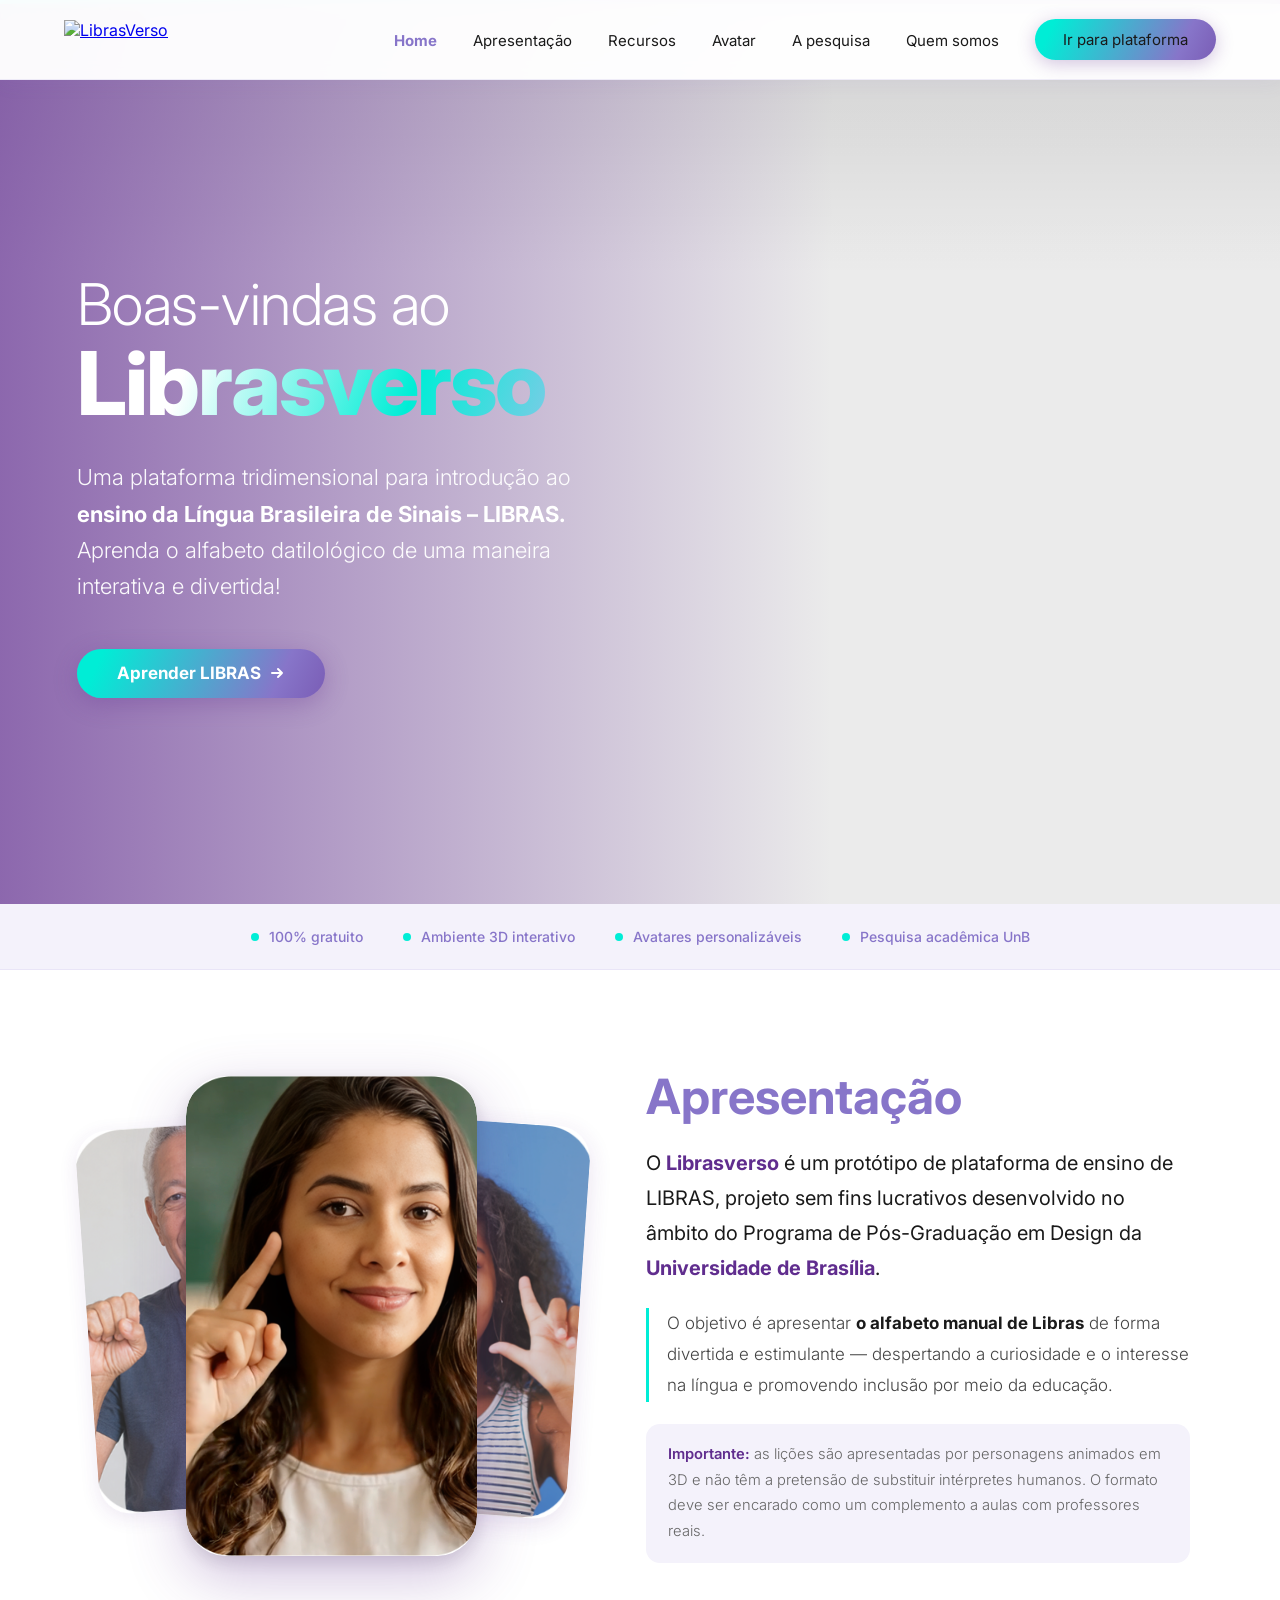
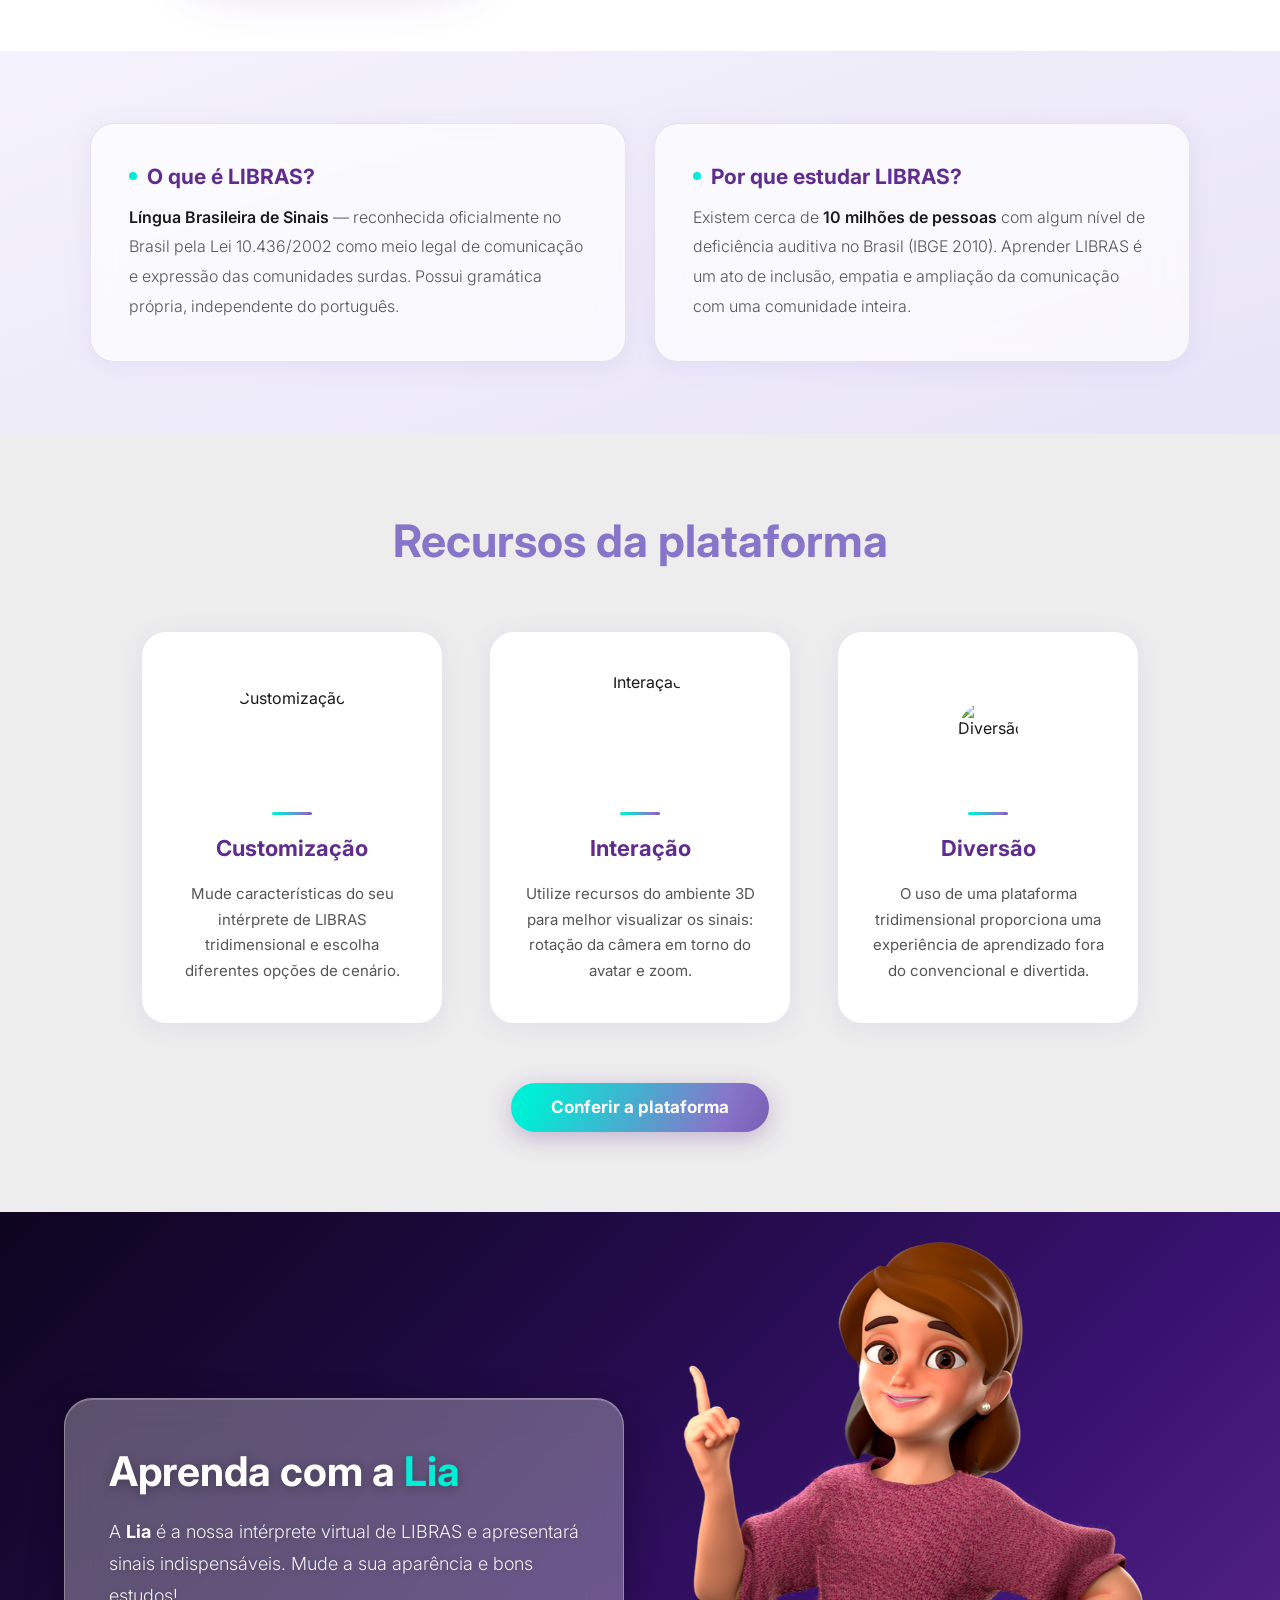
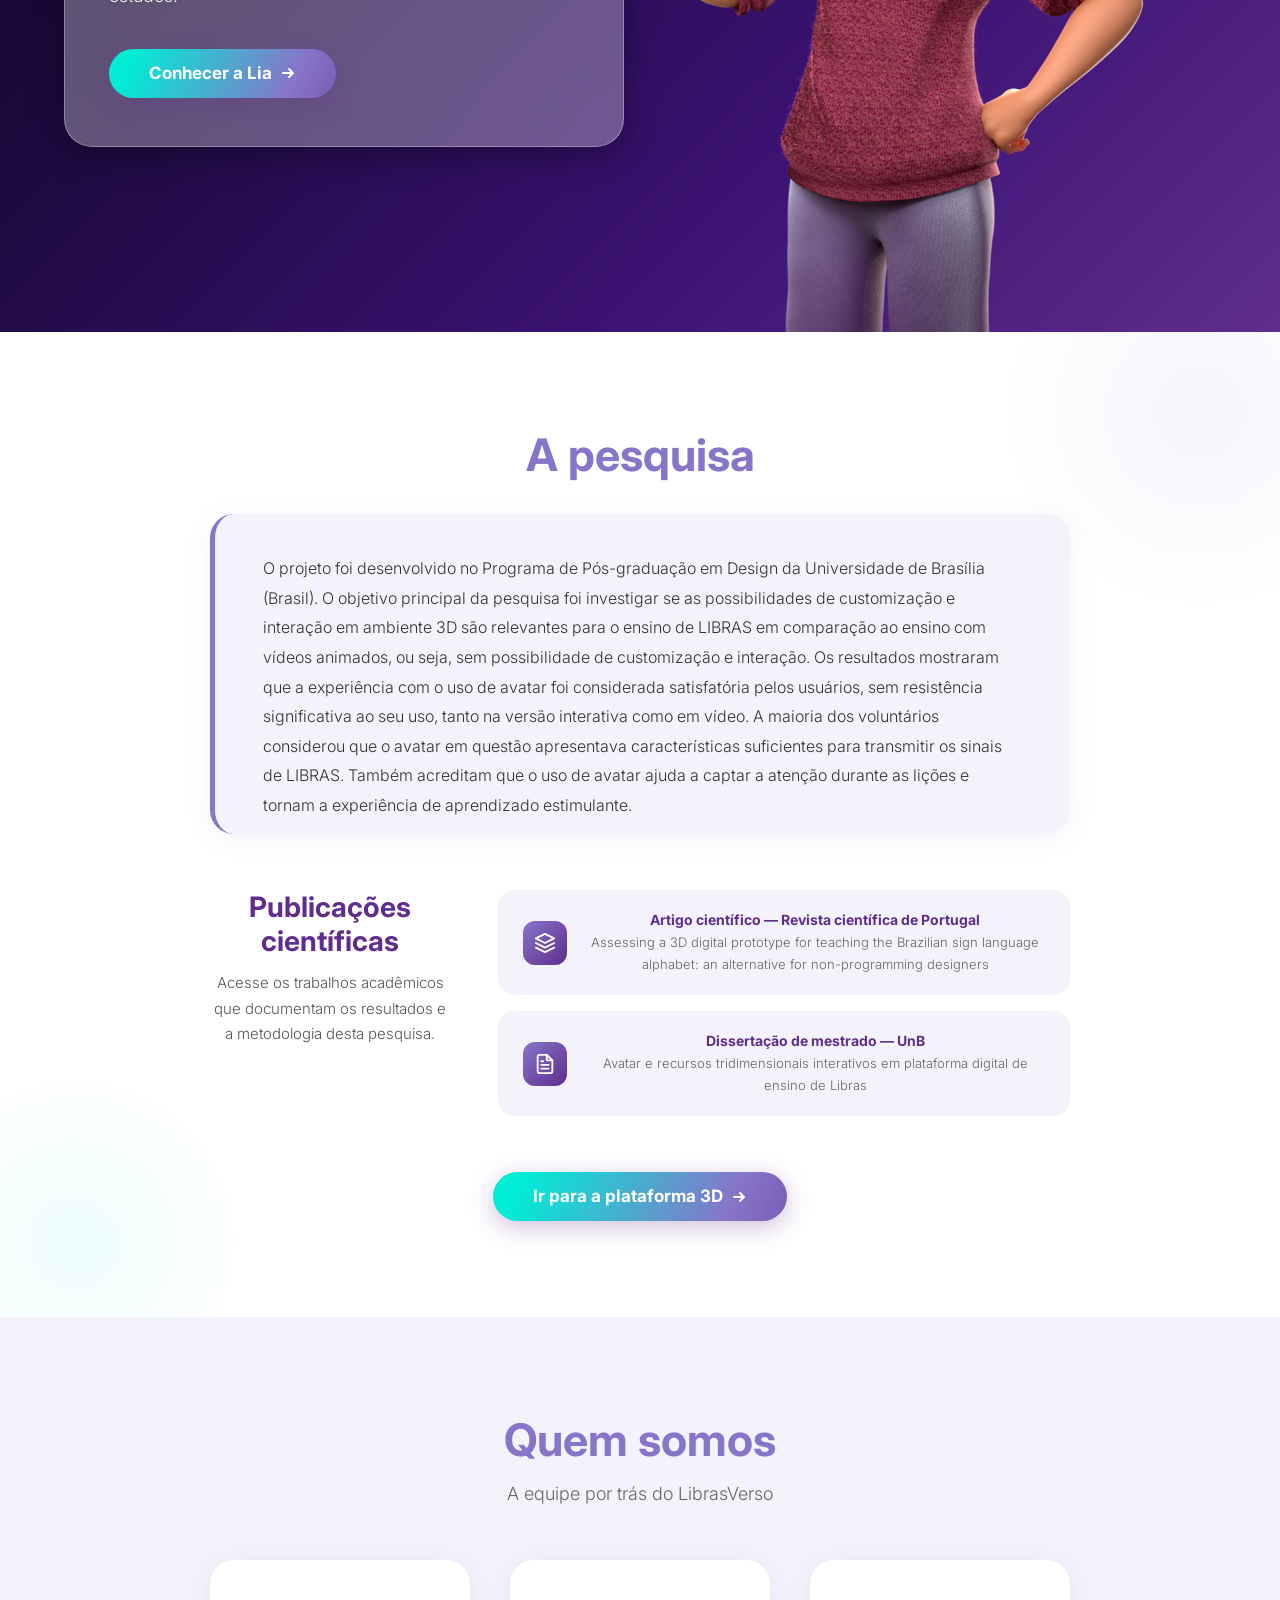
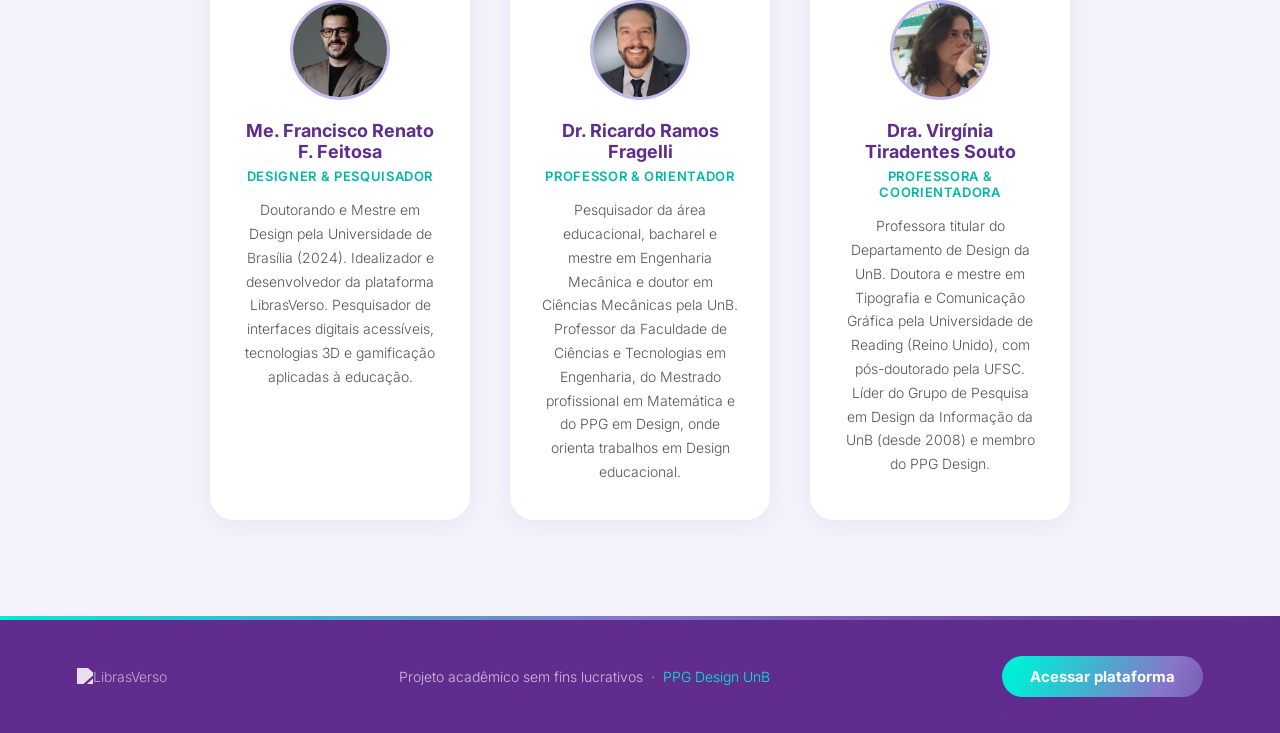
==== index.html @ 89e5d452 "Add files via upload" ====
<!DOCTYPE html>
<html lang="pt-BR">
<head>
  <meta charset="UTF-8" />
  <meta name="viewport" content="width=device-width, initial-scale=1.0" />
  <title>LibrasVerso – Aprenda LIBRAS em 3D</title>
  <link rel="preconnect" href="https://fonts.googleapis.com" />
  <link rel="preconnect" href="https://fonts.gstatic.com" crossorigin />
  <link href="https://fonts.googleapis.com/css2?family=Inter:wght@300;400;500;600;700&display=swap" rel="stylesheet" />
  <!-- preload: garante que as imagens locais sejam buscadas com prioridade máxima -->
  <link rel="preload" as="image" href="./assets/images/lia.png" />
  <link rel="preload" as="image" href="./assets/images/Retangulo_01.png" />
  <link rel="preload" as="image" href="./assets/images/Retangulo_02.png" />
  <link rel="preload" as="image" href="./assets/images/Retangulo_03.png" />
  <style>
    *, *::before, *::after { box-sizing: border-box; margin: 0; padding: 0; }

    :root {
      --lilac:    #8775c9;
      --lilac-light: #c4b8ef;
      --purple:   #602d8e;
      --teal:     #00edd6;
      --white:    #ffffff;
      --gray-bg:  #f4f2fb;
      --gray-light: #ededed;
      --text:     #1a1a1a;
      --cta-gradient: linear-gradient(115deg, #00edd6 10%, #8775c9 80%, #602d8e 140%);
      --cta-overlay:  linear-gradient(to bottom, rgba(96,45,142,0.35) 0%, rgba(96,45,142,0) 100%);
    }

    html { scroll-behavior: smooth; }

    body {
      font-family: 'Inter', sans-serif;
      color: var(--text);
      background: var(--white);
      overflow-x: hidden;
    }

    /* ── NAV ─────────────────────────────────────────────── */
    nav {
      position: fixed;
      top: 0; left: 0; right: 0;
      z-index: 100;
      background: rgba(255,255,255,0.97);
      backdrop-filter: blur(8px);
      border-bottom: 1px solid rgba(135,117,201,0.12);
      display: flex;
      align-items: center;
      justify-content: space-between;
      padding: 0 5%;
      height: 80px;
      box-shadow: 0 2px 20px rgba(135,117,201,0.08);
    }

    .nav-logo img {
      height: 40px;
      width: auto;
      max-width: 200px;
      display: block;
      object-fit: contain;
    }

    .nav-links {
      display: flex;
      align-items: center;
      gap: 36px;
      list-style: none;
    }

    .nav-links a {
      text-decoration: none;
      font-size: 15px;
      font-weight: 400;
      color: var(--text);
      transition: color 0.2s;
    }

    .nav-links a:hover,
    .nav-links a.active {
      color: var(--lilac);
      font-weight: 700;
    }

    /* ── BOTÕES CTA ──────────────────────────────────────── */
    .btn-cta {
      display: inline-flex;
      align-items: center;
      justify-content: center;
      gap: 8px;
      background: var(--cta-gradient);
      color: #fff;
      font-family: 'Inter', sans-serif;
      font-weight: 700;
      font-size: 15px;
      line-height: 1;
      border: none;
      border-radius: 100px;
      padding: 13px 28px;
      cursor: pointer;
      text-decoration: none;
      transition: transform 0.2s, box-shadow 0.2s, filter 0.2s;
      box-shadow: 0 4px 18px rgba(96,45,142,0.28);
      white-space: nowrap;
    }

    .btn-cta:hover {
      transform: translateY(-2px);
      box-shadow: 0 8px 28px rgba(96,45,142,0.38);
      filter: brightness(1.06);
    }

    /* Variante para CTAs de seção – tamanho único, consistente */
    .btn-cta--primary {
      font-size: 17px;
      padding: 16px 40px;
      box-shadow: 0 6px 24px rgba(96,45,142,0.3);
    }

    /* Seta SVG inline dentro do botão */
    .btn-arrow {
      width: 16px;
      height: 16px;
      flex-shrink: 0;
      stroke: currentColor;
    }

    /* ── HERO ─────────────────────────────────────────────── */
    #home {
      position: relative;
      min-height: 100vh;
      display: flex;
      align-items: center;
      padding: 80px 6% 0;
      overflow: hidden;
    }

    .hero-bg {
      position: absolute;
      inset: 0;
      object-fit: cover;
      width: 100%;
      height: 100%;
      z-index: 0;
    }

    .hero-overlay {
      position: absolute;
      inset: 0;
      background:
        linear-gradient(90deg, rgba(96,45,142,0.72) 0%, rgba(0,0,0,0.08) 65%),
        linear-gradient(180deg, rgba(0,0,0,0.12) 0%, rgba(0,0,0,0) 30%);
      z-index: 1;
    }

    .hero-content {
      position: relative;
      z-index: 2;
      max-width: 560px;
      padding: 80px 0 100px;
    }

    .hero-title {
      font-size: clamp(36px, 4.5vw, 58px);
      font-weight: 300;
      color: #fff;
      line-height: 1.2;
      margin-bottom: 32px;
      letter-spacing: -0.5px;
    }

    .hero-brand {
      display: block;
      font-size: clamp(52px, 7vw, 88px);
      font-weight: 800;
      letter-spacing: -2px;
      line-height: 1;
      background: linear-gradient(110deg, #fff 20%, var(--teal) 60%, var(--lilac-light) 100%);
      -webkit-background-clip: text;
      -webkit-text-fill-color: transparent;
      background-clip: text;
      text-fill-color: transparent;
    }

    .hero-desc {
      font-size: clamp(17px, 1.8vw, 22px);
      font-weight: 300;
      color: rgba(255,255,255,0.95);
      line-height: 1.65;
      margin-bottom: 44px;
    }

    .hero-desc strong { font-weight: 700; color: #fff; }

    .hero-cta-wrap {
      display: flex;
      align-items: center;
      gap: 16px;
    }

    /* ── BADGE decorativo ─────────────────────────────────── */
    .badge-strip {
      display: flex;
      justify-content: center;
      gap: 40px;
      padding: 24px 5%;
      background: var(--gray-bg);
      border-bottom: 1px solid rgba(135,117,201,0.1);
    }

    .badge-item {
      display: flex;
      align-items: center;
      gap: 10px;
      font-size: 14px;
      font-weight: 500;
      color: var(--lilac);
    }

    .badge-dot {
      width: 8px; height: 8px;
      border-radius: 50%;
      background: var(--teal);
      flex-shrink: 0;
    }

    /* ── APRESENTAÇÃO — Bloco 1 ──────────────────────────── */
    #apresentacao {
      background: var(--white);
      padding: 100px 7% 88px;
    }

    .apres-inner {
      display: flex;
      gap: 72px;
      align-items: center;
      max-width: 1320px;
      margin: 0 auto;
    }

    /* ── carrossel bento ─────────────────────────────────── */
    .apres-cards {
      flex: 0 0 44%;
      position: relative;
      height: 480px;
      /* padding generoso para sombras e cards laterais não serem cortados */
      padding: 20px 32px;
      overflow: visible;
    }

    /* todos os cards compartilham a mesma posição-base */
    .apres-card {
      position: absolute;
      width: 60%;
      height: 100%;
      top: 0;
      left: 20%;
      border-radius: 40px;
      overflow: hidden;
      background: transparent; /* evita fundo branco nos cantos */
      will-change: transform, opacity, box-shadow;
      transition:
        transform  0.85s cubic-bezier(0.34, 1.1, 0.64, 1),
        opacity    0.85s ease,
        box-shadow 0.85s ease;
    }

    .apres-card img {
      width: 100%;
      height: 100%;
      object-fit: cover;
      display: block;
      pointer-events: none;
      border-radius: 40px; /* espelha o border-radius do card para garantir o clip mesmo com transform */
    }

    /* ── estados do carrossel ─────────────────────────────── */

    /* frente: grande, visível, sombra profunda */
    .apres-card[data-pos="0"] {
      z-index: 3;
      transform: translateX(0) scale(1) rotate(0deg);
      opacity: 1;
      box-shadow: 0 20px 60px rgba(96,45,142,0.30), 0 6px 18px rgba(0,0,0,0.12);
    }

    /* direita: menor, levemente rotacionado, parcialmente visível */
    .apres-card[data-pos="1"] {
      z-index: 2;
      transform: translateX(44%) scale(0.82) rotate(4deg);
      opacity: 0.88;
      box-shadow: 0 8px 28px rgba(96,45,142,0.16);
    }

    /* esquerda: menor, rotação oposta, parcialmente visível */
    .apres-card[data-pos="2"] {
      z-index: 1;
      transform: translateX(-44%) scale(0.80) rotate(-4deg);
      opacity: 0.84;
      box-shadow: 0 6px 22px rgba(96,45,142,0.13);
    }

    /* indicador de progresso do carrossel */
    .apres-dots {
      display: none;
    }

    .apres-dot {
      width: 8px; height: 8px;
      border-radius: 50%;
      background: var(--lilac-light);
      transition: background 0.4s, transform 0.4s;
      cursor: pointer;
    }

    .apres-dot.active {
      background: var(--lilac);
      transform: scale(1.25);
    }

    /* texto hierárquico à direita */
    .apres-text {
      flex: 1;
      display: flex;
      flex-direction: column;
      gap: 22px;
    }

    .apres-text h2 {
      font-size: clamp(40px, 3.8vw, 62px);
      font-weight: 700;
      color: var(--lilac);
      line-height: 1.1;
    }

    .apres-lead {
      font-size: clamp(17px, 1.65vw, 20px);
      font-weight: 400;
      color: var(--text);
      line-height: 1.75;
    }

    .apres-lead strong { font-weight: 700; color: var(--purple); }

    .apres-body {
      font-size: clamp(15px, 1.35vw, 17px);
      font-weight: 300;
      color: #444;
      line-height: 1.85;
      border-left: 3px solid var(--teal);
      padding-left: 18px;
    }

    .apres-body strong { font-weight: 700; color: var(--text); }

    .apres-note {
      font-size: clamp(13px, 1.15vw, 15px);
      font-weight: 300;
      color: #666;
      line-height: 1.75;
      background: var(--gray-bg);
      border-radius: 14px;
      padding: 18px 22px;
    }

    .apres-note strong { font-weight: 600; color: var(--purple); }

    /* ── APRESENTAÇÃO — Bloco 2: FAQ vítreo ──────────────── */
    .apresentacao-faq {
      background: linear-gradient(160deg, #f4f2fb 0%, #e8e4f8 100%);
      padding: 72px 7%;
    }

    .faq-grid {
      display: grid;
      grid-template-columns: 1fr 1fr;
      gap: 28px;
      max-width: 1320px;
      margin: 0 auto;
    }

    .faq-box {
      background: rgba(255,255,255,0.68);
      backdrop-filter: blur(16px);
      -webkit-backdrop-filter: blur(16px);
      border-radius: 24px;
      border: 1px solid rgba(135,117,201,0.18);
      padding: 40px 38px;
      box-shadow: 0 4px 24px rgba(135,117,201,0.10);
      transition: transform 0.25s, box-shadow 0.25s;
    }

    .faq-box:hover {
      transform: translateY(-5px);
      box-shadow: 0 14px 40px rgba(135,117,201,0.18);
    }

    .faq-box h3 {
      font-size: clamp(17px, 1.7vw, 21px);
      font-weight: 700;
      color: var(--purple);
      margin-bottom: 14px;
      display: flex;
      align-items: center;
      gap: 10px;
    }

    .faq-dot {
      width: 8px; height: 8px;
      border-radius: 50%;
      background: var(--teal);
      flex-shrink: 0;
      display: inline-block;
    }

    .faq-box p {
      font-size: clamp(14px, 1.25vw, 16px);
      font-weight: 300;
      color: #555;
      line-height: 1.85;
    }

    .faq-box p strong { font-weight: 600; color: var(--text); }

    /* ── RECURSOS ─────────────────────────────────────────── */
    #recursos {
      background: var(--gray-light);
      padding: 80px 6%;
      text-align: center;
    }

    #recursos h2 {
      font-size: clamp(32px, 3.5vw, 52px);
      font-weight: 700;
      color: var(--lilac);
      margin-bottom: 64px;
    }

    .recursos-grid {
      display: flex;
      justify-content: center;
      gap: 48px;
      flex-wrap: wrap;
      margin-bottom: 60px;
    }

    .recurso-card {
      background: var(--white);
      border-radius: 24px;
      padding: 40px 32px;
      max-width: 300px;
      flex: 1 1 240px;
      display: flex;
      flex-direction: column;
      align-items: center;
      gap: 20px;
      box-shadow: 0 4px 24px rgba(135,117,201,0.12);
      transition: transform 0.25s, box-shadow 0.25s;
    }

    .recurso-card:hover {
      transform: translateY(-6px);
      box-shadow: 0 12px 36px rgba(135,117,201,0.22);
    }

    /* wrapper de altura fixa — garante que todos os ícones
       ocupem o mesmo espaço vertical, mantendo o alinhamento da base */
    .recurso-icon-wrap {
      width: 120px;
      height: 120px;
      display: flex;
      align-items: center;
      justify-content: center;
      flex-shrink: 0;
    }

    .recurso-card img {
      object-fit: cover;
      border-radius: 50%;
      display: block;
    }

    .recurso-card h3 {
      font-size: 22px;
      font-weight: 700;
      color: var(--purple);
    }

    .recurso-card p {
      font-size: 15px;
      font-weight: 400;
      color: #555;
      line-height: 1.7;
    }

    .recurso-icon-line {
      width: 40px; height: 3px;
      border-radius: 2px;
      background: var(--cta-gradient);
    }

    /* ── LIA ──────────────────────────────────────────────── */
    #avatares {
      position: relative;
      min-height: 720px;
      display: flex;
      align-items: center;
      justify-content: flex-start; /* card à esquerda */
      overflow: hidden;
      background: linear-gradient(135deg, #0e0520 0%, #1e0a40 30%, #3a1272 65%, #602d8e 100%);
    }

    .lia-bg {
      position: absolute;
      inset: 0;
      width: 100%;
      height: 100%;
      /* contain garante personagem inteira sem corte */
      object-fit: contain;
      object-position: 82% top;
      z-index: 0;
      transform-origin: right top; /* zoom ancora no canto superior direito */
      will-change: transform;
    }

    /* Card de vidro posicionado à esquerda */
    .lia-content {
      position: relative;
      z-index: 2;
      max-width: 560px;
      width: 46%;
      margin-left: 22%;
      padding: 56px 52px;
      background: rgba(255, 255, 255, 0.30);
      backdrop-filter: blur(20px);
      -webkit-backdrop-filter: blur(20px);
      border-radius: 28px;
      border: 1px solid rgba(255, 255, 255, 0.30);
      box-shadow:
        0 8px 32px rgba(0, 0, 0, 0.35),
        inset 0 1px 0 rgba(255, 255, 255, 0.25);
      text-align: left;
    }

    .lia-content h2 {
      font-size: clamp(30px, 3.2vw, 48px);
      font-weight: 700;
      color: #fff;
      line-height: 1.2;
      margin-bottom: 20px;
      text-shadow: 0 2px 12px rgba(0,0,0,0.3);
    }

    .lia-content h2 span {
      color: var(--teal);
    }

    .lia-content p {
      font-size: clamp(15px, 1.5vw, 18px);
      font-weight: 300;
      color: rgba(255, 255, 255, 0.92);
      line-height: 1.8;
      margin-bottom: 36px;
      text-shadow: 0 1px 6px rgba(0,0,0,0.2);
    }

    .lia-content p strong { font-weight: 700; color: #fff; }

    /* ── PESQUISA ─────────────────────────────────────────── */
    #pesquisa {
      background: var(--white);
      padding: 96px 6%;
      text-align: center;
      position: relative;
      overflow: hidden;
    }

    #pesquisa::before {
      content: '';
      position: absolute;
      top: -120px; right: -120px;
      width: 400px; height: 400px;
      border-radius: 50%;
      background: radial-gradient(circle, rgba(135,117,201,0.08) 0%, transparent 70%);
      pointer-events: none;
    }

    #pesquisa::after {
      content: '';
      position: absolute;
      bottom: -100px; left: -100px;
      width: 350px; height: 350px;
      border-radius: 50%;
      background: radial-gradient(circle, rgba(0,237,214,0.07) 0%, transparent 70%);
      pointer-events: none;
    }

    #pesquisa h2 {
      font-size: clamp(32px, 3.5vw, 52px);
      font-weight: 700;
      color: var(--lilac);
      margin-bottom: 32px;
    }

    /* caixa de texto com scroll */
    .pesquisa-scroll-wrap {
      max-width: 860px;
      margin: 0 auto 56px;
      background: var(--gray-bg);
      border-radius: 24px;
      border-left: 5px solid var(--lilac);
      box-shadow: 0 4px 24px rgba(135,117,201,0.10);
      overflow: hidden;
    }

    .pesquisa-scroll-body {
      max-height: 320px;
      overflow-y: auto;
      padding: 40px 48px;
      text-align: left;
      scrollbar-width: thin;
      scrollbar-color: var(--lilac) transparent;
    }

    .pesquisa-scroll-body::-webkit-scrollbar { width: 6px; }
    .pesquisa-scroll-body::-webkit-scrollbar-track { background: transparent; }
    .pesquisa-scroll-body::-webkit-scrollbar-thumb {
      background: var(--lilac);
      border-radius: 99px;
    }

    .pesquisa-scroll-body p {
      font-size: clamp(14px, 1.3vw, 16px);
      font-weight: 300;
      line-height: 1.85;
      color: #333;
      margin-bottom: 18px;
    }

    .pesquisa-scroll-body p:last-child { margin-bottom: 0; }

    /* fade de indicação de scroll */
    .pesquisa-scroll-wrap::after {
      content: '';
      display: block;
      height: 36px;
      margin-top: -36px;
      background: linear-gradient(to bottom, transparent, var(--gray-bg));
      pointer-events: none;
      border-radius: 0 0 24px 24px;
    }

    /* bloco de publicações */
    .pesquisa-pub-block {
      max-width: 860px;
      margin: 0 auto 56px;
      display: flex;
      align-items: flex-start;
      gap: 48px;
    }

    .pesquisa-pub-block h3 {
      font-size: clamp(22px, 2.2vw, 32px);
      font-weight: 700;
      color: var(--purple);
      margin-bottom: 12px;
    }

    .pub-cta-side {
      flex: 0 0 240px;
    }

    .pub-cta-side p {
      font-size: 15px;
      font-weight: 300;
      color: #555;
      line-height: 1.7;
    }

    .pub-links-side {
      flex: 1;
      display: flex;
      flex-direction: column;
      gap: 16px;
    }

    .pub-link-card {
      display: flex;
      align-items: center;
      gap: 18px;
      background: var(--gray-bg);
      border-radius: 16px;
      padding: 20px 24px;
      text-decoration: none;
      border: 1px solid transparent;
      transition: border-color 0.2s, box-shadow 0.2s, transform 0.2s;
    }

    .pub-link-card:hover {
      border-color: var(--lilac-light);
      box-shadow: 0 6px 24px rgba(135,117,201,0.14);
      transform: translateY(-2px);
    }

    .pub-link-icon {
      flex-shrink: 0;
      width: 44px; height: 44px;
      border-radius: 12px;
      background: linear-gradient(135deg, var(--lilac) 0%, var(--purple) 100%);
      display: flex; align-items: center; justify-content: center;
    }

    .pub-link-icon svg { width: 22px; height: 22px; }

    .pub-link-text strong {
      display: block;
      font-size: 14px;
      font-weight: 700;
      color: var(--purple);
      margin-bottom: 3px;
    }

    .pub-link-text span {
      font-size: 13px;
      font-weight: 300;
      color: #666;
      line-height: 1.5;
    }

    @media (max-width: 768px) {
      .pesquisa-scroll-body { padding: 28px 24px; }
      .pesquisa-pub-block { flex-direction: column; gap: 28px; }
      .pub-cta-side { flex: none; width: 100%; }
    }

    /* ── QUEM SOMOS ───────────────────────────────────────── */
    #quem-somos {
      background: var(--gray-bg);
      padding: 96px 6%;
      text-align: center;
    }

    #quem-somos h2 {
      font-size: clamp(32px, 3.5vw, 52px);
      font-weight: 700;
      color: var(--lilac);
      margin-bottom: 16px;
    }

    #quem-somos .section-sub {
      font-size: clamp(15px, 1.5vw, 18px);
      color: #666;
      font-weight: 300;
      margin-bottom: 56px;
    }

    .team-grid {
      display: flex;
      justify-content: center;
      gap: 40px;
      flex-wrap: wrap;
    }

    .team-card {
      background: #fff;
      border-radius: 24px;
      padding: 40px 32px 36px;
      width: 260px;
      box-shadow: 0 4px 24px rgba(135,117,201,0.10);
      display: flex;
      flex-direction: column;
      align-items: center;
      text-align: center;
      transition: transform 0.25s ease, box-shadow 0.25s ease;
    }

    .team-card:hover {
      transform: translateY(-6px);
      box-shadow: 0 12px 36px rgba(135,117,201,0.18);
    }

    .team-avatar {
      width: 100px; height: 100px;
      border-radius: 50%;
      object-fit: cover;
      margin-bottom: 20px;
      border: 3px solid var(--lilac-light);
    }

    .team-avatar-placeholder {
      width: 100px; height: 100px;
      border-radius: 50%;
      margin-bottom: 20px;
      display: flex; align-items: center; justify-content: center;
      font-size: 32px;
      font-weight: 700;
      color: #fff;
      background: linear-gradient(135deg, var(--lilac) 0%, var(--purple) 100%);
      border: 3px solid var(--lilac-light);
      flex-shrink: 0;
    }

    .team-name {
      font-size: 18px;
      font-weight: 700;
      color: var(--purple);
      margin-bottom: 6px;
    }

    .team-role {
      font-size: 13px;
      font-weight: 600;
      color: var(--teal-dark, #00b8a9);
      text-transform: uppercase;
      letter-spacing: 0.05em;
      margin-bottom: 14px;
    }

    .team-bio {
      font-size: 14px;
      line-height: 1.7;
      color: #555;
      font-weight: 300;
    }

    @media (max-width: 768px) {
      .team-grid { flex-direction: column; align-items: center; }
      .team-card { width: 100%; max-width: 340px; }
    }

    /* ── FOOTER ───────────────────────────────────────────── */
    footer {
      background: var(--purple);
      color: rgba(255,255,255,0.7);
      text-align: center;
      padding: 36px 6%;
      font-size: 14px;
      font-weight: 300;
    }

    footer a { color: var(--teal); text-decoration: none; }
    footer a:hover { text-decoration: underline; }

    .footer-inner {
      display: flex;
      align-items: center;
      justify-content: space-between;
      flex-wrap: wrap;
      gap: 16px;
    }

    .footer-logo img { height: 32px; filter: brightness(10); opacity: 0.85; }

    /* ── DIVIDER TEAL ─────────────────────────────────────── */
    .teal-divider {
      height: 4px;
      background: linear-gradient(90deg, var(--teal), var(--lilac), var(--purple));
    }

    /* ── SECTION CENTER WRAP ──────────────────────────────── */
    .center { text-align: center; }

    /* ── MOBILE ───────────────────────────────────────────── */
    .nav-toggle { display: none; }

    /* ── TELAS ATÉ 2420px (notebooks, tablets, monitores médios) ── */
    @media (min-width: 1101px) and (max-width: 2420px) {
      /* Box mais à esquerda para não sobrepor a personagem */
      .lia-content {
        margin-left: 5%;
        width: 44%;
        padding: 48px 44px;
      }
      /* Personagem recuada para a direita */
      .lia-bg {
        object-position: 88% top;
      }
    }

    /* ── TABLET / NOTEBOOK (769px – 1100px) ─────────────────── */
    @media (min-width: 769px) and (max-width: 1100px) {
      /* Box de texto bem à esquerda para não sobrepor a personagem */
      .lia-content {
        margin-left: 4%;
        width: 42%;
        padding: 40px 36px;
      }
      /* Personagem um pouco mais à direita */
      .lia-bg {
        object-position: 90% top;
      }
    }

    @media (max-width: 768px) {
      nav { padding: 0 4%; height: 68px; }

      .nav-links {
        display: none;
        position: absolute;
        top: 68px; left: 0; right: 0;
        background: rgba(255,255,255,0.98);
        flex-direction: column;
        padding: 20px 5%;
        gap: 20px;
        border-bottom: 1px solid rgba(135,117,201,0.15);
        box-shadow: 0 8px 24px rgba(0,0,0,0.08);
      }

      .nav-links.open { display: flex; }

      .nav-toggle {
        display: flex;
        flex-direction: column;
        gap: 5px;
        cursor: pointer;
        background: none;
        border: none;
        padding: 4px;
      }

      .nav-toggle span {
        width: 24px; height: 2px;
        background: var(--lilac);
        border-radius: 2px;
        transition: transform 0.2s;
      }

      #home { padding-top: 68px; }

      .hero-content { padding: 48px 0 80px; max-width: 100%; }

      /* apresentação mobile */
      #apresentacao { padding: 60px 5% 52px; }

      .apres-inner { flex-direction: column; gap: 40px; }

      .apres-cards {
        flex: none;
        width: 100%;
        height: 320px;
      }

      .apresentacao-faq { padding: 48px 5%; }

      .faq-grid { grid-template-columns: 1fr; gap: 18px; }

      /* Lia mobile: personagem centralizada, box embaixo */
      #avatares {
        flex-direction: column;
        justify-content: flex-end;
        align-items: center;
        min-height: 640px;
        padding-bottom: 40px;
      }
      .lia-bg {
        object-position: center top;
        transform-origin: center top;
      }
      .lia-content {
        padding: 32px 24px;
        width: 88%;
        margin-left: auto;
        margin-right: auto;
        text-align: center;
        position: relative;
        z-index: 2;
      }

      .pesquisa-card { padding: 32px 24px; }

      .badge-strip { flex-wrap: wrap; gap: 20px; justify-content: flex-start; }

      .footer-inner { flex-direction: column; text-align: center; }

      .recursos-grid { gap: 24px; }

      .btn-cta--primary { font-size: 16px; padding: 14px 32px; }
    }
  </style>
</head>
<body>

  <!-- NAV -->
  <nav id="navbar">
    <a href="#home" class="nav-logo">
      <img src="https://www.figma.com/api/mcp/asset/6cbb1eb6-d945-49ed-aae5-9b60898021d0" alt="LibrasVerso" />
    </a>
    <ul class="nav-links" id="navLinks">
      <li><a href="#home" class="active">Home</a></li>
      <li><a href="#apresentacao">Apresentação</a></li>
      <li><a href="#recursos">Recursos</a></li>
      <li><a href="#avatares">Avatar</a></li>
      <li><a href="#pesquisa">A pesquisa</a></li>
      <li><a href="#quem-somos">Quem somos</a></li>
      <li>
        <a class="btn-cta" href="https://cdn.soft8soft.com/AROAJSY2GOEHMOFUVPIOE:13622dac55/anima_libras/home.html" target="_blank" rel="noopener">
          Ir para plataforma
        </a>
      </li>
    </ul>
    <button class="nav-toggle" id="navToggle" aria-label="Menu">
      <span></span><span></span><span></span>
    </button>
  </nav>

  <div class="teal-divider"></div>

  <!-- HERO -->
  <section id="home">
    <img class="hero-bg" src="https://www.figma.com/api/mcp/asset/fef3bfce-0fff-4a52-85bd-7e5242114032" alt="LibrasVerso hero" />
    <div class="hero-overlay"></div>
    <div class="hero-content">
      <h1 class="hero-title">Boas-vindas ao<br><span class="hero-brand">Librasverso</span></h1>
      <p class="hero-desc">
        Uma plataforma tridimensional para introdução ao
        <strong>ensino da Língua Brasileira de Sinais – LIBRAS.</strong>
        Aprenda o alfabeto datilológico de uma maneira interativa e divertida!
      </p>
      <div class="hero-cta-wrap">
        <a class="btn-cta btn-cta--primary"
           href="https://cdn.soft8soft.com/AROAJSY2GOEHMOFUVPIOE:13622dac55/anima_libras/home.html"
           target="_blank" rel="noopener">
          Aprender LIBRAS
          <svg class="btn-arrow" viewBox="0 0 16 16" fill="none" xmlns="http://www.w3.org/2000/svg" aria-hidden="true"><path d="M3 8h10M9 4l4 4-4 4" stroke="currentColor" stroke-width="2" stroke-linecap="round" stroke-linejoin="round"/></svg>
        </a>
      </div>
    </div>
  </section>

  <!-- BADGE STRIP -->
  <div class="badge-strip">
    <div class="badge-item"><span class="badge-dot"></span>100% gratuito</div>
    <div class="badge-item"><span class="badge-dot"></span>Ambiente 3D interativo</div>
    <div class="badge-item"><span class="badge-dot"></span>Avatares personalizáveis</div>
    <div class="badge-item"><span class="badge-dot"></span>Pesquisa acadêmica UnB</div>
  </div>

  <!-- APRESENTAÇÃO — Bloco 1 -->
  <section id="apresentacao">
    <div class="apres-inner">

      <!-- Carrossel bento -->
      <div class="apres-cards" id="apresCarousel">
        <!-- data-pos inicial: 0=frente 1=direita 2=esquerda -->
        <div class="apres-card" data-pos="0">
          <img src="./assets/images/Retangulo_02.png" onerror="this.onerror=null;this.src='/assets/images/Retangulo_02.png'" alt="Intérprete de LIBRAS" />
        </div>
        <div class="apres-card" data-pos="1">
          <img src="./assets/images/Retangulo_03.png" onerror="this.onerror=null;this.src='/assets/images/Retangulo_03.png'" alt="Criança aprendendo LIBRAS" />
        </div>
        <div class="apres-card" data-pos="2">
          <img src="./assets/images/Retangulo_01.png" onerror="this.onerror=null;this.src='/assets/images/Retangulo_01.png'" alt="Pessoa comunicando em LIBRAS" />
        </div>
      </div>
      <!-- dots de progresso -->
      <div class="apres-dots" id="apresDots">
        <span class="apres-dot active"></span>
        <span class="apres-dot"></span>
        <span class="apres-dot"></span>
      </div>

      <!-- Texto hierárquico à direita -->
      <div class="apres-text">
        <h2>Apresentação</h2>

        <p class="apres-lead">
          O <strong>Librasverso</strong> é um protótipo de plataforma de ensino de LIBRAS,
          projeto sem fins lucrativos desenvolvido no âmbito do Programa de Pós-Graduação
          em Design da <strong>Universidade de Brasília</strong>.
        </p>

        <p class="apres-body">
          O objetivo é apresentar <strong>o alfabeto manual de Libras</strong> de forma
          divertida e estimulante — despertando a curiosidade e o interesse na língua
          e promovendo inclusão por meio da educação.
        </p>

        <p class="apres-note">
          <strong>Importante:</strong> as lições são apresentadas por personagens animados
          em 3D e não têm a pretensão de substituir intérpretes humanos. O formato deve
          ser encarado como um complemento a aulas com professores reais.
        </p>
      </div>

    </div>
  </section>

  <!-- APRESENTAÇÃO — Bloco 2: perguntas em boxes vítreos -->
  <section class="apresentacao-faq">
    <div class="faq-grid">

      <div class="faq-box">
        <h3><span class="faq-dot"></span>O que é LIBRAS?</h3>
        <p>
          <strong>Língua Brasileira de Sinais</strong> — reconhecida oficialmente no Brasil
          pela Lei 10.436/2002 como meio legal de comunicação e expressão das comunidades
          surdas. Possui gramática própria, independente do português.
        </p>
      </div>

      <div class="faq-box">
        <h3><span class="faq-dot"></span>Por que estudar LIBRAS?</h3>
        <p>
          Existem cerca de <strong>10 milhões de pessoas</strong> com algum nível de
          deficiência auditiva no Brasil (IBGE 2010). Aprender LIBRAS é um ato de inclusão,
          empatia e ampliação da comunicação com uma comunidade inteira.
        </p>
      </div>

    </div>
  </section>

  <!-- RECURSOS -->
  <section id="recursos">
    <h2>Recursos da plataforma</h2>
    <div class="recursos-grid">
      <div class="recurso-card">
        <div class="recurso-icon-wrap">
          <img src="https://www.figma.com/api/mcp/asset/866045c3-a615-4f69-a550-3b4e7d340972" alt="Customização" style="width:120px;height:120px;" />
        </div>
        <div class="recurso-icon-line"></div>
        <h3>Customização</h3>
        <p>Mude características do seu intérprete de LIBRAS tridimensional e escolha diferentes opções de cenário.</p>
      </div>
      <div class="recurso-card">
        <div class="recurso-icon-wrap">
          <img src="https://www.figma.com/api/mcp/asset/6a90e4d5-0ef3-421f-9fd8-53f2d8a7cbf4" alt="Interação" style="width:120px;height:120px;" />
        </div>
        <div class="recurso-icon-line"></div>
        <h3>Interação</h3>
        <p>Utilize recursos do ambiente 3D para melhor visualizar os sinais: rotação da câmera em torno do avatar e zoom.</p>
      </div>
      <div class="recurso-card">
        <div class="recurso-icon-wrap">
          <img src="https://www.figma.com/api/mcp/asset/617b866f-71c3-472f-90b9-faba7757770e" alt="Diversão" style="width:60px;height:60px;" />
        </div>
        <div class="recurso-icon-line"></div>
        <h3>Diversão</h3>
        <p>O uso de uma plataforma tridimensional proporciona uma experiência de aprendizado fora do convencional e divertida.</p>
      </div>
    </div>
    <a class="btn-cta btn-cta--primary"
       href="https://cdn.soft8soft.com/AROAJSY2GOEHMOFUVPIOE:13622dac55/anima_libras/home.html"
       target="_blank" rel="noopener">
      Conferir a plataforma
    </a>
  </section>

  <!-- LIA -->
  <section id="avatares">
    <img class="lia-bg" src="./assets/images/lia.png" onerror="this.onerror=null;this.src='/assets/images/lia.png'" alt="Lia – intérprete virtual" />
    <div class="lia-content">
      <h2>Aprenda com a <span>Lia</span></h2>
      <p>
        A <strong>Lia</strong> é a nossa intérprete virtual de LIBRAS e apresentará sinais
        indispensáveis. Mude a sua aparência e bons estudos!
      </p>
      <a class="btn-cta btn-cta--primary"
         href="https://cdn.soft8soft.com/AROAJSY2GOEHMOFUVPIOE:13622dac55/anima_libras/home.html"
         target="_blank" rel="noopener">
        Conhecer a Lia
        <svg class="btn-arrow" viewBox="0 0 16 16" fill="none" xmlns="http://www.w3.org/2000/svg" aria-hidden="true"><path d="M3 8h10M9 4l4 4-4 4" stroke="currentColor" stroke-width="2" stroke-linecap="round" stroke-linejoin="round"/></svg>
      </a>
    </div>
  </section>

  <!-- PESQUISA -->
  <section id="pesquisa">
    <h2>A pesquisa</h2>

    <!-- Texto com scroll -->
    <div class="pesquisa-scroll-wrap">
      <div class="pesquisa-scroll-body">
        <p>O projeto foi desenvolvido no Programa de Pós-graduação em Design da Universidade de Brasília (Brasil). O objetivo principal da pesquisa foi investigar se as possibilidades de customização e interação em ambiente 3D são relevantes para o ensino de LIBRAS em comparação ao ensino com vídeos animados, ou seja, sem possibilidade de customização e interação. Os resultados mostraram que a experiência com o uso de avatar foi considerada satisfatória pelos usuários, sem resistência significativa ao seu uso, tanto na versão interativa como em vídeo. A maioria dos voluntários considerou que o avatar em questão apresentava características suficientes para transmitir os sinais de LIBRAS. Também acreditam que o uso de avatar ajuda a captar a atenção durante as lições e tornam a experiência de aprendizado estimulante.</p>
        <p>Na avaliação comparativa entre as duas versões, a plataforma 3D foi apontada por 51,9% como modelo mais eficaz e 46,2% acreditam que é o vídeo animado. Algumas questões que são exclusivas da versão em ambiente 3D mostraram-se indispensáveis para a maioria dos usuários, como a possibilidade de customização do avatar, que está relacionada à representatividade. A opção mais citada foi "representatividade cultural" (55,8%), seguida por "diversidade de raças" e "aspectos biofísicos" (50% cada), "diversidade de gênero" (42,3%), "aparência, moda e estilo" (38,5%), "sazonalidades" (26,9%) e "orientação sexual" (23,1%). A maioria também indicou que prefere criar avatares que se aproximem da sua real imagem ou de como se percebem.</p>
        <p>Além disso, os usuários mostraram majoritariamente o interesse na flexibilidade de mudança da imagem de plano de fundo da plataforma e visualização em torno do avatar, possível apenas na versão em ambiente 3D. Conclui-se que apesar de não ter havido diferença discrepante de avaliação entre os dois formatos, a plataforma 3D sobressai-se à medida que características de customização e flexibilidade de visualização, exclusivas deste formato, mostraram-se importantes na avaliação dos usuários. Este estudo, portanto, destaca aspectos a serem considerados na concepção de ferramentas de aprendizado de LIBRAS, tanto no cuidado com a reprodução dos sinais, quanto na contemplação de recursos de interação e representatividade.</p>
      </div>
    </div>

    <!-- Publicações -->
    <div class="pesquisa-pub-block">
      <div class="pub-cta-side">
        <h3>Publicações<br />científicas</h3>
        <p>Acesse os trabalhos acadêmicos que documentam os resultados e a metodologia desta pesquisa.</p>
      </div>
      <div class="pub-links-side">
        <a class="pub-link-card" href="https://proa.ua.pt/index.php/jdmi/article/view/32059" target="_blank" rel="noopener">
          <div class="pub-link-icon">
            <svg viewBox="0 0 24 24" fill="none" xmlns="http://www.w3.org/2000/svg"><path d="M12 2L2 7l10 5 10-5-10-5zM2 17l10 5 10-5M2 12l10 5 10-5" stroke="#fff" stroke-width="2" stroke-linecap="round" stroke-linejoin="round"/></svg>
          </div>
          <div class="pub-link-text">
            <strong>Artigo científico — Revista científica de Portugal</strong>
            <span>Assessing a 3D digital prototype for teaching the Brazilian sign language alphabet: an alternative for non-programming designers</span>
          </div>
        </a>
        <a class="pub-link-card" href="https://repositorio.unb.br/handle/10482/49022" target="_blank" rel="noopener">
          <div class="pub-link-icon">
            <svg viewBox="0 0 24 24" fill="none" xmlns="http://www.w3.org/2000/svg"><path d="M14 2H6a2 2 0 00-2 2v16a2 2 0 002 2h12a2 2 0 002-2V8l-6-6z" stroke="#fff" stroke-width="2" stroke-linecap="round" stroke-linejoin="round"/><path d="M14 2v6h6M16 13H8M16 17H8M10 9H8" stroke="#fff" stroke-width="2" stroke-linecap="round" stroke-linejoin="round"/></svg>
          </div>
          <div class="pub-link-text">
            <strong>Dissertação de mestrado — UnB</strong>
            <span>Avatar e recursos tridimensionais interativos em plataforma digital de ensino de Libras</span>
          </div>
        </a>
      </div>
    </div>

    <a class="btn-cta btn-cta--primary"
       href="https://cdn.soft8soft.com/AROAJSY2GOEHMOFUVPIOE:13622dac55/anima_libras/home.html"
       target="_blank" rel="noopener">
      Ir para a plataforma 3D
      <svg class="btn-arrow" viewBox="0 0 16 16" fill="none" xmlns="http://www.w3.org/2000/svg" aria-hidden="true"><path d="M3 8h10M9 4l4 4-4 4" stroke="currentColor" stroke-width="2" stroke-linecap="round" stroke-linejoin="round"/></svg>
    </a>
  </section>

  <!-- QUEM SOMOS -->
  <section id="quem-somos">
    <h2>Quem somos</h2>
    <p class="section-sub">A equipe por trás do LibrasVerso</p>
    <div class="team-grid">

      <div class="team-card">
        <img class="team-avatar" src="./assets/images/foto_Renato.gif" alt="Foto de Renato Feitosa" />
        <div class="team-name">Me. Francisco Renato F. Feitosa</div>
        <div class="team-role">Designer &amp; Pesquisador</div>
        <p class="team-bio">
          Doutorando e Mestre em Design pela Universidade de Brasília (2024). Idealizador e desenvolvedor da plataforma LibrasVerso. Pesquisador de interfaces digitais acessíveis, tecnologias 3D e gamificação aplicadas à educação.
        </p>
      </div>

      <div class="team-card">
        <img class="team-avatar" src="./assets/images/foto_Ricardo.gif" alt="Foto de Ricardo Ramos Fragelli" />
        <div class="team-name">Dr. Ricardo Ramos Fragelli</div>
        <div class="team-role">Professor &amp; Orientador</div>
        <p class="team-bio">
          Pesquisador da área educacional, bacharel e mestre em Engenharia Mecânica e doutor em Ciências Mecânicas pela UnB. Professor da Faculdade de Ciências e Tecnologias em Engenharia, do Mestrado profissional em Matemática e do PPG em Design, onde orienta trabalhos em Design educacional.
        </p>
      </div>

      <div class="team-card">
        <img class="team-avatar" src="./assets/images/foto_Virginia.gif" alt="Foto de Virgínia Tiradentes Souto" />
        <div class="team-name">Dra. Virgínia Tiradentes Souto</div>
        <div class="team-role">Professora &amp; Coorientadora</div>
        <p class="team-bio">
          Professora titular do Departamento de Design da UnB. Doutora e mestre em Tipografia e Comunicação Gráfica pela Universidade de Reading (Reino Unido), com pós-doutorado pela UFSC. Líder do Grupo de Pesquisa em Design da Informação da UnB (desde 2008) e membro do PPG Design.
        </p>
      </div>

    </div>
  </section>

  <!-- FAQ placeholder -->
  <div id="faq"></div>

  <!-- FOOTER -->
  <div class="teal-divider"></div>
  <footer>
    <div class="footer-inner">
      <div class="footer-logo">
        <img src="https://www.figma.com/api/mcp/asset/6cbb1eb6-d945-49ed-aae5-9b60898021d0" alt="LibrasVerso" />
      </div>
      <span>
        Projeto acadêmico sem fins lucrativos &nbsp;·&nbsp;
        <a href="https://www.ppgdesign.unb.br/" target="_blank" rel="noopener">PPG Design UnB</a>
      </span>
      <a class="btn-cta"
         href="https://cdn.soft8soft.com/AROAJSY2GOEHMOFUVPIOE:13622dac55/anima_libras/home.html"
         target="_blank" rel="noopener">
        Acessar plataforma
      </a>
    </div>
  </footer>

  <script>
    // Mobile menu toggle
    const toggle = document.getElementById('navToggle');
    const links  = document.getElementById('navLinks');
    toggle.addEventListener('click', () => links.classList.toggle('open'));
    links.querySelectorAll('a').forEach(a => a.addEventListener('click', () => links.classList.remove('open')));

    // Active nav link on scroll
    const sections = document.querySelectorAll('section[id], div[id]');
    const navAnchors = document.querySelectorAll('.nav-links a[href^="#"]');
    const observer = new IntersectionObserver(entries => {
      entries.forEach(entry => {
        if (entry.isIntersecting) {
          const id = entry.target.id;
          navAnchors.forEach(a => {
            a.classList.toggle('active', a.getAttribute('href') === '#' + id);
          });
        }
      });
    }, { threshold: 0.4 });
    sections.forEach(s => observer.observe(s));

    // Parallax com zoom na seção Lia
    const liaBg = document.querySelector('.lia-bg');
    if (liaBg) {
      const updateLiaParallax = () => {
        const section = document.getElementById('avatares');
        const rect = section.getBoundingClientRect();
        const viewH = window.innerHeight;
        // progress: 0 quando a seção entra pelo rodapé, 1 quando sai pelo topo
        const progress = Math.max(0, Math.min(1,
          (viewH - rect.top) / (viewH + rect.height)
        ));
        // zoom suave: 1.0 → 1.10 conforme rola
        const scale = 1 + progress * 0.45; // zoom agressivo: 1.0 → 1.45
        liaBg.style.transform = `scale(${scale})`;
      };
      window.addEventListener('scroll', updateLiaParallax, { passive: true });
      updateLiaParallax(); // estado inicial
    }

    // Carrossel da seção Apresentação
    (function () {
      const cards = [...document.querySelectorAll('#apresCarousel .apres-card')];
      const dots  = [...document.querySelectorAll('#apresDots .apres-dot')];
      const N = cards.length;
      let active = 0;

      function update() {
        cards.forEach((card, i) => {
          card.setAttribute('data-pos', (i - active + N) % N);
        });
        dots.forEach((d, i) => d.classList.toggle('active', i === active));
      }

      // clique nos dots para navegar manualmente
      dots.forEach((dot, i) => dot.addEventListener('click', () => { active = i; update(); }));

      // ciclo automático a cada 3.5 s
      setInterval(() => { active = (active + 1) % N; update(); }, 3500);
    })();

    // Navbar shadow on scroll
    const navbar = document.getElementById('navbar');
    window.addEventListener('scroll', () => {
      navbar.style.boxShadow = window.scrollY > 10
        ? '0 4px 24px rgba(135,117,201,0.15)'
        : '0 2px 20px rgba(135,117,201,0.08)';
    });
  </script>

  <!-- VLibras – plugin de acessibilidade em LIBRAS -->
  <div vw class="enabled">
    <div vw-access-button class="active"></div>
    <div vw-plugin-wrapper>
      <div class="vw-plugin-top-wrapper"></div>
    </div>
  </div>
  <script src="https://vlibras.gov.br/app/vlibras-plugin.js"></script>
  <script>
    new window.VLibras.Widget('https://vlibras.gov.br/app');
  </script>
</body>
</html>
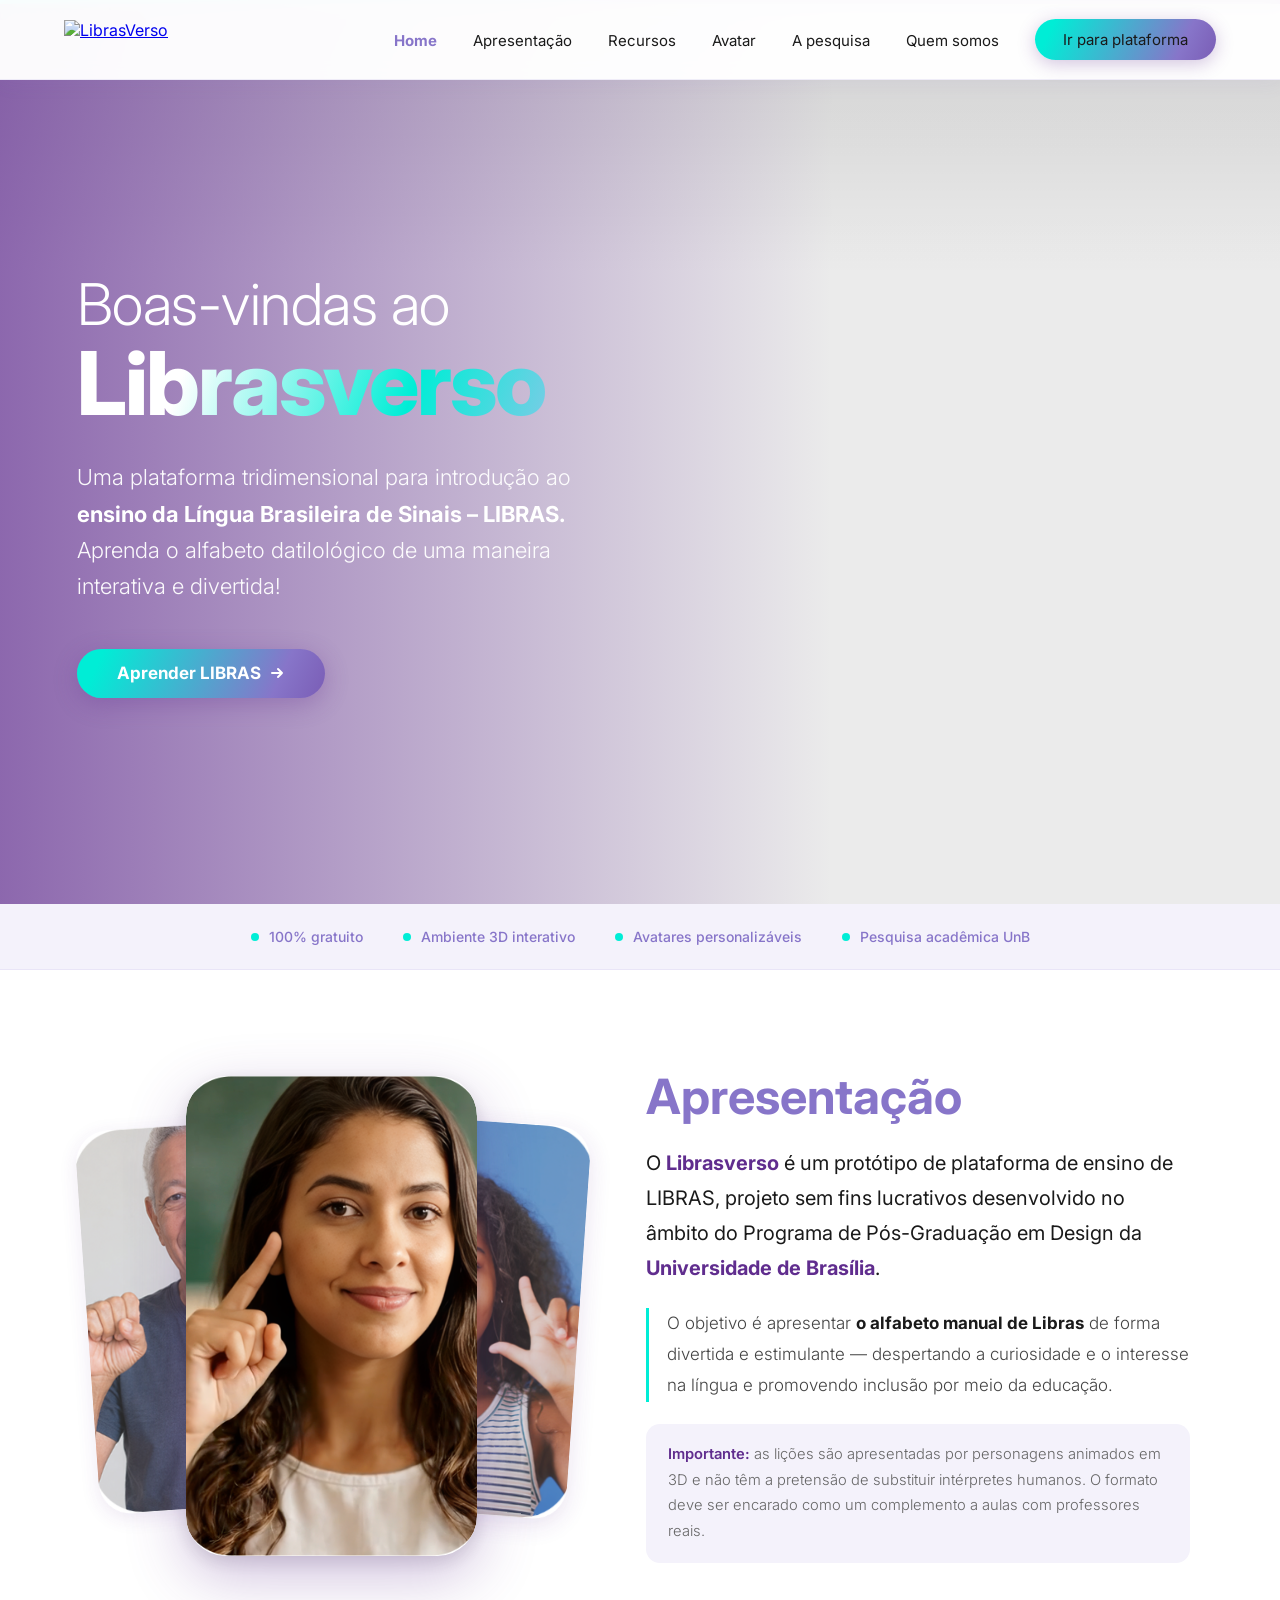
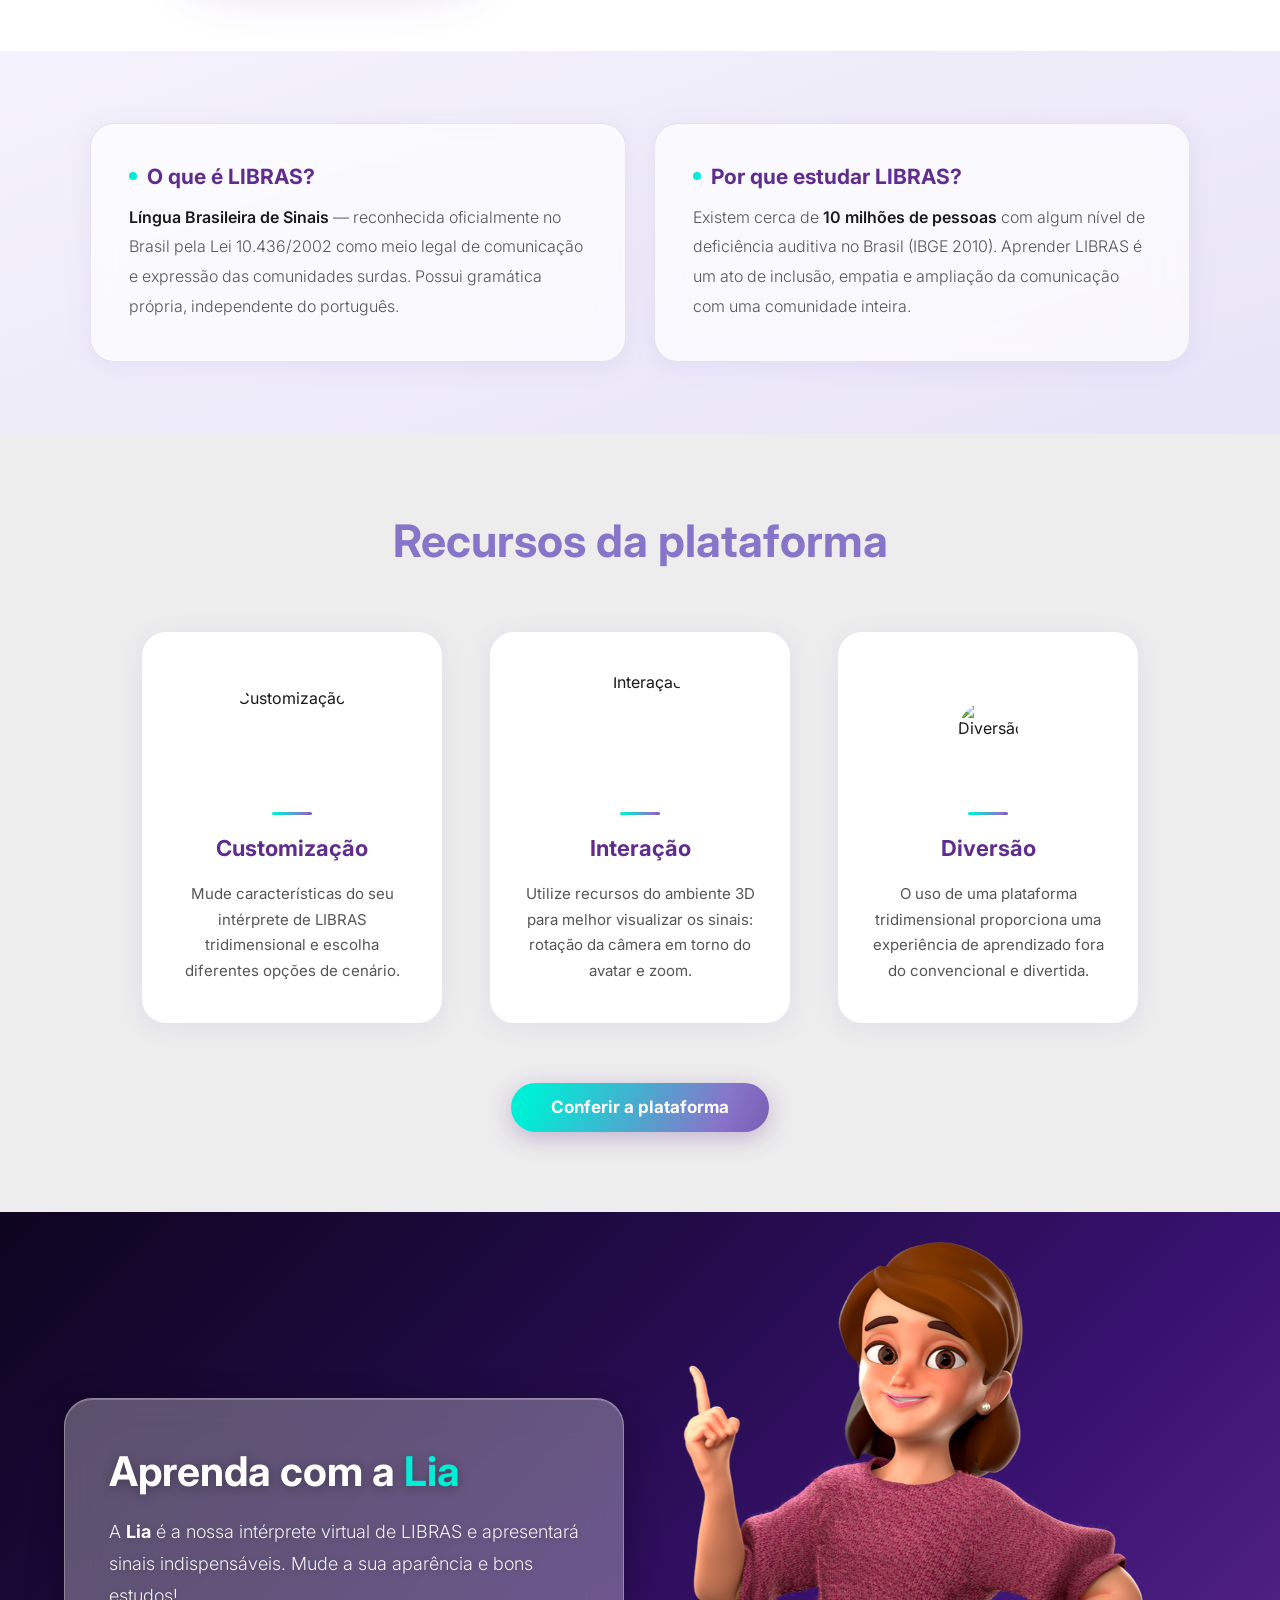
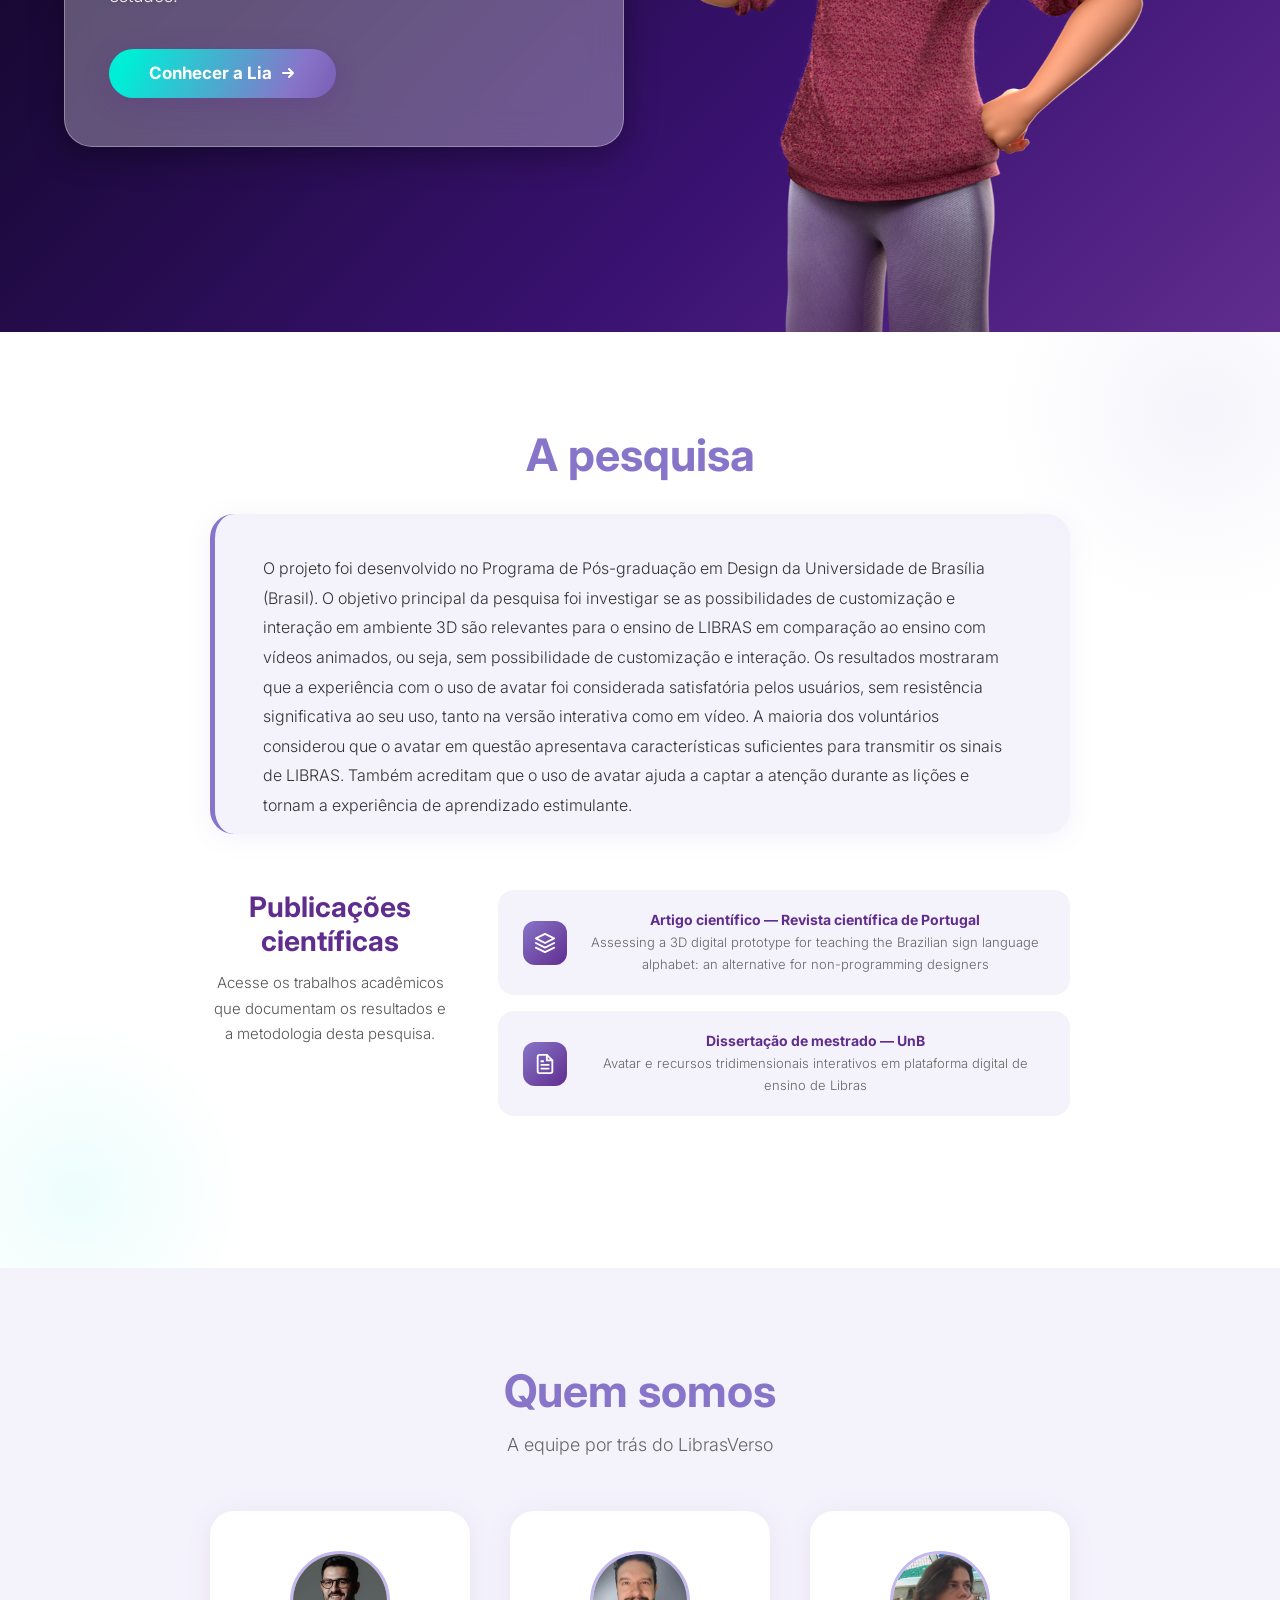
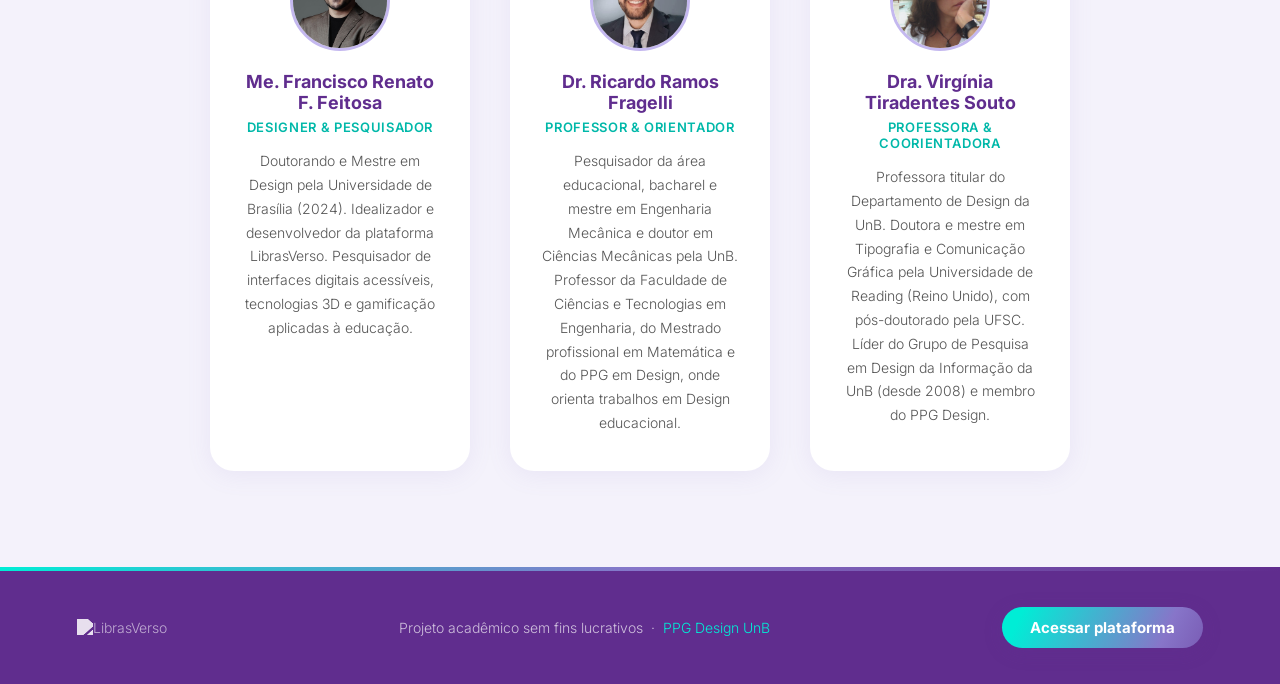
==== commit f3e8b850: "Add files via upload" ====
--- a/index.html
+++ b/index.html
@@ -1205,12 +1205,6 @@
       </div>
     </div>
 
-    <a class="btn-cta btn-cta--primary"
-       href="https://cdn.soft8soft.com/AROAJSY2GOEHMOFUVPIOE:13622dac55/anima_libras/home.html"
-       target="_blank" rel="noopener">
-      Ir para a plataforma 3D
-      <svg class="btn-arrow" viewBox="0 0 16 16" fill="none" xmlns="http://www.w3.org/2000/svg" aria-hidden="true"><path d="M3 8h10M9 4l4 4-4 4" stroke="currentColor" stroke-width="2" stroke-linecap="round" stroke-linejoin="round"/></svg>
-    </a>
   </section>
 
   <!-- QUEM SOMOS -->
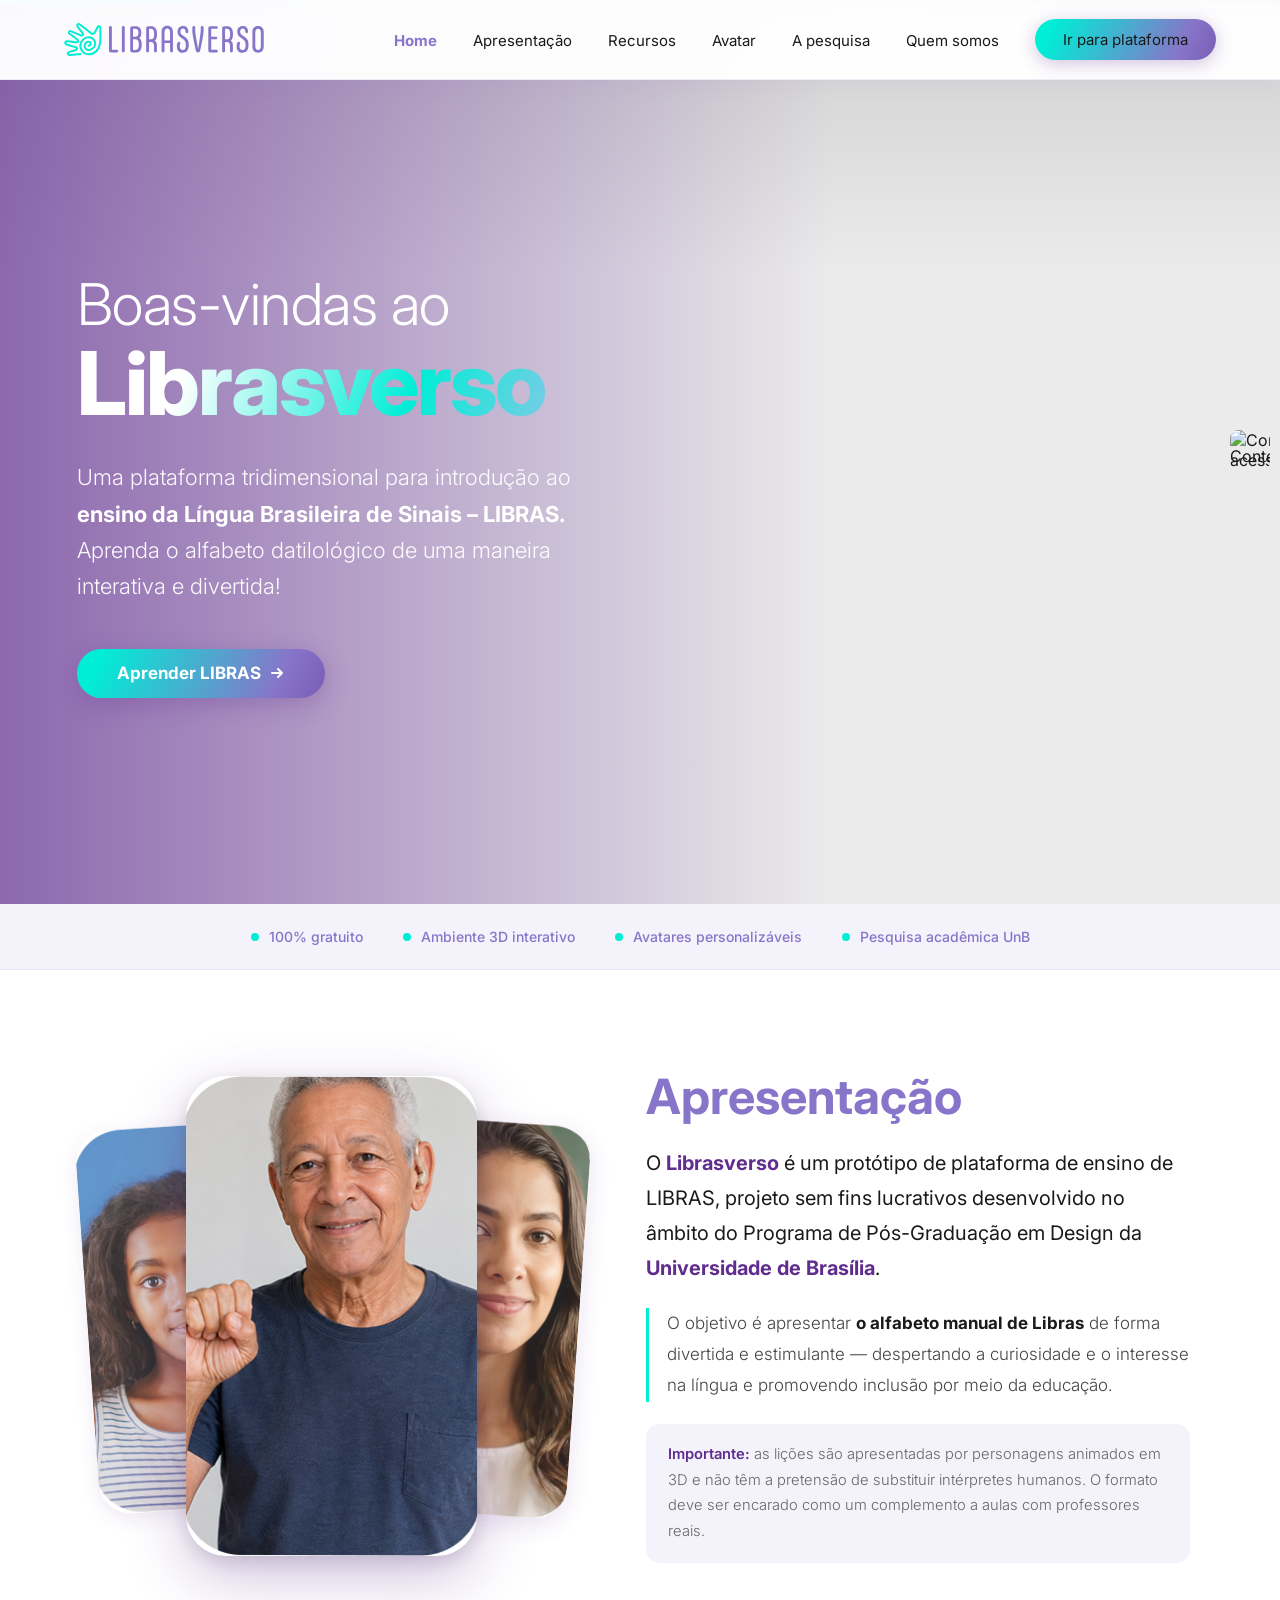
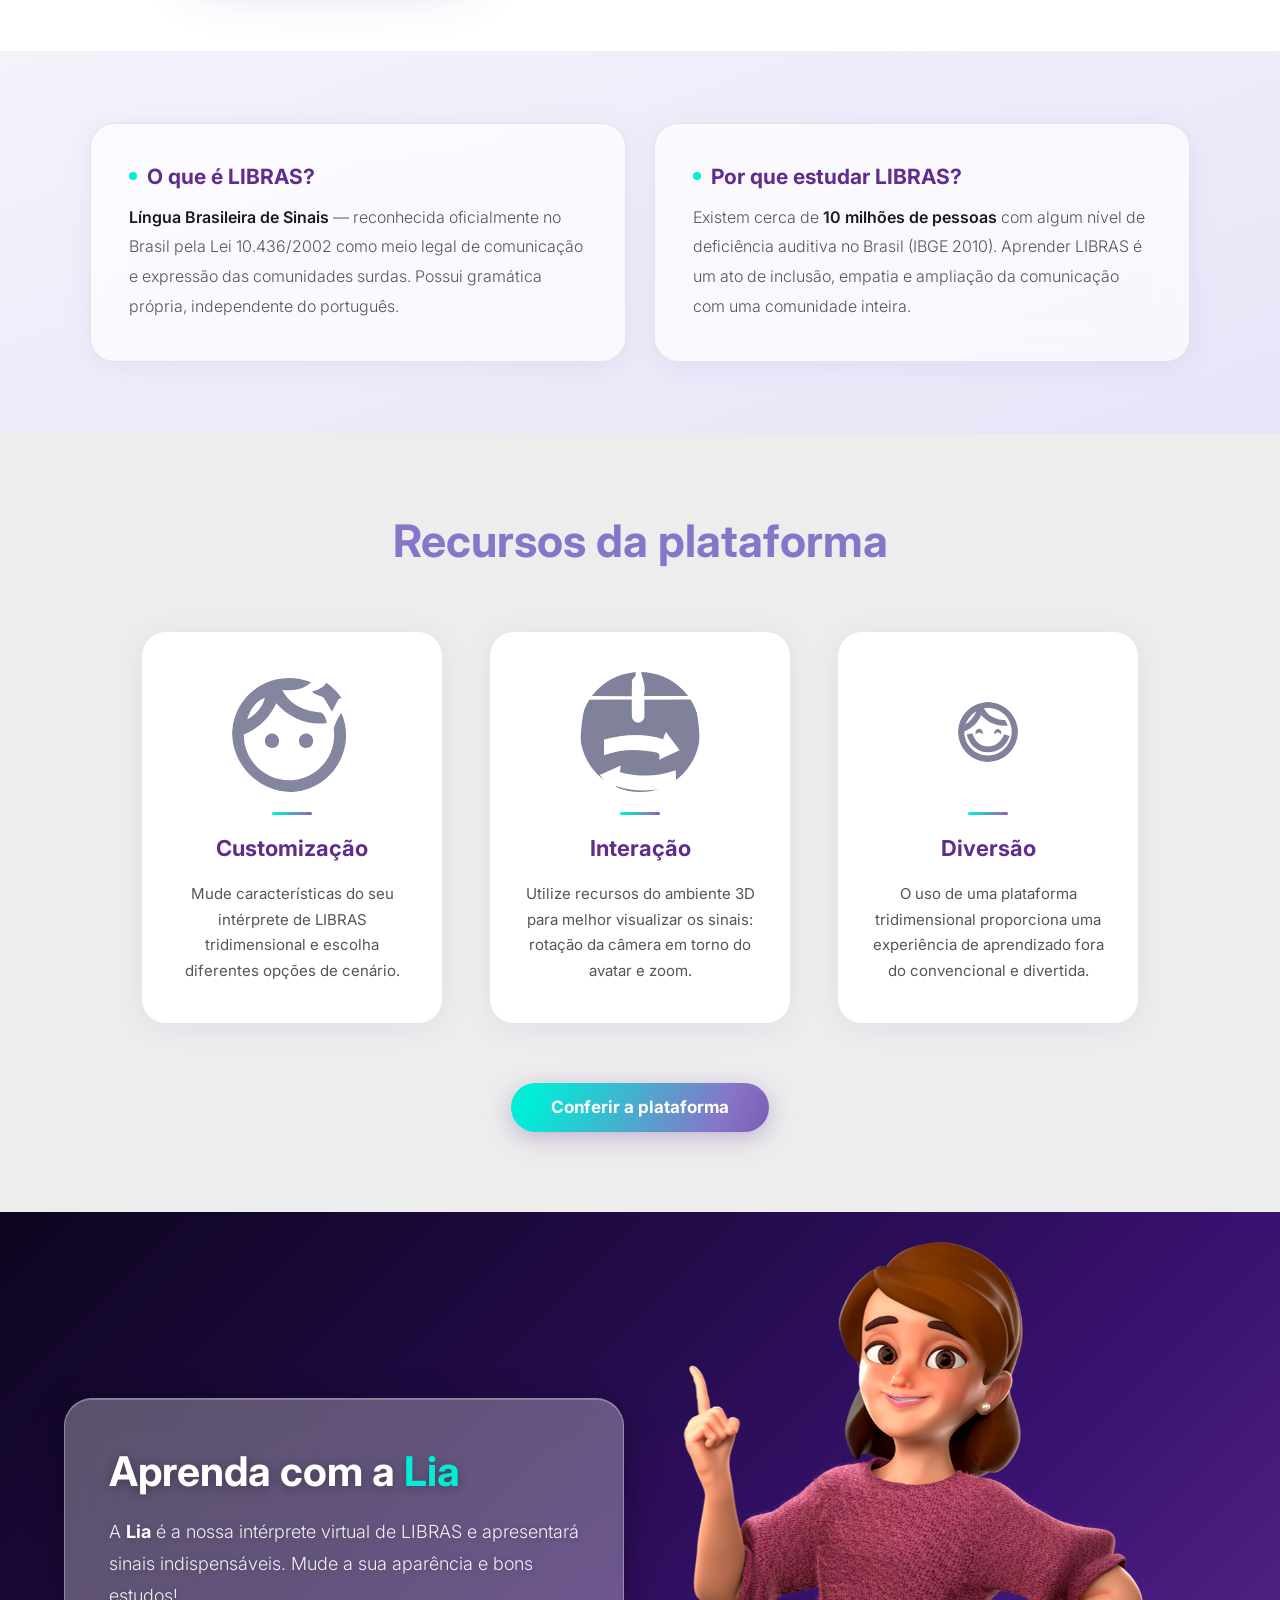
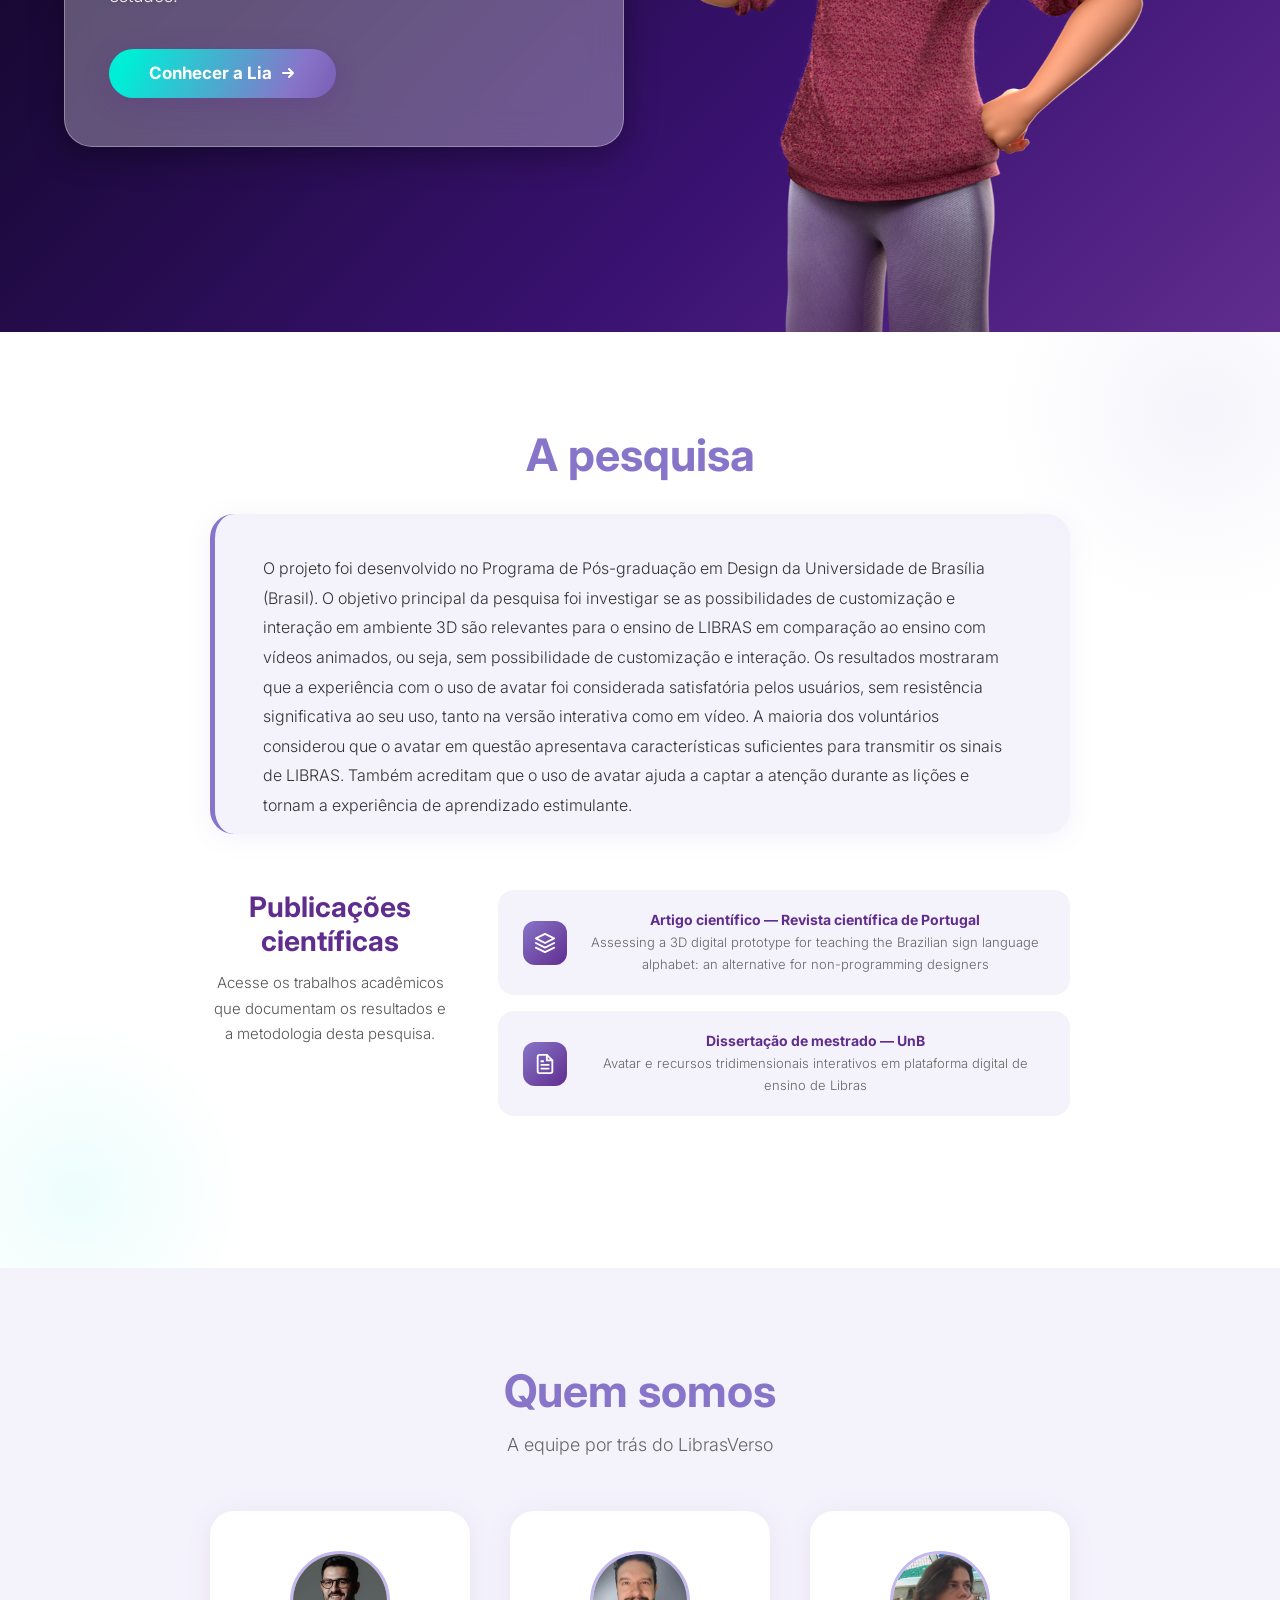
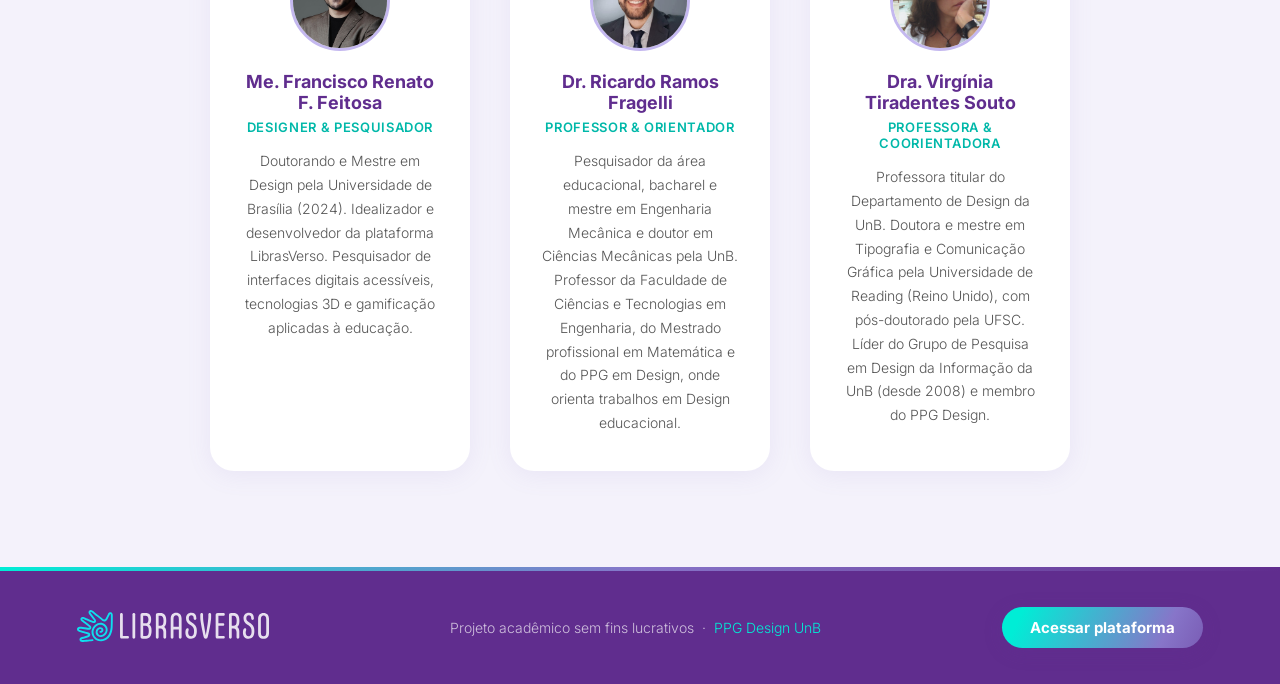
==== commit 27a62167: "Rename Index.html to index.html" ====
--- a/index.html
+++ b/index.html
@@ -1,17 +1,17 @@
 <!DOCTYPE html>
-<html lang="pt-BR">
-<head>
-  <meta charset="UTF-8" />
-  <meta name="viewport" content="width=device-width, initial-scale=1.0" />
+<!-- saved from url=(0036)https://www.librasverso.com.br/#home -->
+<html lang="pt-BR"><head><meta http-equiv="Content-Type" content="text/html; charset=UTF-8">
+  
+  <meta name="viewport" content="width=device-width, initial-scale=1.0">
   <title>LibrasVerso – Aprenda LIBRAS em 3D</title>
-  <link rel="preconnect" href="https://fonts.googleapis.com" />
-  <link rel="preconnect" href="https://fonts.gstatic.com" crossorigin />
-  <link href="https://fonts.googleapis.com/css2?family=Inter:wght@300;400;500;600;700&display=swap" rel="stylesheet" />
+  <link rel="preconnect" href="https://fonts.googleapis.com/">
+  <link rel="preconnect" href="https://fonts.gstatic.com/" crossorigin="">
+  <link href="https://fonts.googleapis.com/css2?family=Inter:wght@300;400;600;700;800&display=swap" rel="stylesheet">
   <!-- preload: garante que as imagens locais sejam buscadas com prioridade máxima -->
-  <link rel="preload" as="image" href="./assets/images/lia.png" />
-  <link rel="preload" as="image" href="./assets/images/Retangulo_01.png" />
-  <link rel="preload" as="image" href="./assets/images/Retangulo_02.png" />
-  <link rel="preload" as="image" href="./assets/images/Retangulo_03.png" />
+  <link rel="preload" as="image" href="./assets/images/lia.png">
+  <link rel="preload" as="image" href="./assets/images/Retangulo_01.png">
+  <link rel="preload" as="image" href="./assets/images/Retangulo_02.png">
+  <link rel="preload" as="image" href="./assets/images/Retangulo_03.png">
   <style>
     *, *::before, *::after { box-sizing: border-box; margin: 0; padding: 0; }
 
@@ -977,21 +977,24 @@
       .btn-cta--primary { font-size: 16px; padding: 14px 32px; }
     }
   </style>
-</head>
-<body>
+<style>[vw] [vw-access-button]{display:none;flex-direction:row-reverse;width:40px;height:40px;cursor:pointer;overflow:hidden;position:absolute;border-radius:8px;transition:all 0.5s ease;right:0;left:auto}[vw] [vw-access-button] img{max-height:40px;transition:all 0.5s ease;border-radius:8px;opacity:1 !important;visibility:visible !important}[vw] [vw-access-button] .vp-access-button{width:40px;height:40px;z-index:1}[vw] [vw-access-button] .vp-pop-up{position:absolute;height:40px;min-width:150px;z-index:0;left:0;right:auto}[vw] [vw-access-button]:hover{width:200px}[vw] [vw-access-button].isLeft{flex-direction:row;left:0;right:auto}[vw] [vw-access-button].isLeft .vp-pop-up{left:auto;right:0}[vw] [vw-access-button].isTopOrBottom:hover{bottom:-20px;top:0;margin-right:-80px}[vw] [vw-access-button].active{display:flex}
+</style><style>[vw].left [vw-plugin-wrapper]{float:left}[vw] [vw-plugin-wrapper]{position:relative;display:none;width:300px;height:100%;float:right;background:white;-webkit-box-shadow:0px 0px 15px rgba(0,0,0,0.2);-moz-box-shadow:0px 0px 15px rgba(0,0,0,0.2);box-shadow:0px 0px 15px rgba(0,0,0,0.2);border-radius:12px;-moz-border-radius:12px;-webkit-border-radius:12px}[vw] [vw-plugin-wrapper].active{display:-webkit-flex;display:flex;flex-direction:column;-webkit-flex-direction:column;height:450px;max-width:100%;min-height:100%}
+</style><style>div[vw]{position:fixed;max-width:95vw;min-height:40px;min-width:40px;z-index:2147483645 !important;display:none;margin:10px !important}div[vw].enabled{display:block}div[vw].active{margin-top:-285px}div[vw].left{left:0;right:initial}
+</style></head>
+<body data-new-gr-c-s-check-loaded="14.1292.0" data-gr-ext-installed="">
 
   <!-- NAV -->
-  <nav id="navbar">
-    <a href="#home" class="nav-logo">
-      <img src="https://www.figma.com/api/mcp/asset/6cbb1eb6-d945-49ed-aae5-9b60898021d0" alt="LibrasVerso" />
+  <nav id="navbar" style="box-shadow: rgba(135, 117, 201, 0.08) 0px 2px 20px;">
+    <a href="https://www.librasverso.com.br/#home" class="nav-logo">
+      <img src="./assets/images/nav-logo-top.svg" alt="LibrasVerso">
     </a>
     <ul class="nav-links" id="navLinks">
-      <li><a href="#home" class="active">Home</a></li>
-      <li><a href="#apresentacao">Apresentação</a></li>
-      <li><a href="#recursos">Recursos</a></li>
-      <li><a href="#avatares">Avatar</a></li>
-      <li><a href="#pesquisa">A pesquisa</a></li>
-      <li><a href="#quem-somos">Quem somos</a></li>
+      <li><a href="https://www.librasverso.com.br/#home" class="active">Home</a></li>
+      <li><a href="https://www.librasverso.com.br/#apresentacao" class="">Apresentação</a></li>
+      <li><a href="https://www.librasverso.com.br/#recursos" class="">Recursos</a></li>
+      <li><a href="https://www.librasverso.com.br/#avatares" class="">Avatar</a></li>
+      <li><a href="https://www.librasverso.com.br/#pesquisa" class="">A pesquisa</a></li>
+      <li><a href="https://www.librasverso.com.br/#quem-somos" class="">Quem somos</a></li>
       <li>
         <a class="btn-cta" href="https://cdn.soft8soft.com/AROAJSY2GOEHMOFUVPIOE:13622dac55/anima_libras/home.html" target="_blank" rel="noopener">
           Ir para plataforma
@@ -1007,7 +1010,7 @@
 
   <!-- HERO -->
   <section id="home">
-    <img class="hero-bg" src="https://www.figma.com/api/mcp/asset/fef3bfce-0fff-4a52-85bd-7e5242114032" alt="LibrasVerso hero" />
+    <img class="hero-bg" src="./assets/images/hero-bg.png" alt="LibrasVerso hero">
     <div class="hero-overlay"></div>
     <div class="hero-content">
       <h1 class="hero-title">Boas-vindas ao<br><span class="hero-brand">Librasverso</span></h1>
@@ -1017,11 +1020,9 @@
         Aprenda o alfabeto datilológico de uma maneira interativa e divertida!
       </p>
       <div class="hero-cta-wrap">
-        <a class="btn-cta btn-cta--primary"
-           href="https://cdn.soft8soft.com/AROAJSY2GOEHMOFUVPIOE:13622dac55/anima_libras/home.html"
-           target="_blank" rel="noopener">
+        <a class="btn-cta btn-cta--primary" href="https://cdn.soft8soft.com/AROAJSY2GOEHMOFUVPIOE:13622dac55/anima_libras/home.html" target="_blank" rel="noopener">
           Aprender LIBRAS
-          <svg class="btn-arrow" viewBox="0 0 16 16" fill="none" xmlns="http://www.w3.org/2000/svg" aria-hidden="true"><path d="M3 8h10M9 4l4 4-4 4" stroke="currentColor" stroke-width="2" stroke-linecap="round" stroke-linejoin="round"/></svg>
+          <svg class="btn-arrow" viewBox="0 0 16 16" fill="none" xmlns="http://www.w3.org/2000/svg" aria-hidden="true"><path d="M3 8h10M9 4l4 4-4 4" stroke="currentColor" stroke-width="2" stroke-linecap="round" stroke-linejoin="round"></path></svg>
         </a>
       </div>
     </div>
@@ -1042,21 +1043,21 @@
       <!-- Carrossel bento -->
       <div class="apres-cards" id="apresCarousel">
         <!-- data-pos inicial: 0=frente 1=direita 2=esquerda -->
-        <div class="apres-card" data-pos="0">
-          <img src="./assets/images/Retangulo_02.png" onerror="this.onerror=null;this.src='/assets/images/Retangulo_02.png'" alt="Intérprete de LIBRAS" />
-        </div>
         <div class="apres-card" data-pos="1">
-          <img src="./assets/images/Retangulo_03.png" onerror="this.onerror=null;this.src='/assets/images/Retangulo_03.png'" alt="Criança aprendendo LIBRAS" />
+          <img src="./assets/images/Retangulo_02.png" alt="Intérprete de LIBRAS">
         </div>
         <div class="apres-card" data-pos="2">
-          <img src="./assets/images/Retangulo_01.png" onerror="this.onerror=null;this.src='/assets/images/Retangulo_01.png'" alt="Pessoa comunicando em LIBRAS" />
+          <img src="./assets/images/Retangulo_03.png" alt="Criança aprendendo LIBRAS">
+        </div>
+        <div class="apres-card" data-pos="0">
+          <img src="./assets/images/Retangulo_01.png" alt="Pessoa comunicando em LIBRAS">
         </div>
       </div>
       <!-- dots de progresso -->
       <div class="apres-dots" id="apresDots">
-        <span class="apres-dot active"></span>
         <span class="apres-dot"></span>
         <span class="apres-dot"></span>
+        <span class="apres-dot active"></span>
       </div>
 
       <!-- Texto hierárquico à direita -->
@@ -1114,9 +1115,9 @@
   <section id="recursos">
     <h2>Recursos da plataforma</h2>
     <div class="recursos-grid">
-      <div class="recurso-card">
+      <div class="recurso-card" style="position: relative;">
         <div class="recurso-icon-wrap">
-          <img src="https://www.figma.com/api/mcp/asset/866045c3-a615-4f69-a550-3b4e7d340972" alt="Customização" style="width:120px;height:120px;" />
+          <img src="./assets/images/icon-01.svg" alt="Customização" style="width:120px;height:120px;">
         </div>
         <div class="recurso-icon-line"></div>
         <h3>Customização</h3>
@@ -1124,7 +1125,7 @@
       </div>
       <div class="recurso-card">
         <div class="recurso-icon-wrap">
-          <img src="https://www.figma.com/api/mcp/asset/6a90e4d5-0ef3-421f-9fd8-53f2d8a7cbf4" alt="Interação" style="width:120px;height:120px;" />
+          <img src="./assets/images/icon-02.svg" alt="Interação" style="width:120px;height:120px;">
         </div>
         <div class="recurso-icon-line"></div>
         <h3>Interação</h3>
@@ -1132,34 +1133,30 @@
       </div>
       <div class="recurso-card">
         <div class="recurso-icon-wrap">
-          <img src="https://www.figma.com/api/mcp/asset/617b866f-71c3-472f-90b9-faba7757770e" alt="Diversão" style="width:60px;height:60px;" />
+          <img src="./assets/images/icon-03.svg" alt="Diversão" style="width:60px;height:60px;">
         </div>
         <div class="recurso-icon-line"></div>
         <h3>Diversão</h3>
         <p>O uso de uma plataforma tridimensional proporciona uma experiência de aprendizado fora do convencional e divertida.</p>
       </div>
     </div>
-    <a class="btn-cta btn-cta--primary"
-       href="https://cdn.soft8soft.com/AROAJSY2GOEHMOFUVPIOE:13622dac55/anima_libras/home.html"
-       target="_blank" rel="noopener">
+    <a class="btn-cta btn-cta--primary" href="https://cdn.soft8soft.com/AROAJSY2GOEHMOFUVPIOE:13622dac55/anima_libras/home.html" target="_blank" rel="noopener">
       Conferir a plataforma
     </a>
   </section>
 
   <!-- LIA -->
   <section id="avatares">
-    <img class="lia-bg" src="./assets/images/lia.png" onerror="this.onerror=null;this.src='/assets/images/lia.png'" alt="Lia – intérprete virtual" />
+    <img class="lia-bg" src="./assets/images/lia.png" alt="Lia – intérprete virtual" style="transform: scale(1);">
     <div class="lia-content">
       <h2>Aprenda com a <span>Lia</span></h2>
       <p>
         A <strong>Lia</strong> é a nossa intérprete virtual de LIBRAS e apresentará sinais
         indispensáveis. Mude a sua aparência e bons estudos!
       </p>
-      <a class="btn-cta btn-cta--primary"
-         href="https://cdn.soft8soft.com/AROAJSY2GOEHMOFUVPIOE:13622dac55/anima_libras/home.html"
-         target="_blank" rel="noopener">
+      <a class="btn-cta btn-cta--primary" href="https://cdn.soft8soft.com/AROAJSY2GOEHMOFUVPIOE:13622dac55/anima_libras/home.html" target="_blank" rel="noopener">
         Conhecer a Lia
-        <svg class="btn-arrow" viewBox="0 0 16 16" fill="none" xmlns="http://www.w3.org/2000/svg" aria-hidden="true"><path d="M3 8h10M9 4l4 4-4 4" stroke="currentColor" stroke-width="2" stroke-linecap="round" stroke-linejoin="round"/></svg>
+        <svg class="btn-arrow" viewBox="0 0 16 16" fill="none" xmlns="http://www.w3.org/2000/svg" aria-hidden="true"><path d="M3 8h10M9 4l4 4-4 4" stroke="currentColor" stroke-width="2" stroke-linecap="round" stroke-linejoin="round"></path></svg>
       </a>
     </div>
   </section>
@@ -1180,13 +1177,13 @@
     <!-- Publicações -->
     <div class="pesquisa-pub-block">
       <div class="pub-cta-side">
-        <h3>Publicações<br />científicas</h3>
+        <h3>Publicações<br>científicas</h3>
         <p>Acesse os trabalhos acadêmicos que documentam os resultados e a metodologia desta pesquisa.</p>
       </div>
       <div class="pub-links-side">
         <a class="pub-link-card" href="https://proa.ua.pt/index.php/jdmi/article/view/32059" target="_blank" rel="noopener">
           <div class="pub-link-icon">
-            <svg viewBox="0 0 24 24" fill="none" xmlns="http://www.w3.org/2000/svg"><path d="M12 2L2 7l10 5 10-5-10-5zM2 17l10 5 10-5M2 12l10 5 10-5" stroke="#fff" stroke-width="2" stroke-linecap="round" stroke-linejoin="round"/></svg>
+            <svg viewBox="0 0 24 24" fill="none" xmlns="http://www.w3.org/2000/svg"><path d="M12 2L2 7l10 5 10-5-10-5zM2 17l10 5 10-5M2 12l10 5 10-5" stroke="#fff" stroke-width="2" stroke-linecap="round" stroke-linejoin="round"></path></svg>
           </div>
           <div class="pub-link-text">
             <strong>Artigo científico — Revista científica de Portugal</strong>
@@ -1195,7 +1192,7 @@
         </a>
         <a class="pub-link-card" href="https://repositorio.unb.br/handle/10482/49022" target="_blank" rel="noopener">
           <div class="pub-link-icon">
-            <svg viewBox="0 0 24 24" fill="none" xmlns="http://www.w3.org/2000/svg"><path d="M14 2H6a2 2 0 00-2 2v16a2 2 0 002 2h12a2 2 0 002-2V8l-6-6z" stroke="#fff" stroke-width="2" stroke-linecap="round" stroke-linejoin="round"/><path d="M14 2v6h6M16 13H8M16 17H8M10 9H8" stroke="#fff" stroke-width="2" stroke-linecap="round" stroke-linejoin="round"/></svg>
+            <svg viewBox="0 0 24 24" fill="none" xmlns="http://www.w3.org/2000/svg"><path d="M14 2H6a2 2 0 00-2 2v16a2 2 0 002 2h12a2 2 0 002-2V8l-6-6z" stroke="#fff" stroke-width="2" stroke-linecap="round" stroke-linejoin="round"></path><path d="M14 2v6h6M16 13H8M16 17H8M10 9H8" stroke="#fff" stroke-width="2" stroke-linecap="round" stroke-linejoin="round"></path></svg>
           </div>
           <div class="pub-link-text">
             <strong>Dissertação de mestrado — UnB</strong>
@@ -1213,8 +1210,8 @@
     <p class="section-sub">A equipe por trás do LibrasVerso</p>
     <div class="team-grid">
 
-      <div class="team-card">
-        <img class="team-avatar" src="./assets/images/foto_Renato.gif" alt="Foto de Renato Feitosa" />
+      <div class="team-card" style="position: relative;">
+        <img class="team-avatar" src="./assets/images/foto_Renato.gif" alt="Foto de Renato Feitosa">
         <div class="team-name">Me. Francisco Renato F. Feitosa</div>
         <div class="team-role">Designer &amp; Pesquisador</div>
         <p class="team-bio">
@@ -1223,7 +1220,7 @@
       </div>
 
       <div class="team-card">
-        <img class="team-avatar" src="./assets/images/foto_Ricardo.gif" alt="Foto de Ricardo Ramos Fragelli" />
+        <img class="team-avatar" src="./assets/images/foto_Ricardo.gif" alt="Foto de Ricardo Ramos Fragelli">
         <div class="team-name">Dr. Ricardo Ramos Fragelli</div>
         <div class="team-role">Professor &amp; Orientador</div>
         <p class="team-bio">
@@ -1232,7 +1229,7 @@
       </div>
 
       <div class="team-card">
-        <img class="team-avatar" src="./assets/images/foto_Virginia.gif" alt="Foto de Virgínia Tiradentes Souto" />
+        <img class="team-avatar" src="./assets/images/foto_Virginia.gif" alt="Foto de Virgínia Tiradentes Souto">
         <div class="team-name">Dra. Virgínia Tiradentes Souto</div>
         <div class="team-role">Professora &amp; Coorientadora</div>
         <p class="team-bio">
@@ -1251,15 +1248,13 @@
   <footer>
     <div class="footer-inner">
       <div class="footer-logo">
-        <img src="https://www.figma.com/api/mcp/asset/6cbb1eb6-d945-49ed-aae5-9b60898021d0" alt="LibrasVerso" />
+        <img src="./assets/images/nav-logo-bottom.svg" alt="LibrasVerso">
       </div>
       <span>
         Projeto acadêmico sem fins lucrativos &nbsp;·&nbsp;
-        <a href="https://www.ppgdesign.unb.br/" target="_blank" rel="noopener">PPG Design UnB</a>
+        <a href="https://ppgdesign.unb.br/" target="_blank" rel="noopener">PPG Design UnB</a>
       </span>
-      <a class="btn-cta"
-         href="https://cdn.soft8soft.com/AROAJSY2GOEHMOFUVPIOE:13622dac55/anima_libras/home.html"
-         target="_blank" rel="noopener">
+      <a class="btn-cta" href="https://cdn.soft8soft.com/AROAJSY2GOEHMOFUVPIOE:13622dac55/anima_libras/home.html" target="_blank" rel="noopener">
         Acessar plataforma
       </a>
     </div>
@@ -1337,15 +1332,55 @@
   </script>
 
   <!-- VLibras – plugin de acessibilidade em LIBRAS -->
-  <div vw class="enabled">
-    <div vw-access-button class="active"></div>
-    <div vw-plugin-wrapper>
-      <div class="vw-plugin-top-wrapper"></div>
-    </div>
+  <div vw="" class="enabled" style="left: initial; right: 0px; top: 50%; bottom: initial; transform: translateY(calc(-50% - 10px));">
+    <div vw-access-button="" class="active" style=""><img class="vp-access-button" data-src="assets/access_icon.svg?v=20260510" alt="Conteúdo acessível em Libras usando o VLibras Widget com opções dos Avatares Ícaro, Hosana ou Guga." src="./LibrasVerso – Aprenda LIBRAS em 3D_files/access_icon.svg">
+<img class="vp-pop-up" data-src="assets/access_popup.jpg?v=20260510" alt="Conteúdo acessível em Libras usando o VLibras Widget com opções dos Avatares Ícaro, Hosana ou Guga." src="./LibrasVerso – Aprenda LIBRAS em 3D_files/access_popup.jpg">
+</div>
+    <div vw-plugin-wrapper=""><div vp="">
+  <div vp-box=""></div>
+  <div vp-message-box=""></div>
+  <div vp-settings=""></div>
+  <div vp-dictionary=""></div>
+  <div vp-settings-btn=""></div>
+  <div vp-info-screen=""></div>
+  <div vp-suggestion-screen=""></div>
+  <div vp-translator-screen=""></div>
+  <div vp-more-options-screen=""></div>
+  <div vp-emotions-tooltip=""></div>
+  <div vp-main-guide-screen=""></div>
+  <div vp-suggestion-button=""></div>
+  <div vp-rate-box=""></div>
+  <div vp-change-avatar=""></div>
+  <div vp-aux-controls=""></div>
+  <div vp-controls=""></div>
+  <span vp-click-blocker=""></span>
+</div>
+</div>
   </div>
   <script src="https://vlibras.gov.br/app/vlibras-plugin.js"></script>
   <script>
     new window.VLibras.Widget('https://vlibras.gov.br/app');
   </script>
-</body>
-</html>
+
+
+</body><grammarly-desktop-integration data-grammarly-shadow-root="true"><template shadowrootmode="open"><style>
+      div.grammarly-desktop-integration {
+        position: absolute;
+        width: 1px;
+        height: 1px;
+        padding: 0;
+        margin: -1px;
+        overflow: hidden;
+        clip: rect(0, 0, 0, 0);
+        white-space: nowrap;
+        border: 0;
+        -moz-user-select: none;
+        -webkit-user-select: none;
+        -ms-user-select:none;
+        user-select:none;
+      }
+
+      div.grammarly-desktop-integration:before {
+        content: attr(data-content);
+      }
+    </style><div aria-label="grammarly-integration" role="group" class="grammarly-desktop-integration" data-content="{&quot;mode&quot;:&quot;full&quot;,&quot;isActive&quot;:true,&quot;isUserDisabled&quot;:false}"></div></template></grammarly-desktop-integration></html>
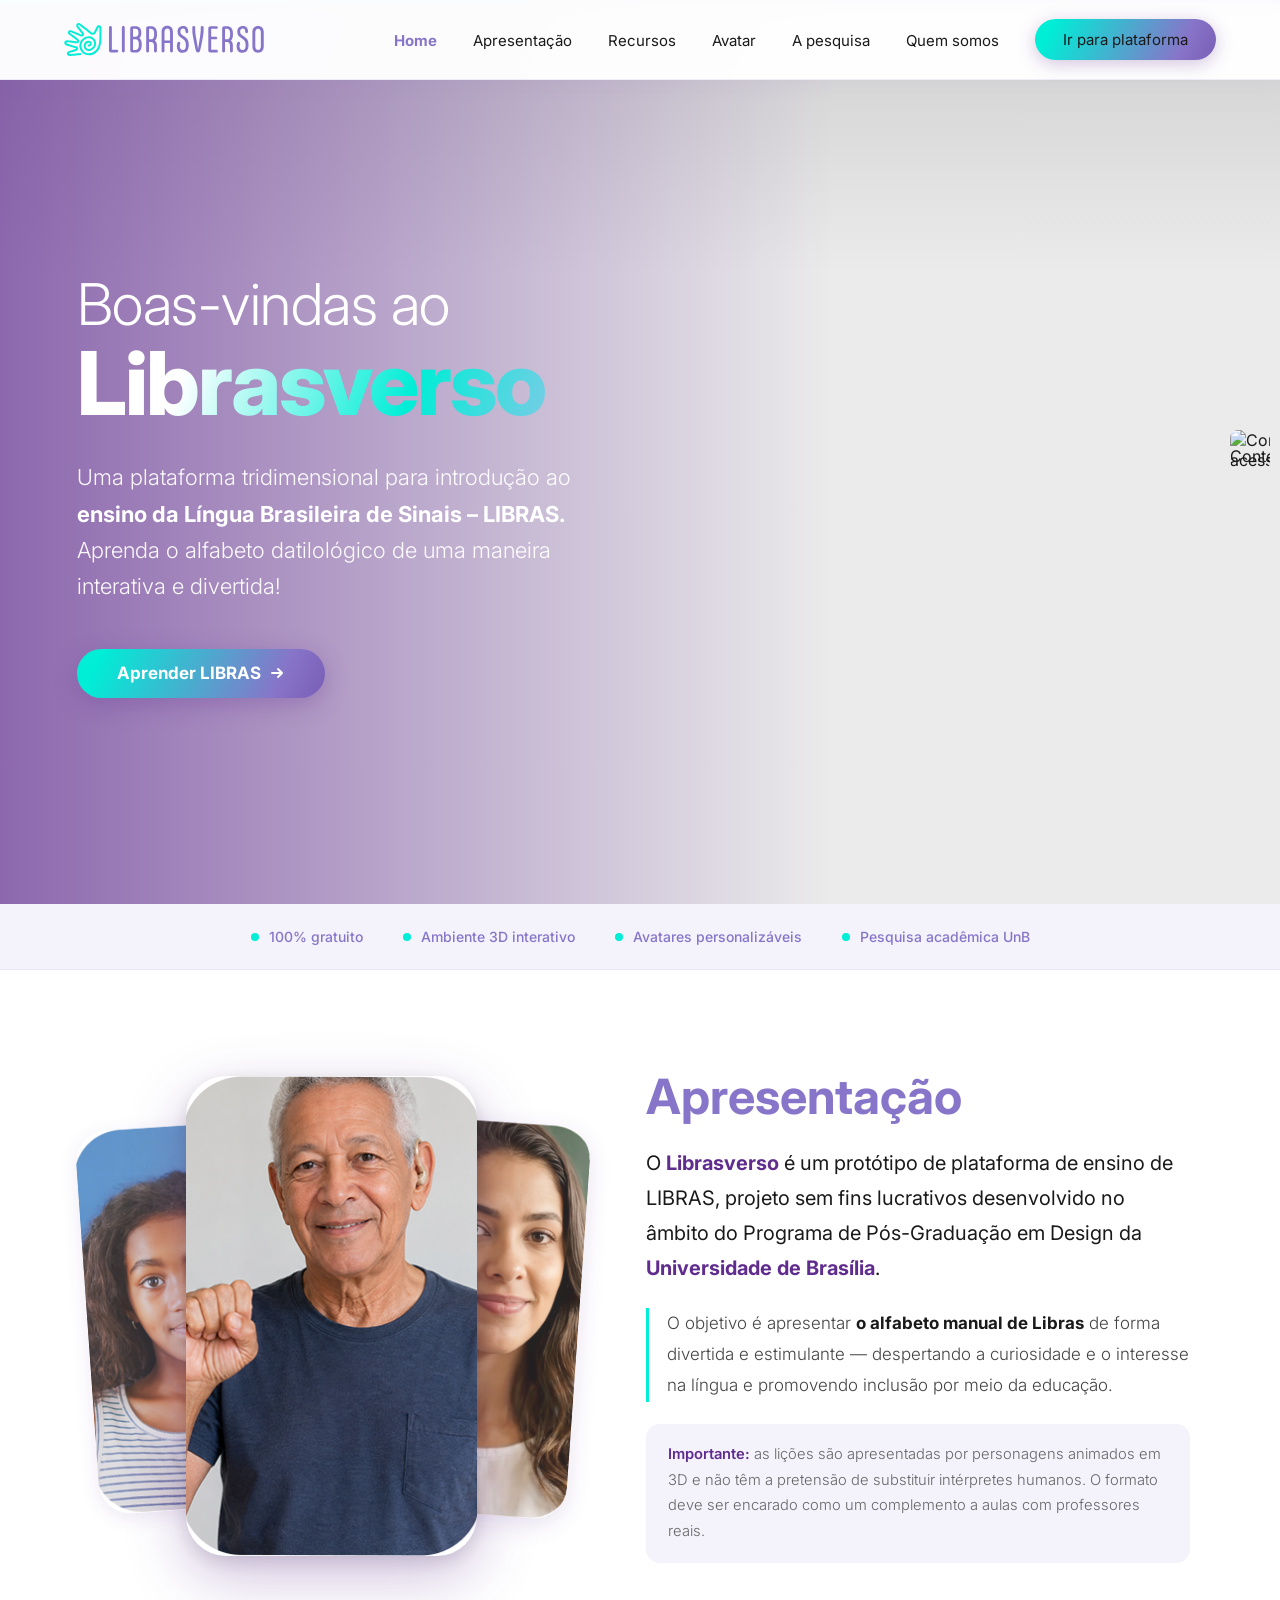
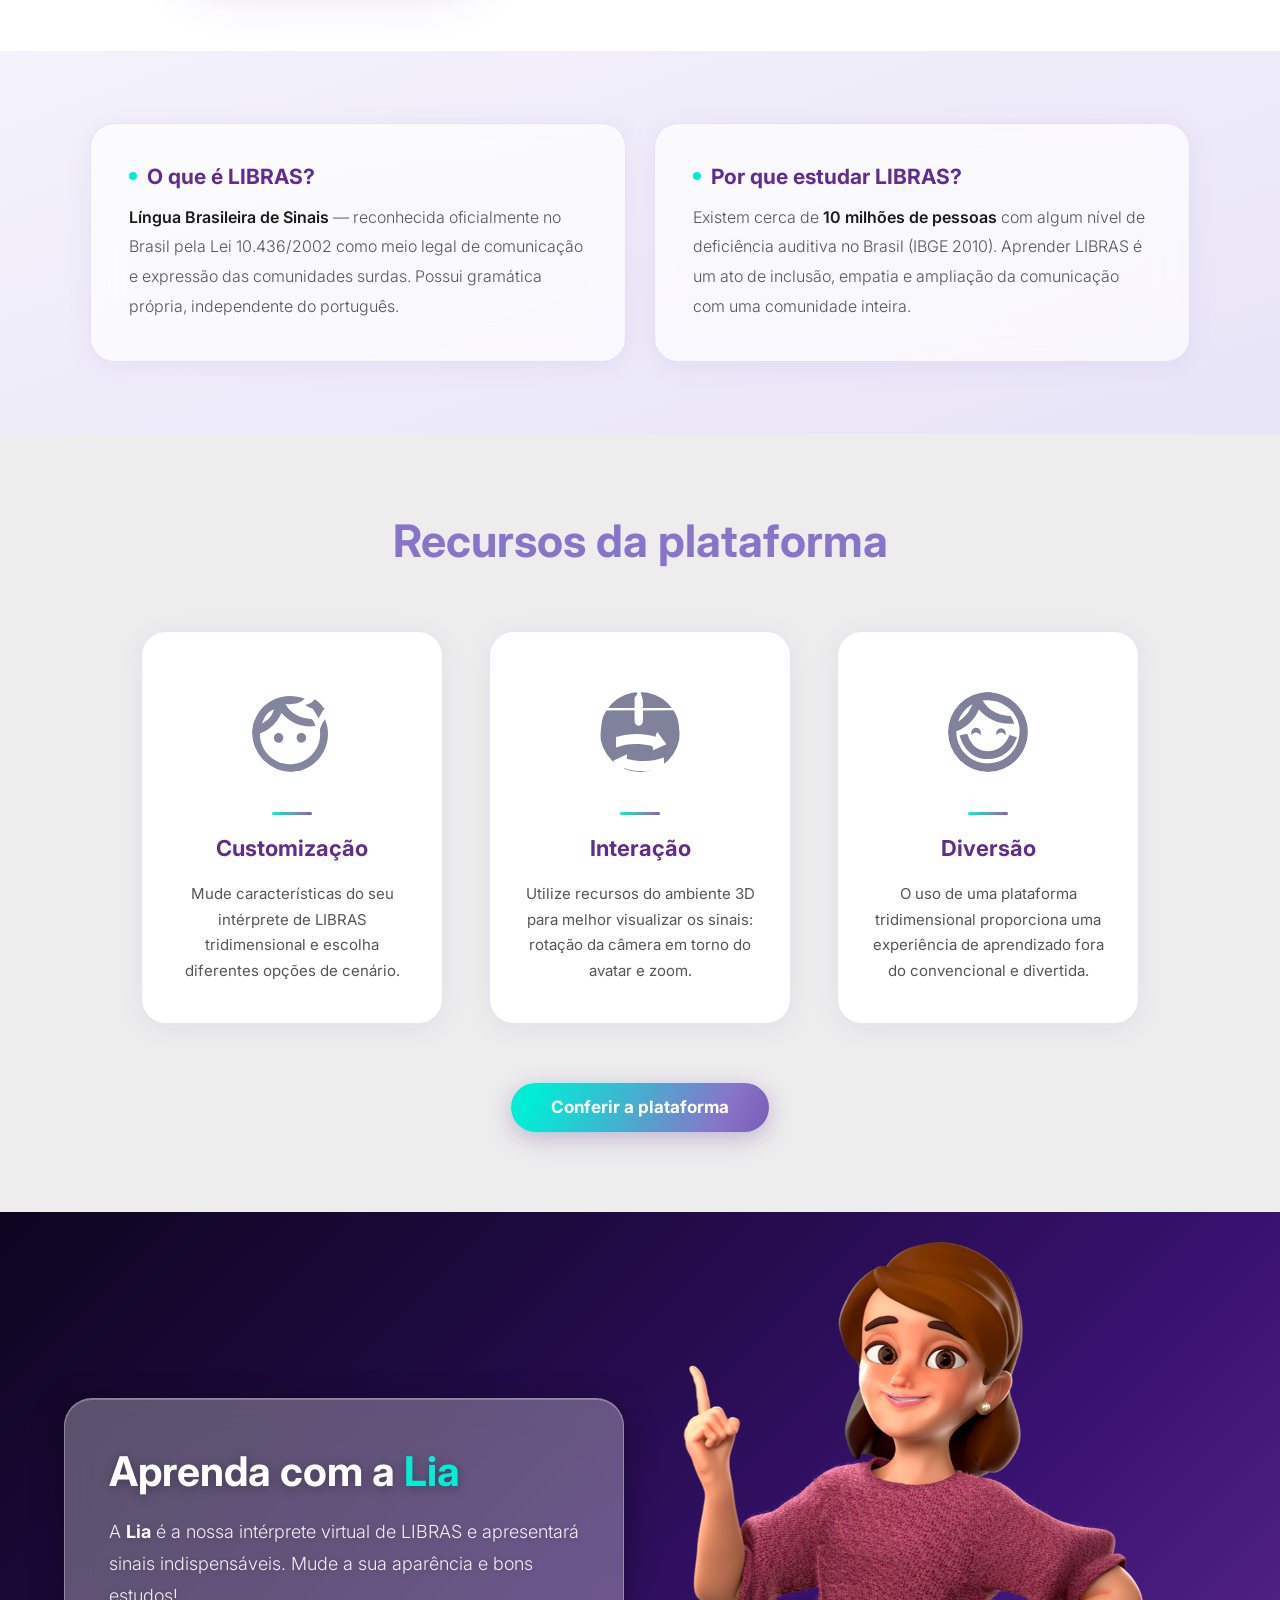
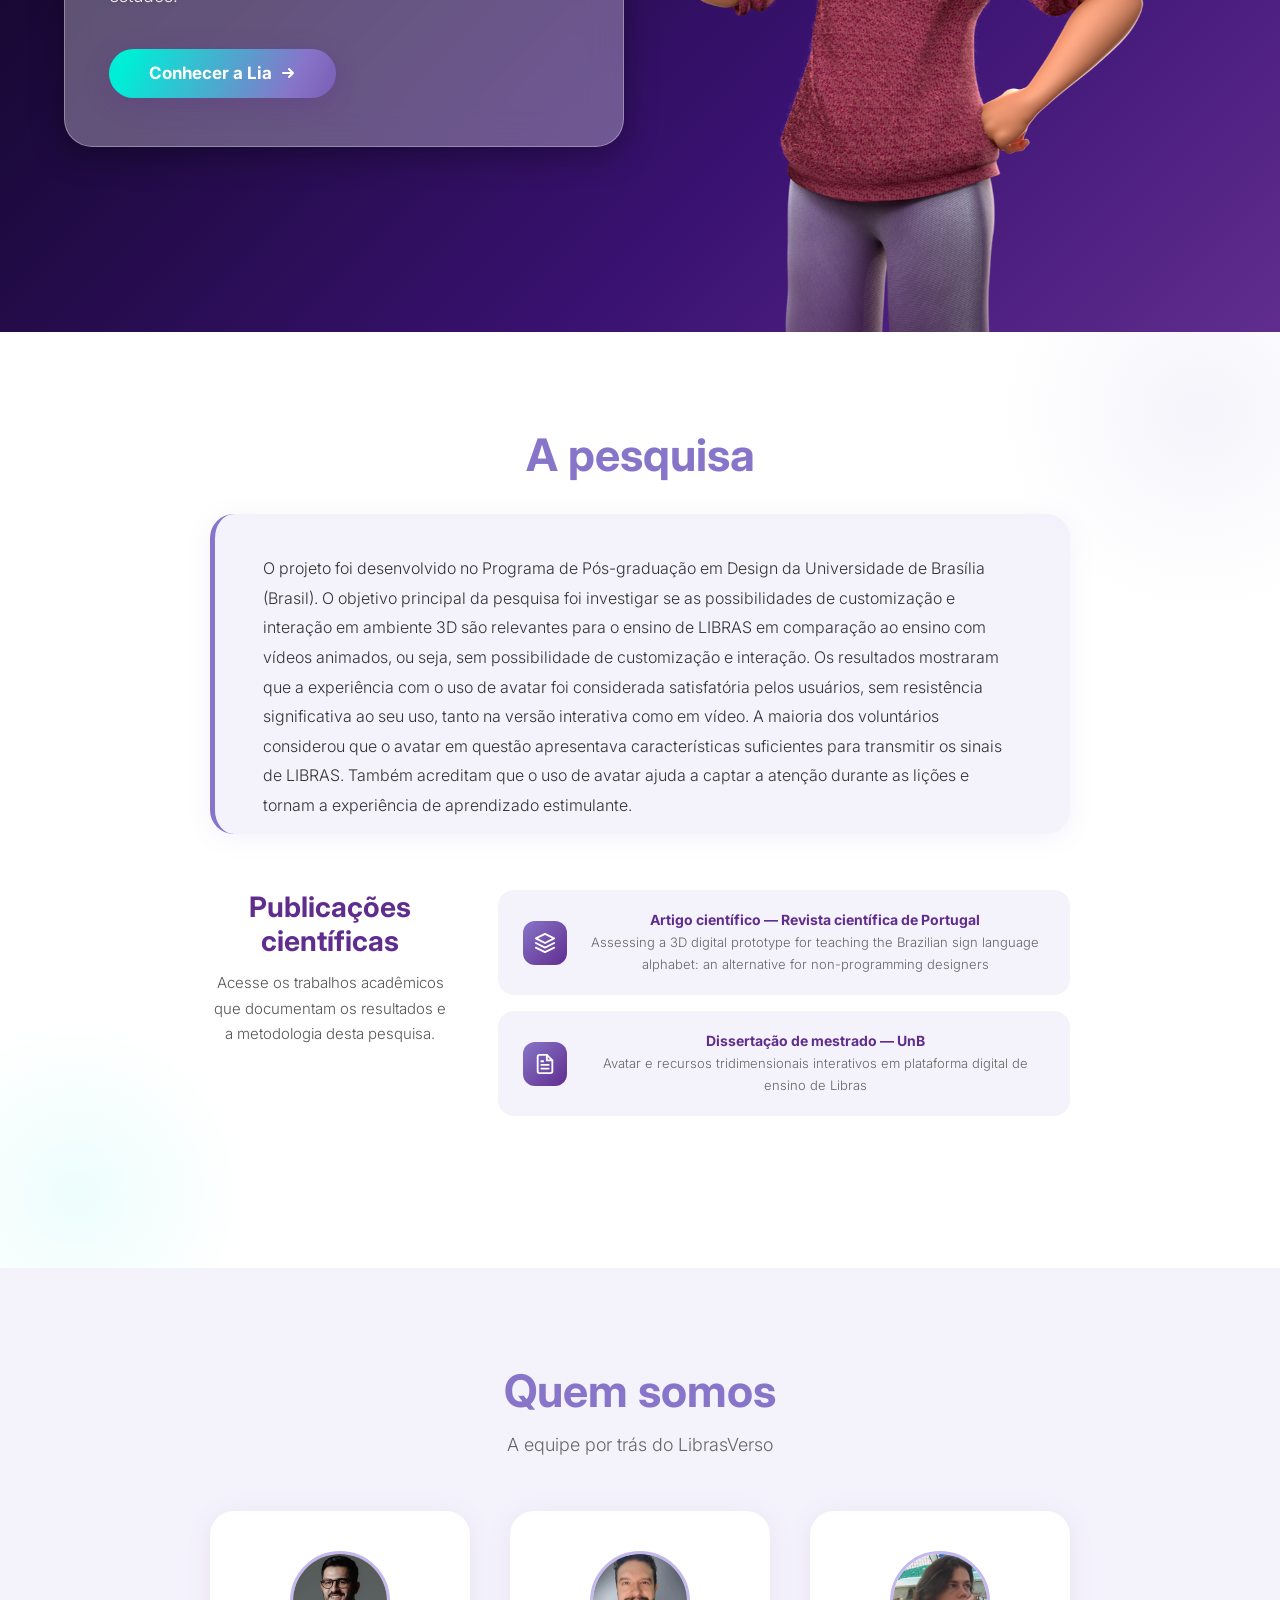
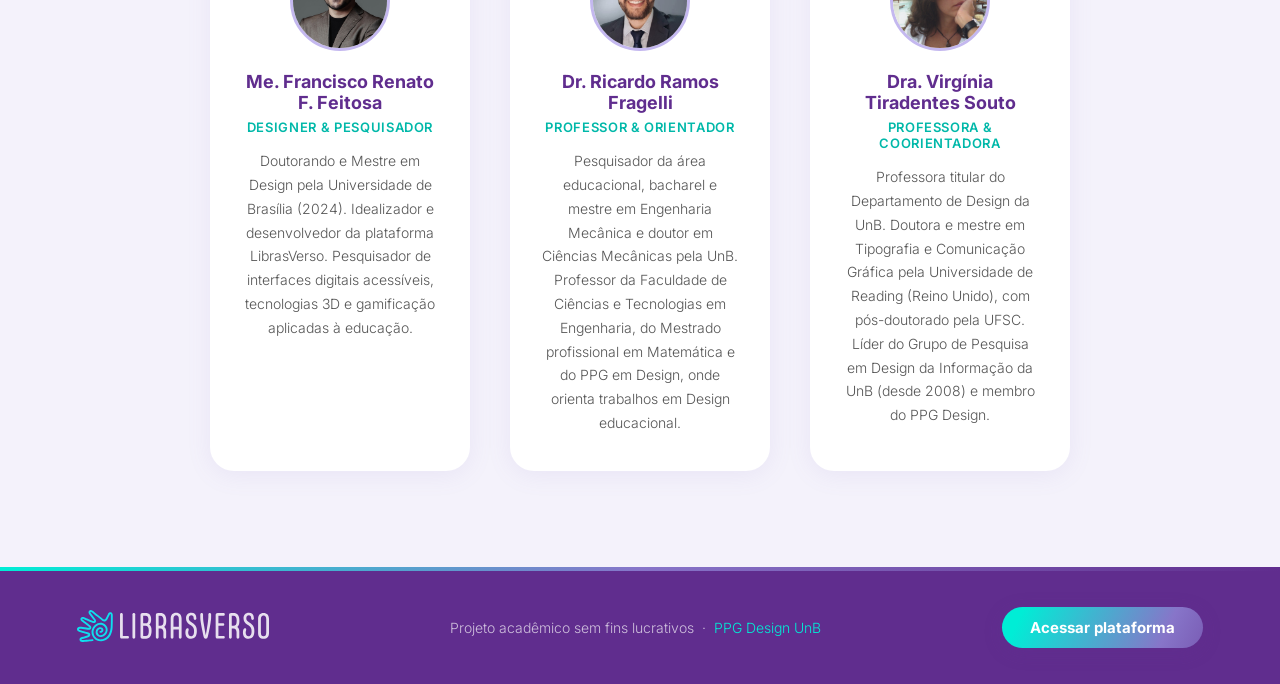
==== commit d1cd387d: "Add files via upload" ====
--- a/index.html
+++ b/index.html
@@ -133,15 +133,11 @@
       align-items: center;
       padding: 80px 6% 0;
       overflow: hidden;
-    }
-
-    .hero-bg {
-      position: absolute;
-      inset: 0;
-      object-fit: cover;
-      width: 100%;
-      height: 100%;
-      z-index: 0;
+      /* background-image via CSS: mais confiável que <img> para imagens de fundo */
+      background-image: url('./assets/images/hero-bg.png');
+      background-size: cover;
+      background-position: center center;
+      background-repeat: no-repeat;
     }
 
     .hero-overlay {
@@ -1010,7 +1006,6 @@
 
   <!-- HERO -->
   <section id="home">
-    <img class="hero-bg" src="./assets/images/hero-bg.png" alt="LibrasVerso hero">
     <div class="hero-overlay"></div>
     <div class="hero-content">
       <h1 class="hero-title">Boas-vindas ao<br><span class="hero-brand">Librasverso</span></h1>
@@ -1117,7 +1112,7 @@
     <div class="recursos-grid">
       <div class="recurso-card" style="position: relative;">
         <div class="recurso-icon-wrap">
-          <img src="./assets/images/icon-01.svg" alt="Customização" style="width:120px;height:120px;">
+          <img src="./assets/images/icon-01.svg" alt="Customização" style="width:80px;height:80px;">
         </div>
         <div class="recurso-icon-line"></div>
         <h3>Customização</h3>
@@ -1125,7 +1120,7 @@
       </div>
       <div class="recurso-card">
         <div class="recurso-icon-wrap">
-          <img src="./assets/images/icon-02.svg" alt="Interação" style="width:120px;height:120px;">
+          <img src="./assets/images/icon-02.svg" alt="Interação" style="width:80px;height:80px;">
         </div>
         <div class="recurso-icon-line"></div>
         <h3>Interação</h3>
@@ -1133,7 +1128,7 @@
       </div>
       <div class="recurso-card">
         <div class="recurso-icon-wrap">
-          <img src="./assets/images/icon-03.svg" alt="Diversão" style="width:60px;height:60px;">
+          <img src="./assets/images/icon-03.svg" alt="Diversão" style="width:80px;height:80px;">
         </div>
         <div class="recurso-icon-line"></div>
         <h3>Diversão</h3>
@@ -1383,4 +1378,4 @@
       div.grammarly-desktop-integration:before {
         content: attr(data-content);
       }
-    </style><div aria-label="grammarly-integration" role="group" class="grammarly-desktop-integration" data-content="{&quot;mode&quot;:&quot;full&quot;,&quot;isActive&quot;:true,&quot;isUserDisabled&quot;:false}"></div></template></grammarly-desktop-integration></html>
+    </style><div aria-label="grammarly-integration" role="group" class="grammarly-desktop-integration" data-content="{&quot;mode&quot;:&quot;full&quot;,&quot;isActive&quot;:true,&quot;isUserDisabled&quot;:false}"></div></template></grammarly-desktop-integration></html>
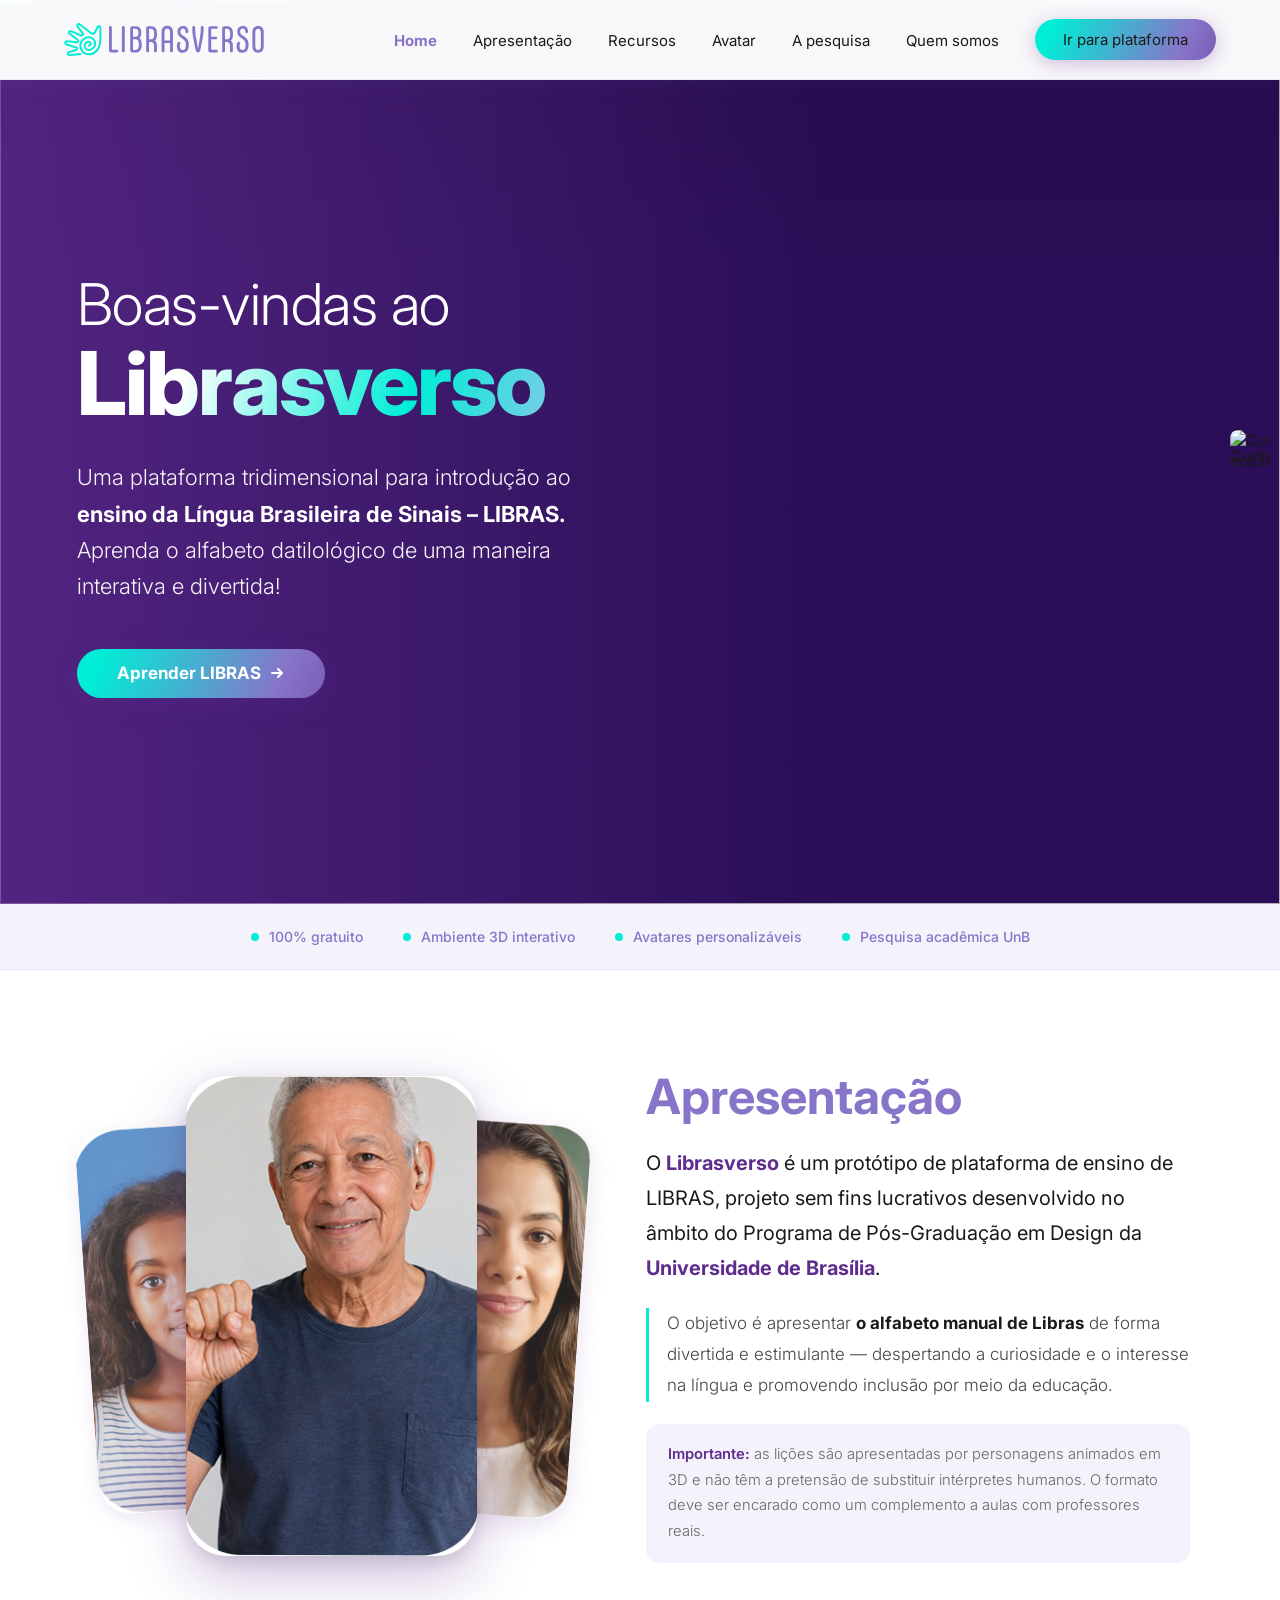
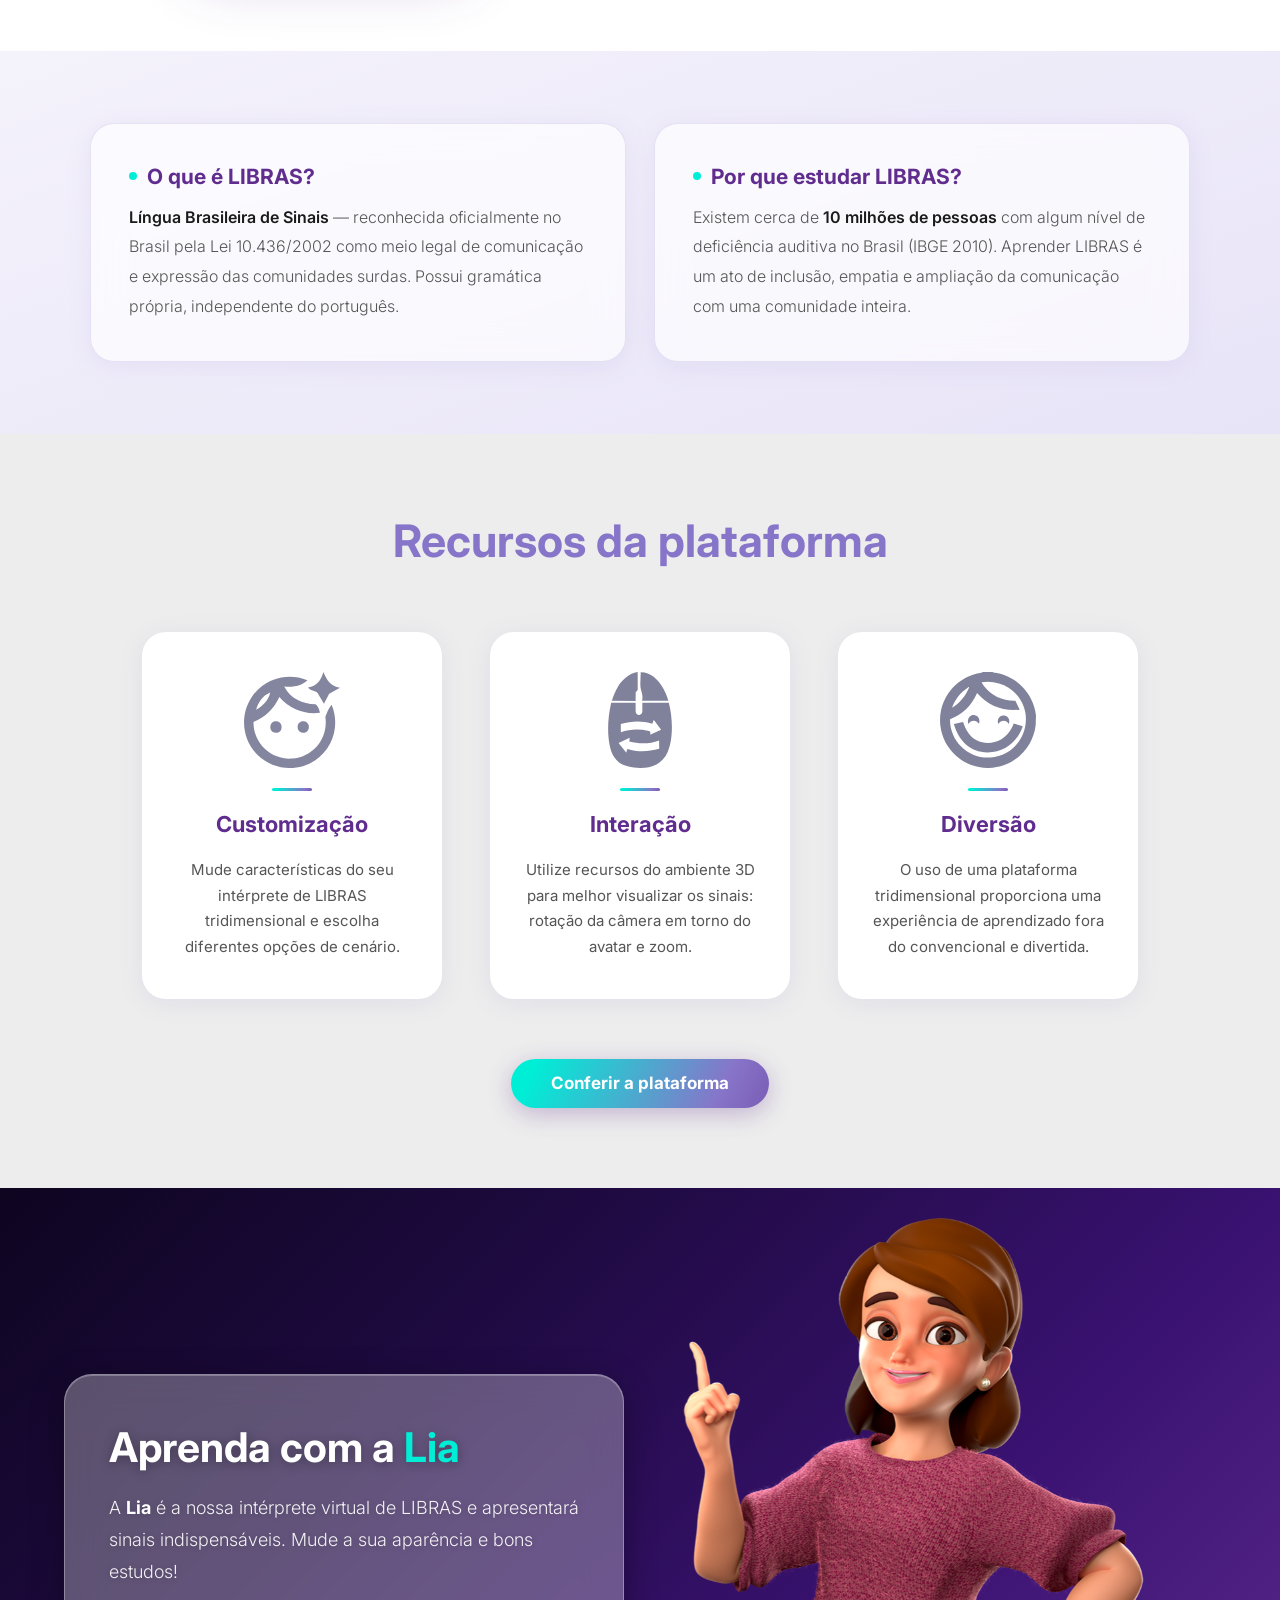
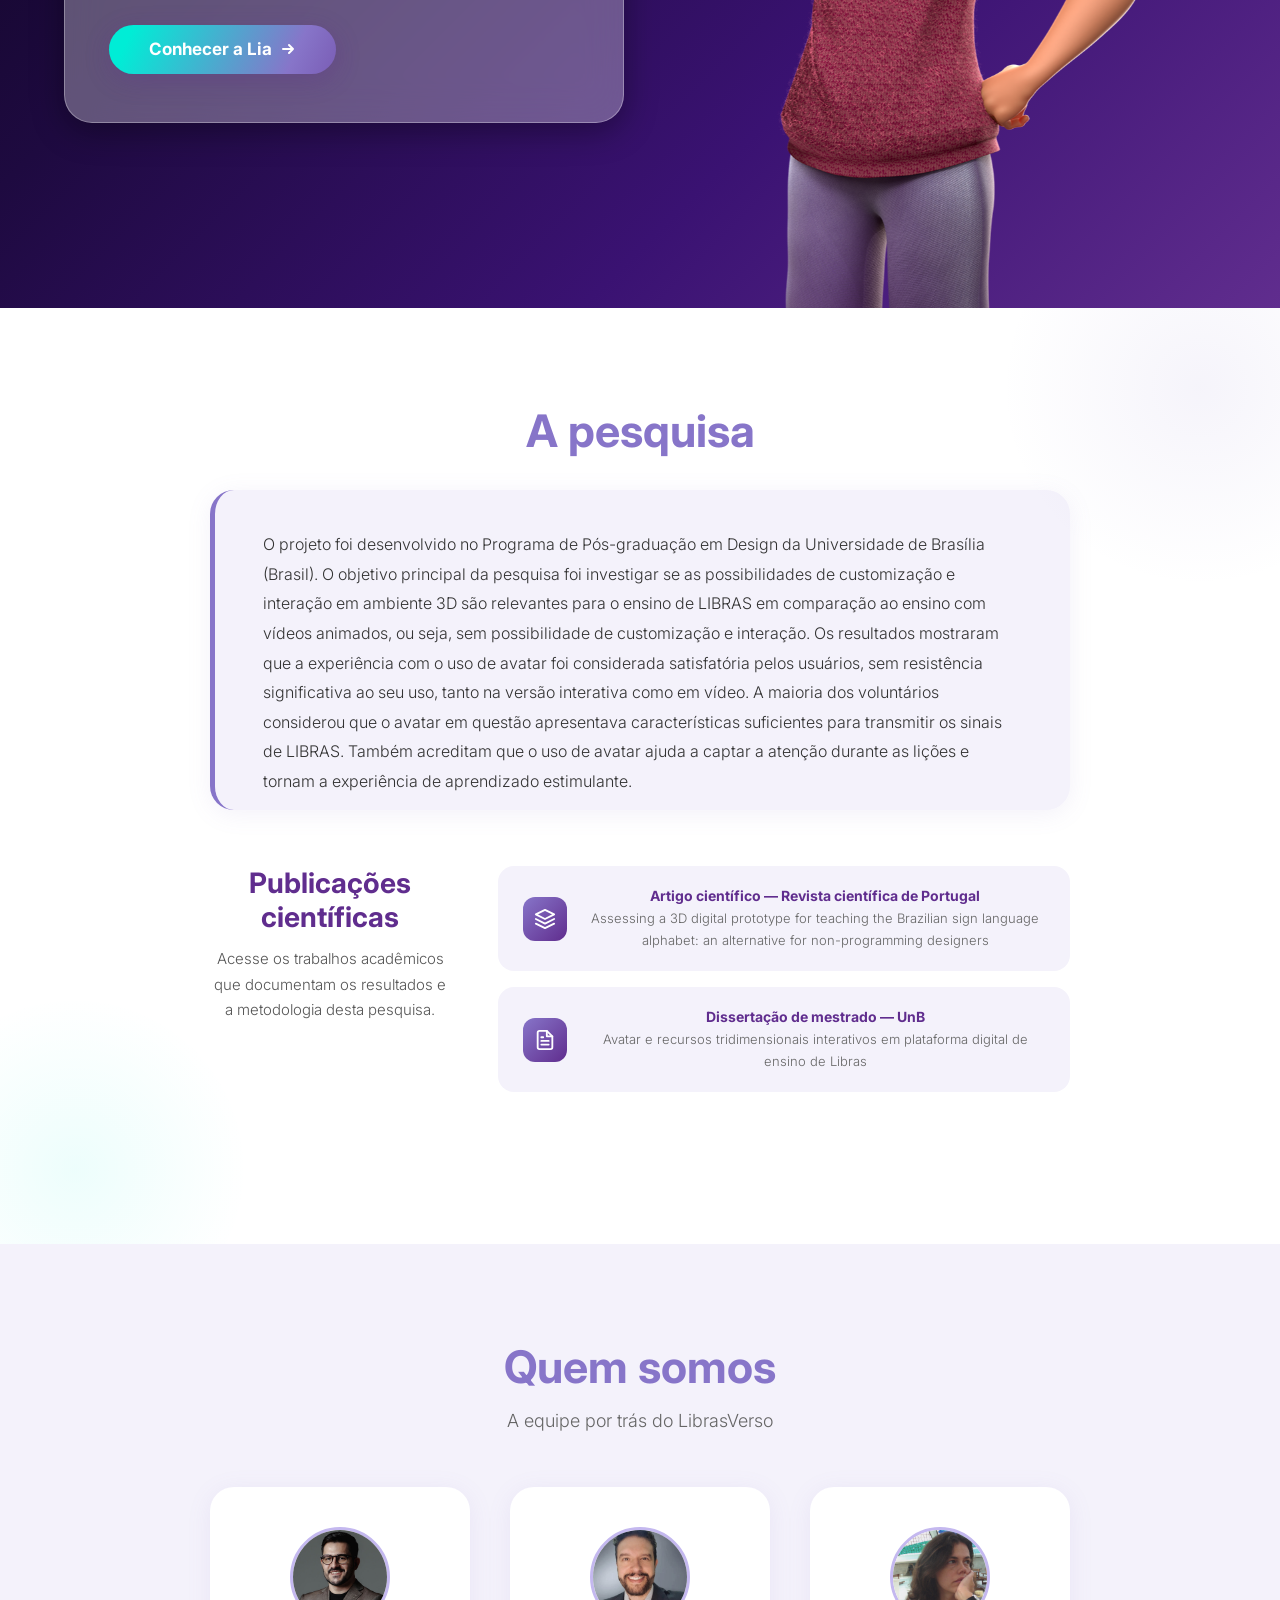
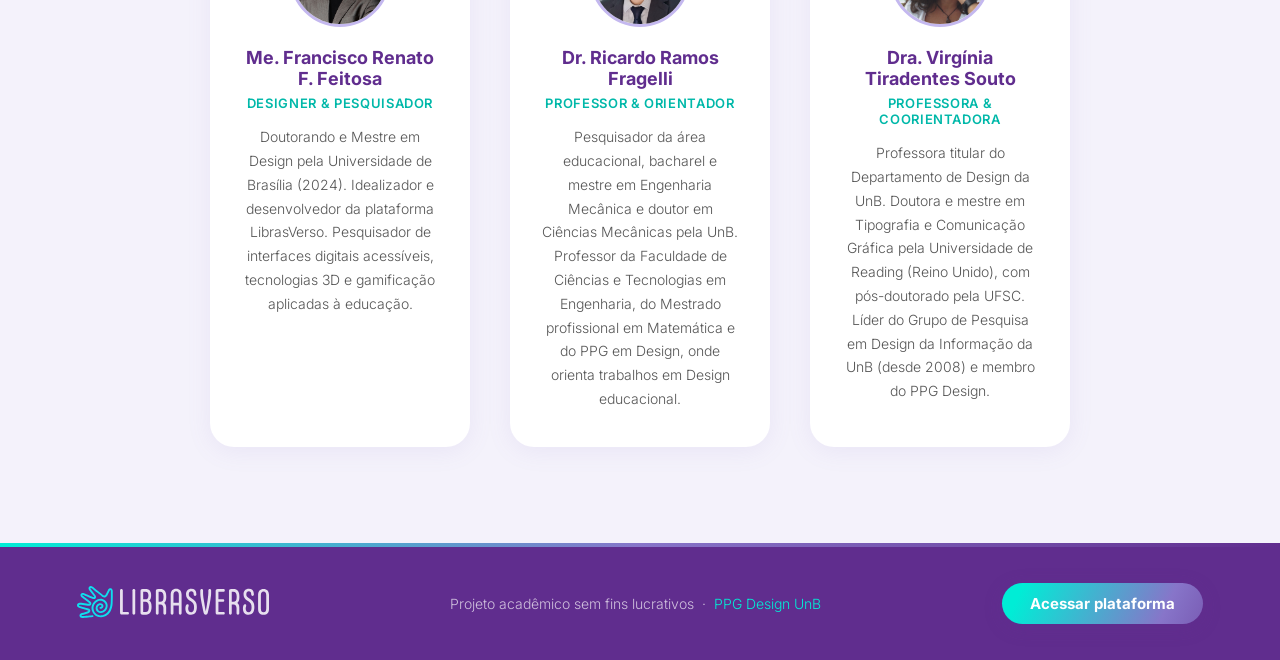
==== commit 23f08fd0: "Rename Index.html to index.html" ====
--- a/index.html
+++ b/index.html
@@ -133,11 +133,19 @@
       align-items: center;
       padding: 80px 6% 0;
       overflow: hidden;
-      /* background-image via CSS: mais confiável que <img> para imagens de fundo */
-      background-image: url('./assets/images/hero-bg.png');
-      background-size: cover;
-      background-position: center center;
-      background-repeat: no-repeat;
+      background-color: #2d0f5e; /* fallback enquanto a imagem carrega */
+    }
+
+    /* imagem de fundo do hero — <img> absoluto é mais confiável que CSS url() no GitHub Pages */
+    .hero-bg {
+      position: absolute;
+      inset: 0;
+      width: 100%;
+      height: 100%;
+      object-fit: cover;
+      object-position: center center;
+      z-index: 0;
+      display: block;
     }
 
     .hero-overlay {
@@ -462,17 +470,22 @@
     /* wrapper de altura fixa — garante que todos os ícones
        ocupem o mesmo espaço vertical, mantendo o alinhamento da base */
     .recurso-icon-wrap {
-      width: 120px;
-      height: 120px;
+      width: 96px;
+      height: 96px;
       display: flex;
       align-items: center;
       justify-content: center;
       flex-shrink: 0;
     }
 
+    .recurso-icon-wrap img {
+      width: 96px;
+      height: 96px;
+      object-fit: contain;
+    }
+
     .recurso-card img {
-      object-fit: cover;
-      border-radius: 50%;
+      object-fit: contain;
       display: block;
     }
 
@@ -1006,6 +1019,7 @@
 
   <!-- HERO -->
   <section id="home">
+    <img class="hero-bg" src="assets/images/hero-bg.png" alt="">
     <div class="hero-overlay"></div>
     <div class="hero-content">
       <h1 class="hero-title">Boas-vindas ao<br><span class="hero-brand">Librasverso</span></h1>
@@ -1112,7 +1126,7 @@
     <div class="recursos-grid">
       <div class="recurso-card" style="position: relative;">
         <div class="recurso-icon-wrap">
-          <img src="./assets/images/icon-01.svg" alt="Customização" style="width:80px;height:80px;">
+          <img src="./assets/images/icon-01.svg" alt="Customização">
         </div>
         <div class="recurso-icon-line"></div>
         <h3>Customização</h3>
@@ -1120,7 +1134,7 @@
       </div>
       <div class="recurso-card">
         <div class="recurso-icon-wrap">
-          <img src="./assets/images/icon-02.svg" alt="Interação" style="width:80px;height:80px;">
+          <img src="./assets/images/icon-02.svg" alt="Interação">
         </div>
         <div class="recurso-icon-line"></div>
         <h3>Interação</h3>
@@ -1128,7 +1142,7 @@
       </div>
       <div class="recurso-card">
         <div class="recurso-icon-wrap">
-          <img src="./assets/images/icon-03.svg" alt="Diversão" style="width:80px;height:80px;">
+          <img src="./assets/images/icon-03.svg" alt="Diversão">
         </div>
         <div class="recurso-icon-line"></div>
         <h3>Diversão</h3>
@@ -1378,4 +1392,4 @@
       div.grammarly-desktop-integration:before {
         content: attr(data-content);
       }
-    </style><div aria-label="grammarly-integration" role="group" class="grammarly-desktop-integration" data-content="{&quot;mode&quot;:&quot;full&quot;,&quot;isActive&quot;:true,&quot;isUserDisabled&quot;:false}"></div></template></grammarly-desktop-integration></html>+    </style><div aria-label="grammarly-integration" role="group" class="grammarly-desktop-integration" data-content="{&quot;mode&quot;:&quot;full&quot;,&quot;isActive&quot;:true,&quot;isUserDisabled&quot;:false}"></div></template></grammarly-desktop-integration></html>
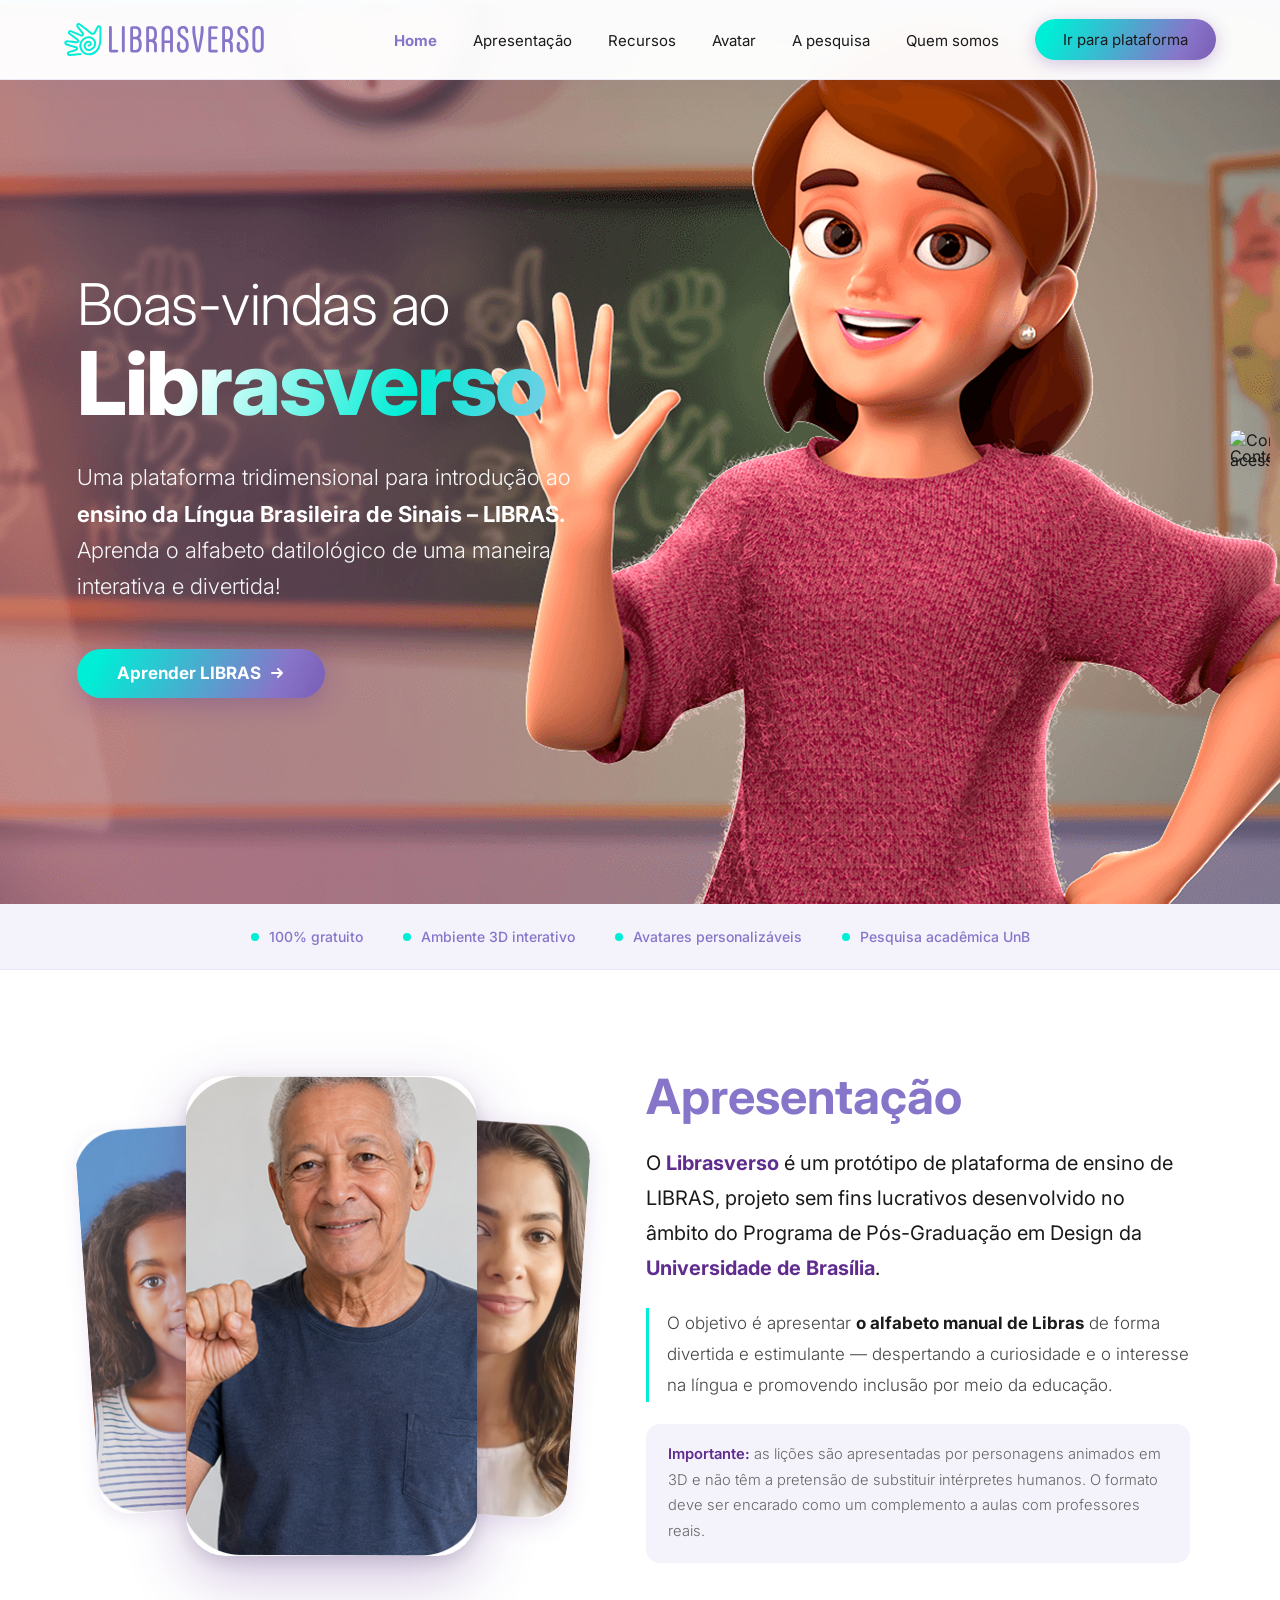
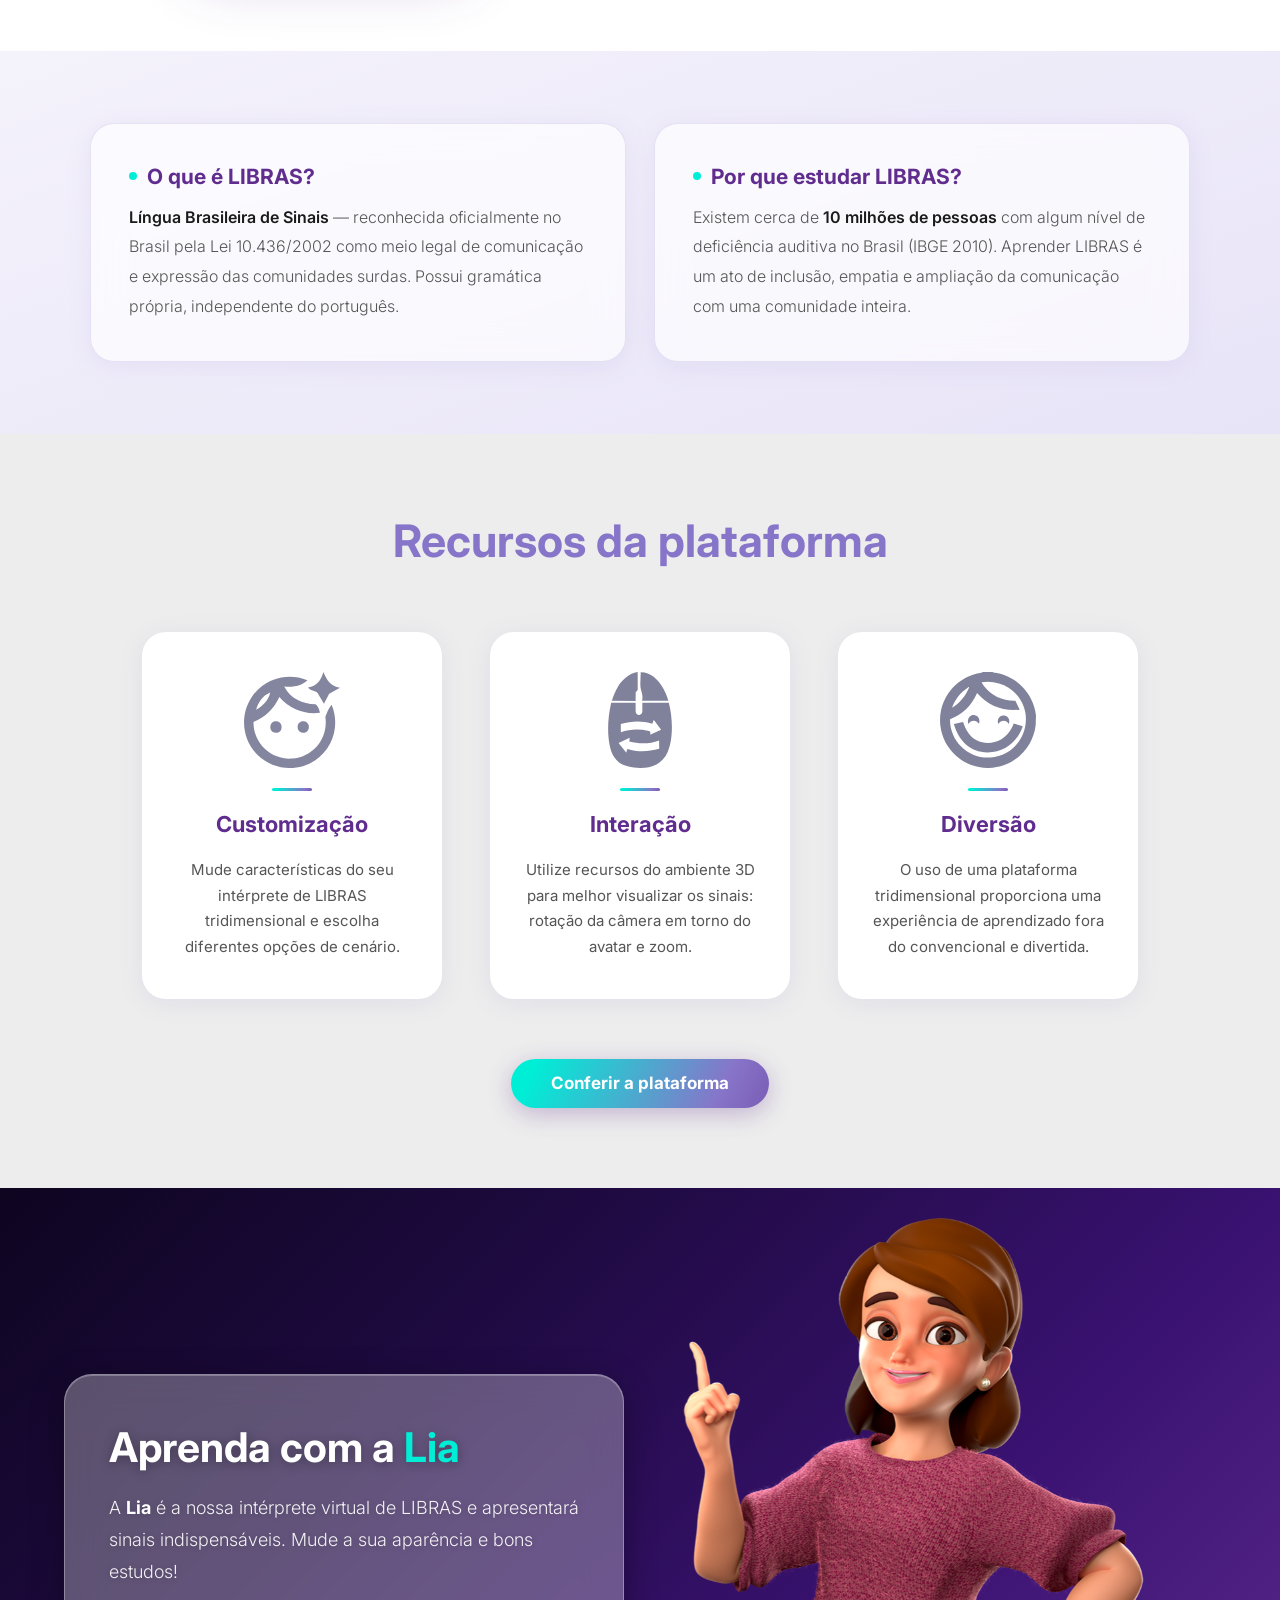
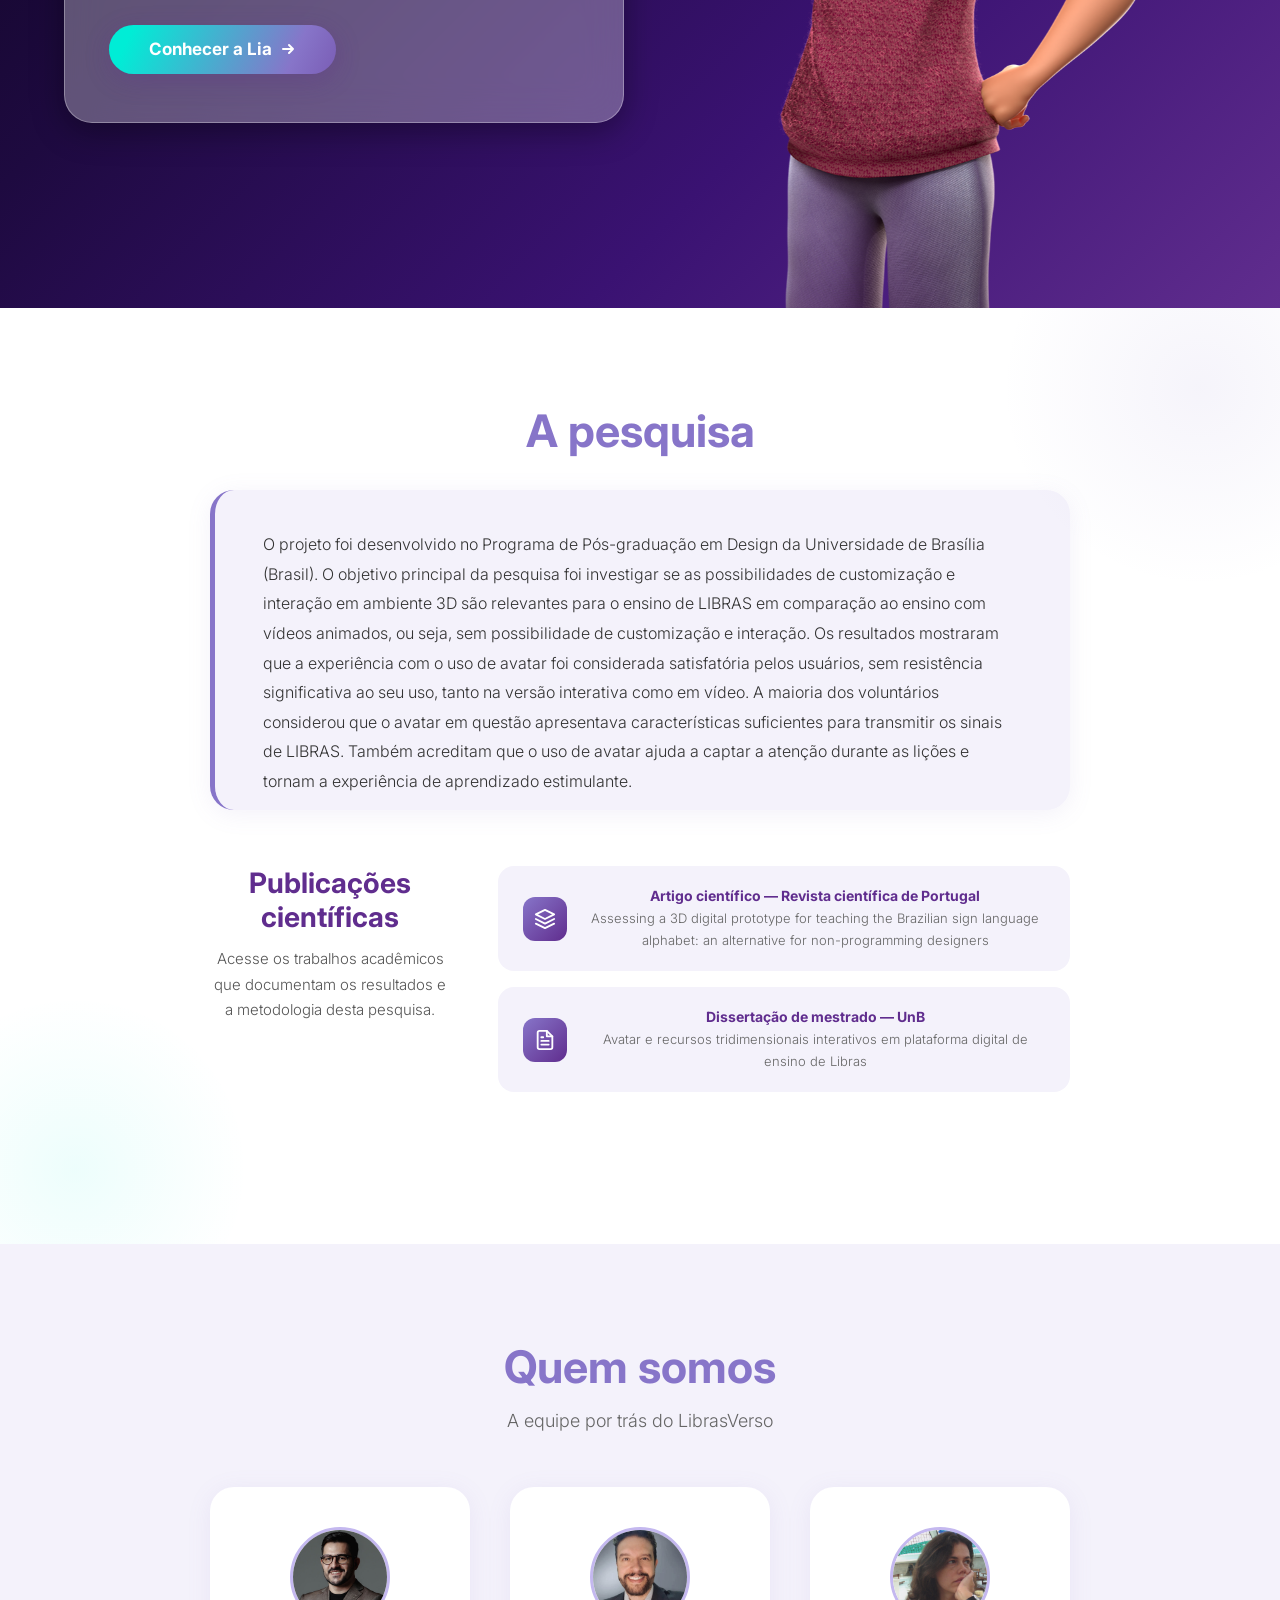
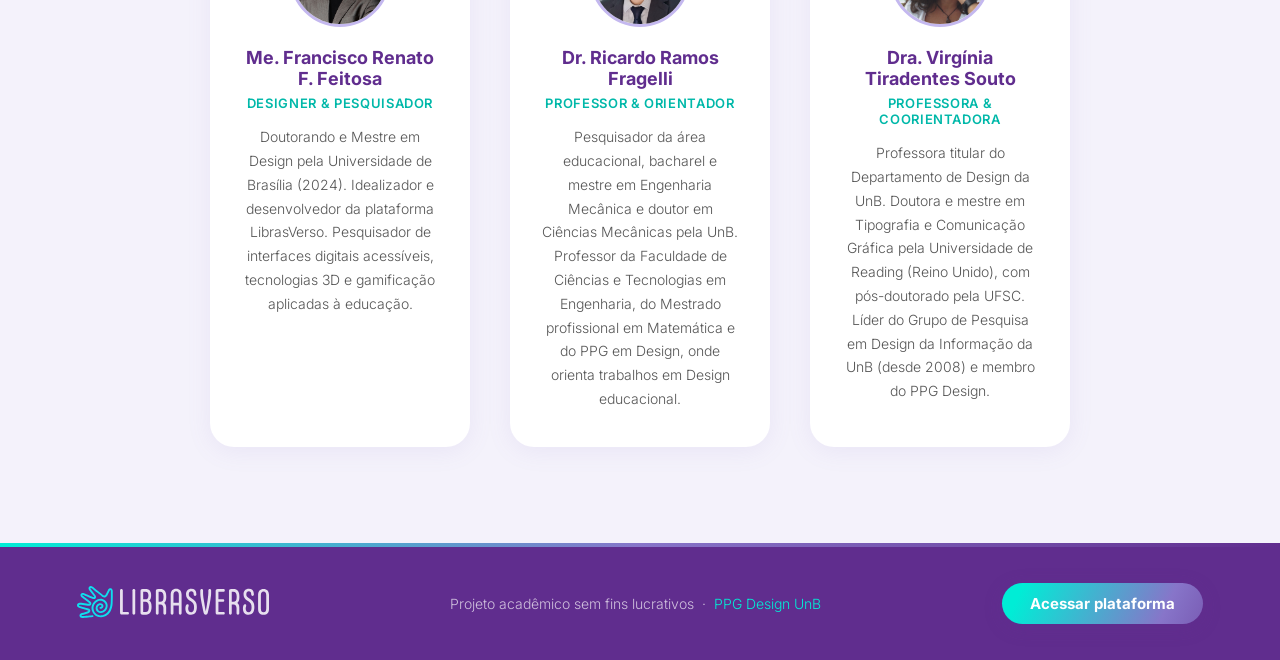
==== commit ca2d0965: "Rename Index.html to index.html" ====
--- a/index.html
+++ b/index.html
@@ -133,10 +133,8 @@
       align-items: center;
       padding: 80px 6% 0;
       overflow: hidden;
-      background-color: #2d0f5e; /* fallback enquanto a imagem carrega */
-    }
-
-    /* imagem de fundo do hero — <img> absoluto é mais confiável que CSS url() no GitHub Pages */
+    }
+
     .hero-bg {
       position: absolute;
       inset: 0;
@@ -146,15 +144,6 @@
       object-position: center center;
       z-index: 0;
       display: block;
-    }
-
-    .hero-overlay {
-      position: absolute;
-      inset: 0;
-      background:
-        linear-gradient(90deg, rgba(96,45,142,0.72) 0%, rgba(0,0,0,0.08) 65%),
-        linear-gradient(180deg, rgba(0,0,0,0.12) 0%, rgba(0,0,0,0) 30%);
-      z-index: 1;
     }
 
     .hero-content {
@@ -1020,7 +1009,6 @@
   <!-- HERO -->
   <section id="home">
     <img class="hero-bg" src="assets/images/hero-bg.png" alt="">
-    <div class="hero-overlay"></div>
     <div class="hero-content">
       <h1 class="hero-title">Boas-vindas ao<br><span class="hero-brand">Librasverso</span></h1>
       <p class="hero-desc">
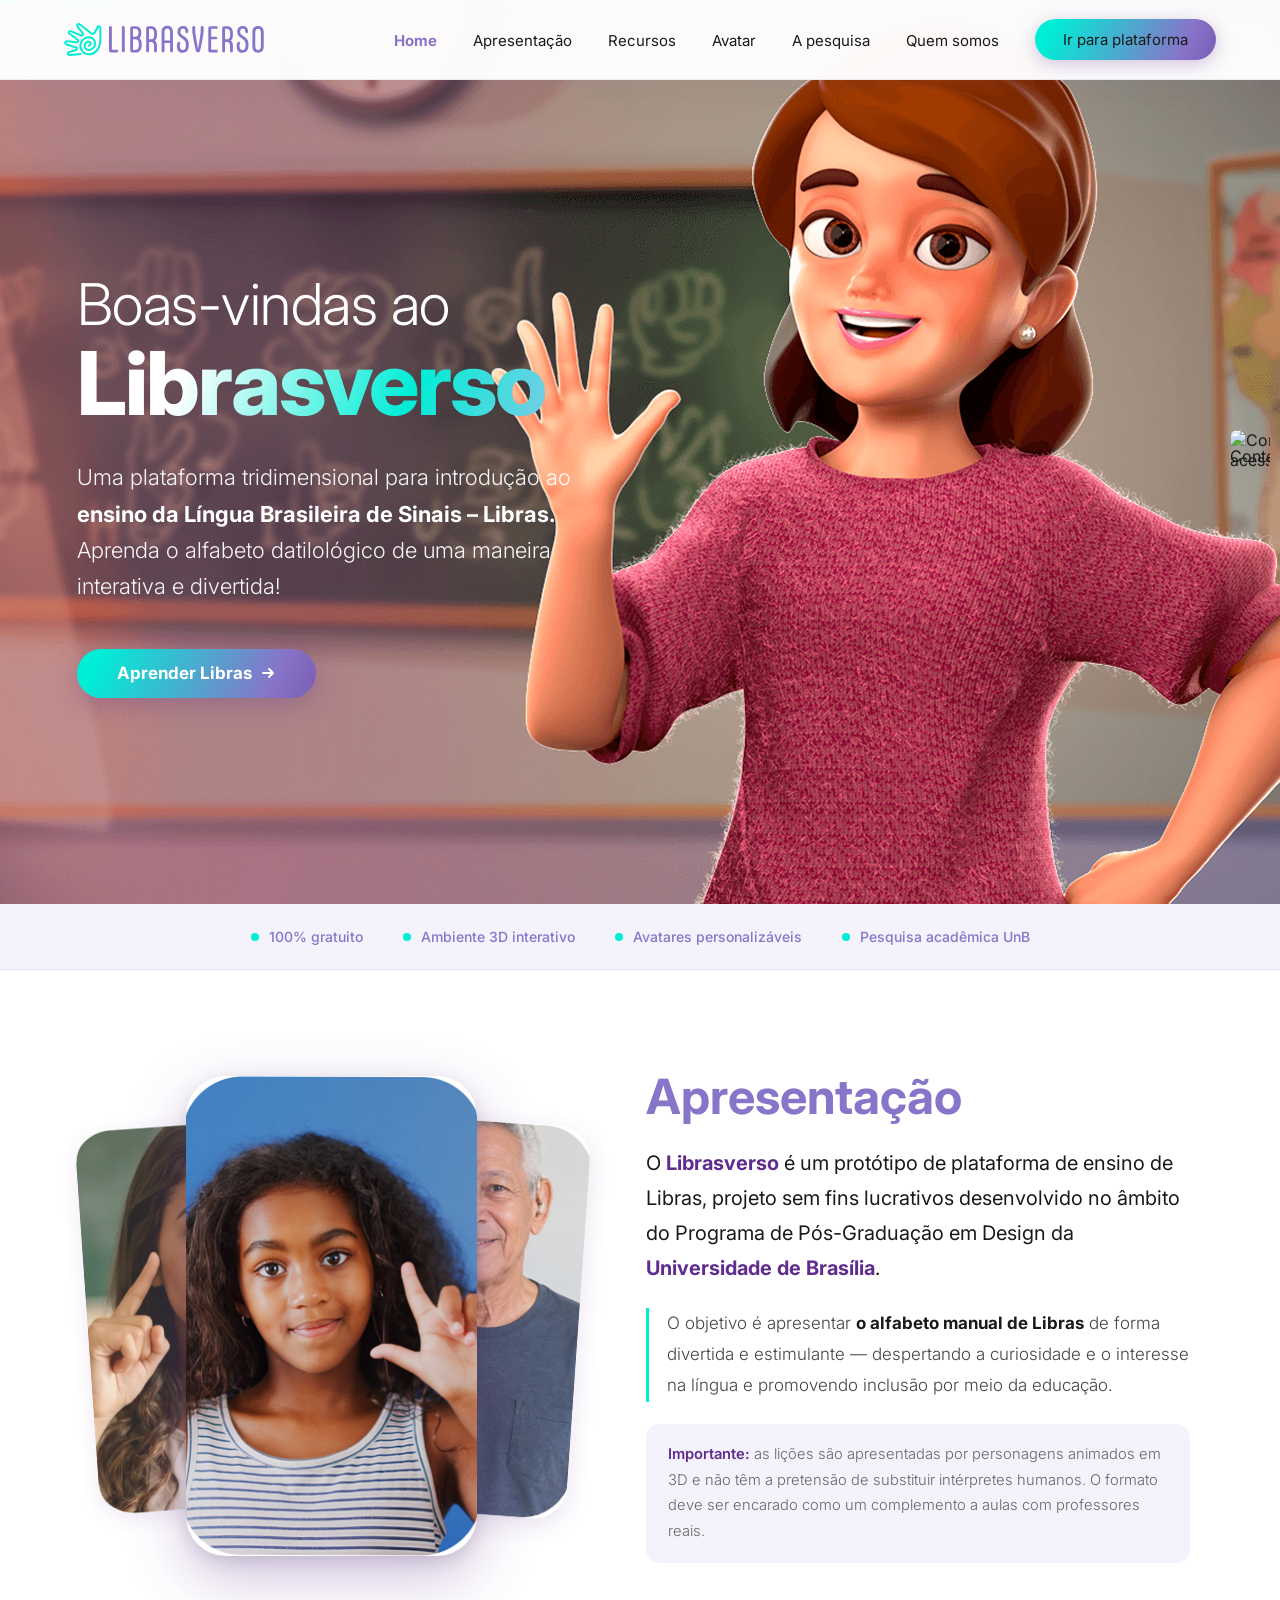
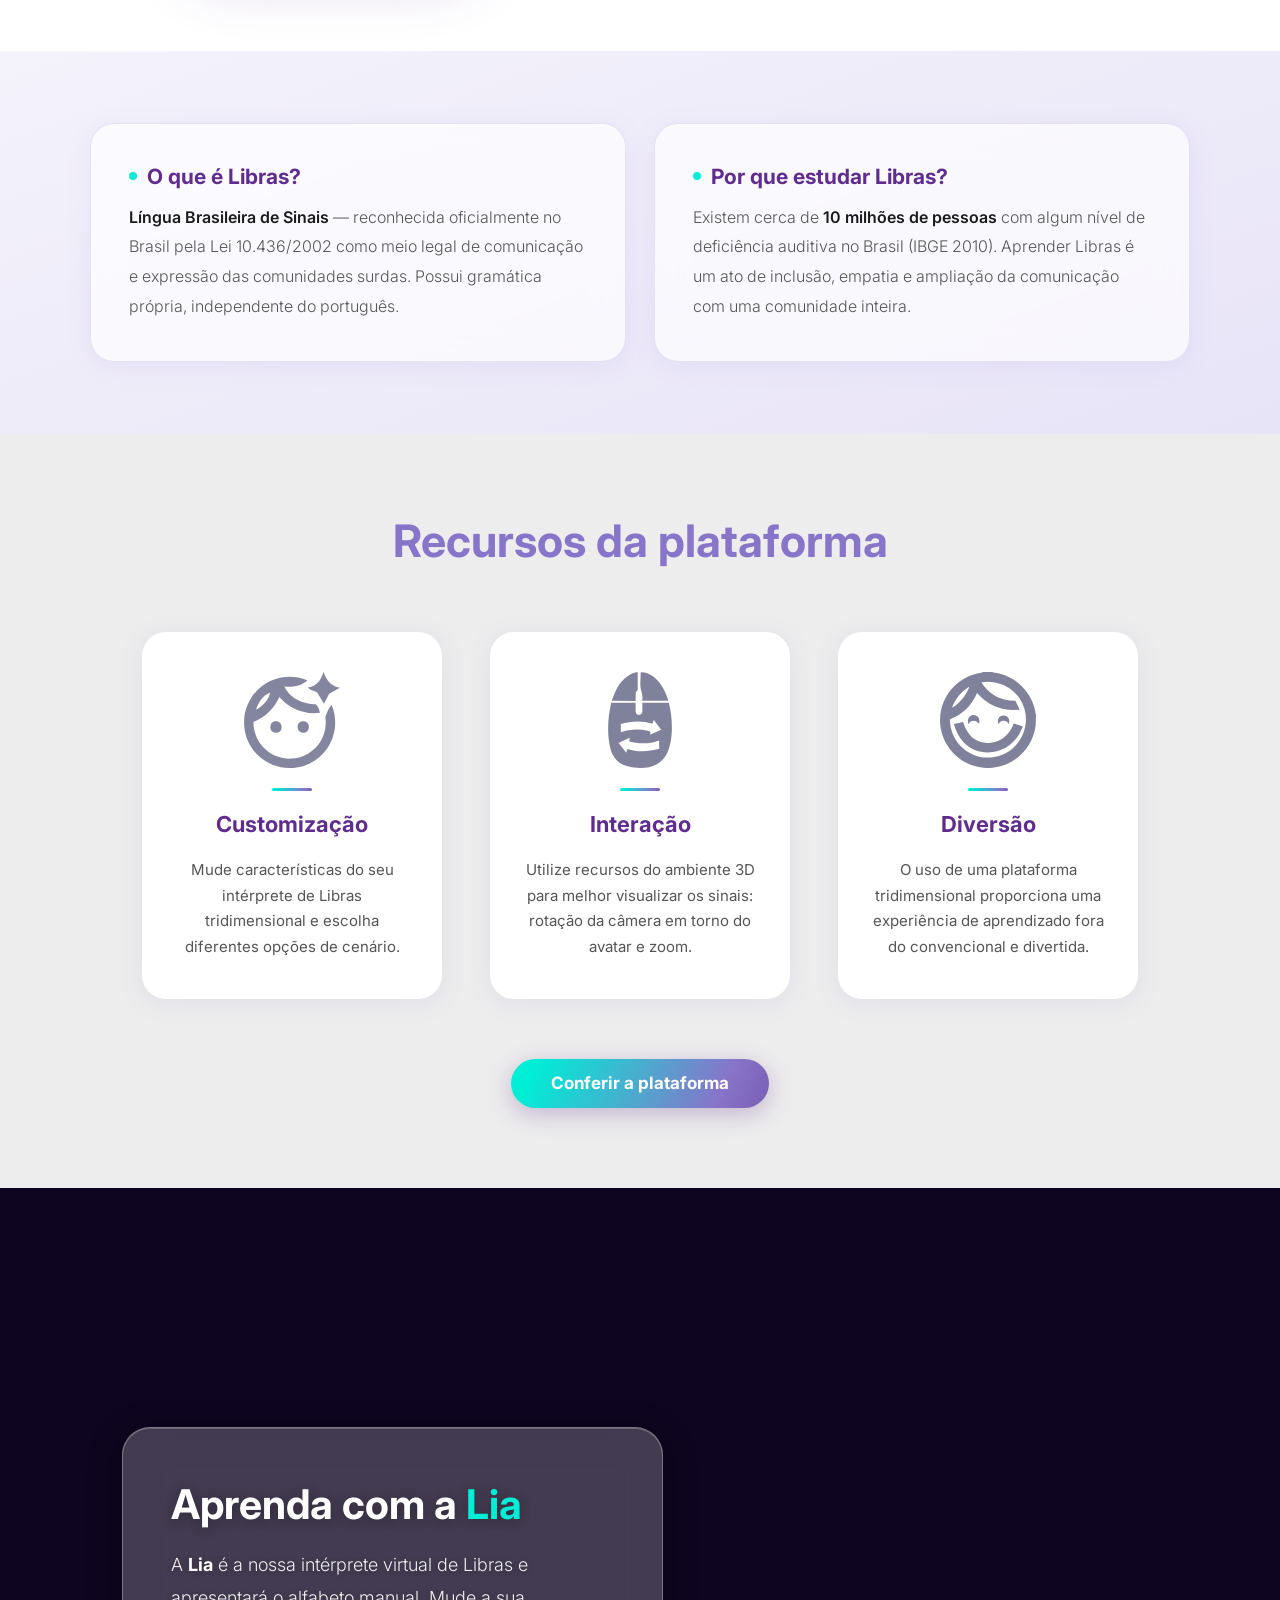
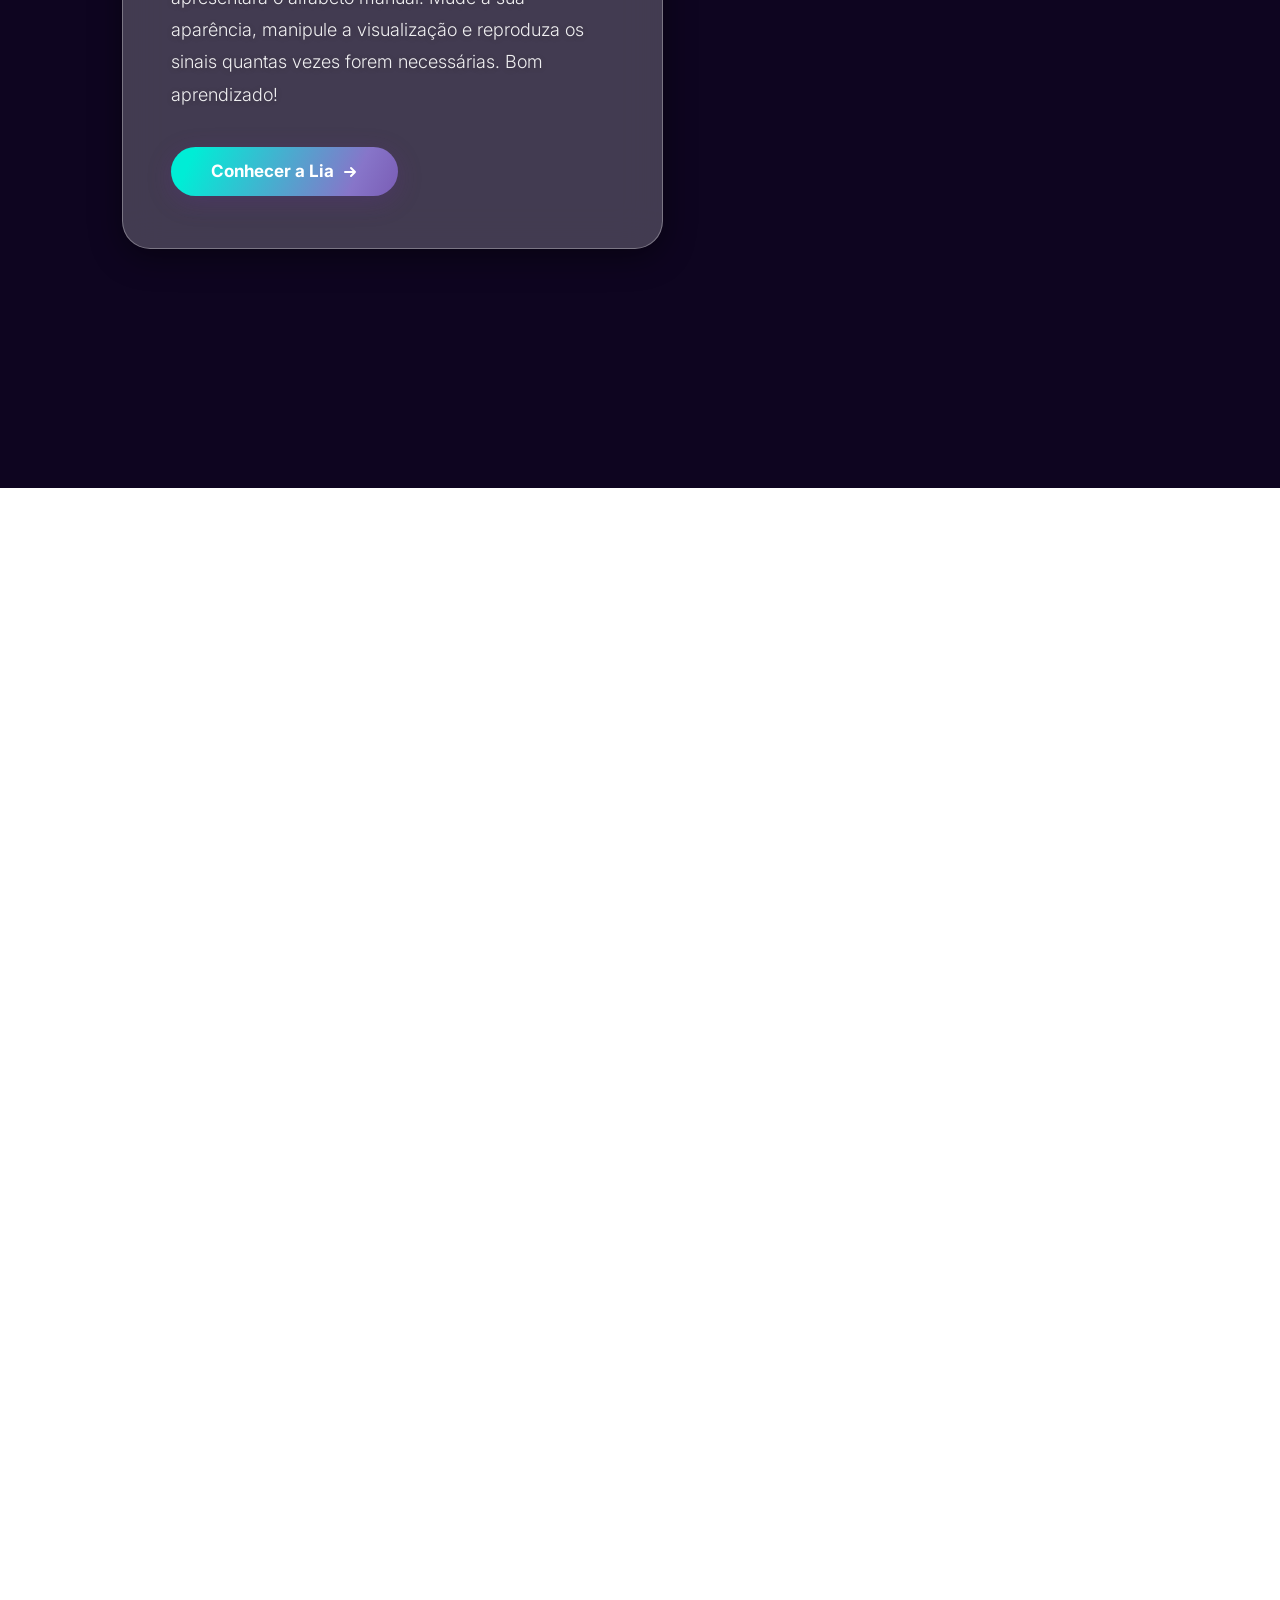
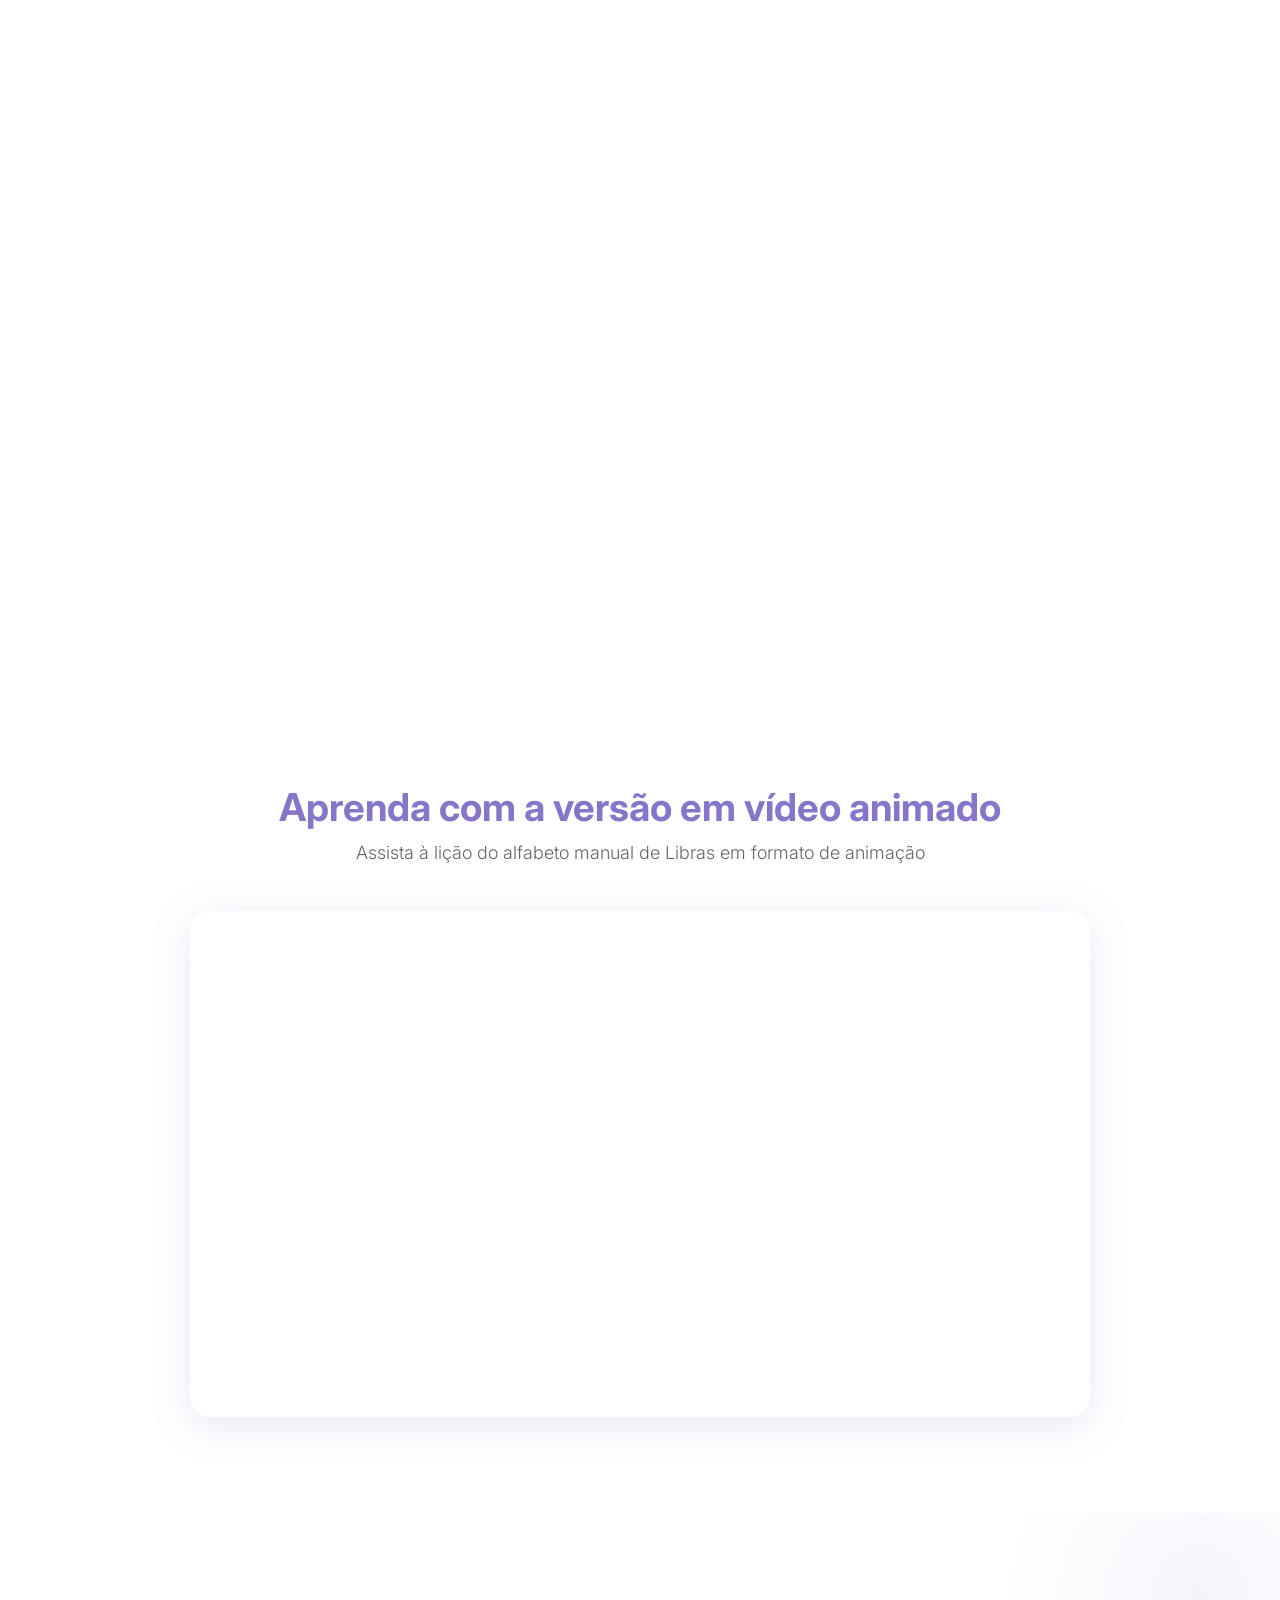
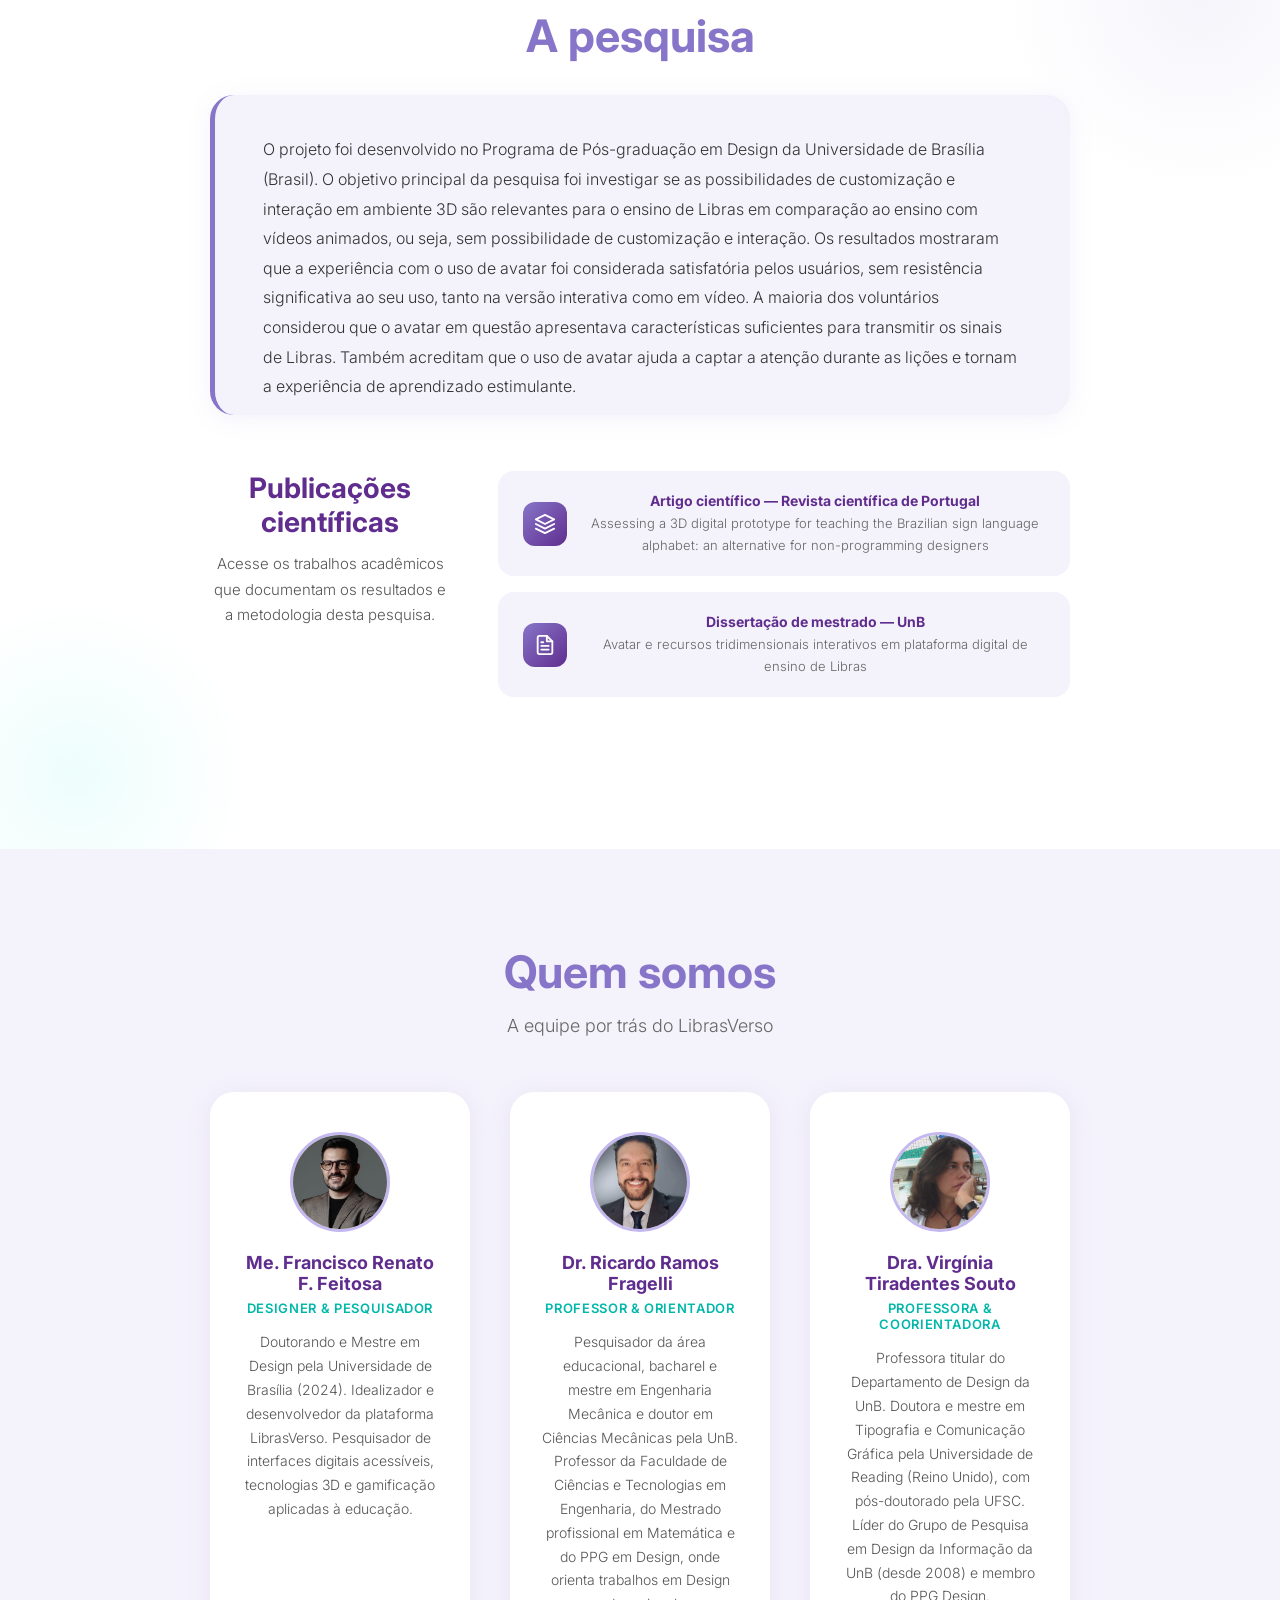
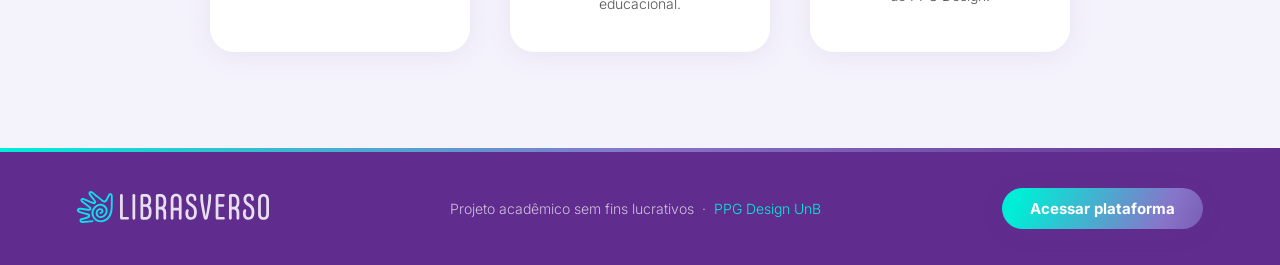
==== commit 0e799be8: "Rename Index.html to index.html" ====
--- a/index.html
+++ b/index.html
@@ -3,7 +3,7 @@
 <html lang="pt-BR"><head><meta http-equiv="Content-Type" content="text/html; charset=UTF-8">
   
   <meta name="viewport" content="width=device-width, initial-scale=1.0">
-  <title>LibrasVerso – Aprenda LIBRAS em 3D</title>
+  <title>LibrasVerso – Aprenda Libras em 3D</title>
   <link rel="preconnect" href="https://fonts.googleapis.com/">
   <link rel="preconnect" href="https://fonts.gstatic.com/" crossorigin="">
   <link href="https://fonts.googleapis.com/css2?family=Inter:wght@300;400;600;700;800&display=swap" rel="stylesheet">
@@ -497,46 +497,51 @@
       background: var(--cta-gradient);
     }
 
-    /* ── LIA ──────────────────────────────────────────────── */
+    /* ── SCROLL VIDEO + LIA (fusão) ───────────────────────── */
     #avatares {
       position: relative;
-      min-height: 720px;
+      height: 300vh; /* espaço de scroll — 200vh "alimenta" o vídeo */
+    }
+
+    .scroll-video-sticky {
+      position: sticky;
+      top: 0;
+      height: 100vh;
+      overflow: hidden;
+      background: #0e0520;
       display: flex;
       align-items: center;
-      justify-content: flex-start; /* card à esquerda */
-      overflow: hidden;
-      background: linear-gradient(135deg, #0e0520 0%, #1e0a40 30%, #3a1272 65%, #602d8e 100%);
-    }
-
-    .lia-bg {
+      justify-content: flex-start;
+      padding: 0 6%;
+    }
+
+    #greetingVideo {
       position: absolute;
       inset: 0;
       width: 100%;
       height: 100%;
-      /* contain garante personagem inteira sem corte */
-      object-fit: contain;
-      object-position: 82% top;
+      object-fit: cover;
+      display: block;
+      pointer-events: none;
       z-index: 0;
-      transform-origin: right top; /* zoom ancora no canto superior direito */
-      will-change: transform;
-    }
-
-    /* Card de vidro posicionado à esquerda */
+    }
+
+    /* Card de vidro sobreposto ao vídeo */
     .lia-content {
       position: relative;
       z-index: 2;
-      max-width: 560px;
-      width: 46%;
-      margin-left: 22%;
-      padding: 56px 52px;
-      background: rgba(255, 255, 255, 0.30);
+      max-width: 600px;
+      width: 48%;
+      margin-left: 4%;
+      padding: 52px 48px;
+      background: rgba(255, 255, 255, 0.22);
       backdrop-filter: blur(20px);
       -webkit-backdrop-filter: blur(20px);
       border-radius: 28px;
       border: 1px solid rgba(255, 255, 255, 0.30);
       box-shadow:
-        0 8px 32px rgba(0, 0, 0, 0.35),
-        inset 0 1px 0 rgba(255, 255, 255, 0.25);
+        0 8px 32px rgba(0, 0, 0, 0.45),
+        inset 0 1px 0 rgba(255, 255, 255, 0.20);
       text-align: left;
     }
 
@@ -563,6 +568,35 @@
     }
 
     .lia-content p strong { font-weight: 700; color: #fff; }
+
+    /* ── VÍDEO ANIMADO ────────────────────────────────────── */
+    #video-animado {
+      background: var(--white);
+      padding: 96px 6%;
+      text-align: center;
+    }
+
+    #video-animado h2 {
+      font-size: clamp(28px, 3vw, 44px);
+      font-weight: 700;
+      color: var(--lilac);
+      margin-bottom: 12px;
+    }
+
+    #video-animado .section-sub {
+      font-size: clamp(15px, 1.5vw, 18px);
+      color: #666;
+      font-weight: 300;
+      margin-bottom: 48px;
+    }
+
+    .video-embed-wrap {
+      max-width: 900px;
+      margin: 0 auto;
+      border-radius: 20px;
+      overflow: hidden;
+      box-shadow: 0 8px 40px rgba(135,117,201,0.18);
+    }
 
     /* ── PESQUISA ─────────────────────────────────────────── */
     #pesquisa {
@@ -861,31 +895,12 @@
     /* ── MOBILE ───────────────────────────────────────────── */
     .nav-toggle { display: none; }
 
-    /* ── TELAS ATÉ 2420px (notebooks, tablets, monitores médios) ── */
-    @media (min-width: 1101px) and (max-width: 2420px) {
-      /* Box mais à esquerda para não sobrepor a personagem */
-      .lia-content {
-        margin-left: 5%;
-        width: 44%;
-        padding: 48px 44px;
-      }
-      /* Personagem recuada para a direita */
-      .lia-bg {
-        object-position: 88% top;
-      }
-    }
-
     /* ── TABLET / NOTEBOOK (769px – 1100px) ─────────────────── */
     @media (min-width: 769px) and (max-width: 1100px) {
-      /* Box de texto bem à esquerda para não sobrepor a personagem */
       .lia-content {
         margin-left: 4%;
-        width: 42%;
+        width: 46%;
         padding: 40px 36px;
-      }
-      /* Personagem um pouco mais à direita */
-      .lia-bg {
-        object-position: 90% top;
       }
     }
 
@@ -942,26 +957,18 @@
 
       .faq-grid { grid-template-columns: 1fr; gap: 18px; }
 
-      /* Lia mobile: personagem centralizada, box embaixo */
-      #avatares {
-        flex-direction: column;
-        justify-content: flex-end;
-        align-items: center;
-        min-height: 640px;
-        padding-bottom: 40px;
-      }
-      .lia-bg {
-        object-position: center top;
-        transform-origin: center top;
+      /* Lia mobile: box centralizado na parte inferior */
+      .scroll-video-sticky {
+        align-items: flex-end;
+        justify-content: center;
+        padding: 0 0 40px;
       }
       .lia-content {
-        padding: 32px 24px;
+        padding: 28px 22px;
         width: 88%;
         margin-left: auto;
         margin-right: auto;
         text-align: center;
-        position: relative;
-        z-index: 2;
       }
 
       .pesquisa-card { padding: 32px 24px; }
@@ -1013,12 +1020,12 @@
       <h1 class="hero-title">Boas-vindas ao<br><span class="hero-brand">Librasverso</span></h1>
       <p class="hero-desc">
         Uma plataforma tridimensional para introdução ao
-        <strong>ensino da Língua Brasileira de Sinais – LIBRAS.</strong>
+        <strong>ensino da Língua Brasileira de Sinais – Libras.</strong>
         Aprenda o alfabeto datilológico de uma maneira interativa e divertida!
       </p>
       <div class="hero-cta-wrap">
         <a class="btn-cta btn-cta--primary" href="https://cdn.soft8soft.com/AROAJSY2GOEHMOFUVPIOE:13622dac55/anima_libras/home.html" target="_blank" rel="noopener">
-          Aprender LIBRAS
+          Aprender Libras
           <svg class="btn-arrow" viewBox="0 0 16 16" fill="none" xmlns="http://www.w3.org/2000/svg" aria-hidden="true"><path d="M3 8h10M9 4l4 4-4 4" stroke="currentColor" stroke-width="2" stroke-linecap="round" stroke-linejoin="round"></path></svg>
         </a>
       </div>
@@ -1041,13 +1048,13 @@
       <div class="apres-cards" id="apresCarousel">
         <!-- data-pos inicial: 0=frente 1=direita 2=esquerda -->
         <div class="apres-card" data-pos="1">
-          <img src="./assets/images/Retangulo_02.png" alt="Intérprete de LIBRAS">
+          <img src="./assets/images/Retangulo_02.png" alt="Intérprete de Libras">
         </div>
         <div class="apres-card" data-pos="2">
-          <img src="./assets/images/Retangulo_03.png" alt="Criança aprendendo LIBRAS">
+          <img src="./assets/images/Retangulo_03.png" alt="Criança aprendendo Libras">
         </div>
         <div class="apres-card" data-pos="0">
-          <img src="./assets/images/Retangulo_01.png" alt="Pessoa comunicando em LIBRAS">
+          <img src="./assets/images/Retangulo_01.png" alt="Pessoa comunicando em Libras">
         </div>
       </div>
       <!-- dots de progresso -->
@@ -1062,7 +1069,7 @@
         <h2>Apresentação</h2>
 
         <p class="apres-lead">
-          O <strong>Librasverso</strong> é um protótipo de plataforma de ensino de LIBRAS,
+          O <strong>Librasverso</strong> é um protótipo de plataforma de ensino de Libras,
           projeto sem fins lucrativos desenvolvido no âmbito do Programa de Pós-Graduação
           em Design da <strong>Universidade de Brasília</strong>.
         </p>
@@ -1088,7 +1095,7 @@
     <div class="faq-grid">
 
       <div class="faq-box">
-        <h3><span class="faq-dot"></span>O que é LIBRAS?</h3>
+        <h3><span class="faq-dot"></span>O que é Libras?</h3>
         <p>
           <strong>Língua Brasileira de Sinais</strong> — reconhecida oficialmente no Brasil
           pela Lei 10.436/2002 como meio legal de comunicação e expressão das comunidades
@@ -1097,10 +1104,10 @@
       </div>
 
       <div class="faq-box">
-        <h3><span class="faq-dot"></span>Por que estudar LIBRAS?</h3>
+        <h3><span class="faq-dot"></span>Por que estudar Libras?</h3>
         <p>
           Existem cerca de <strong>10 milhões de pessoas</strong> com algum nível de
-          deficiência auditiva no Brasil (IBGE 2010). Aprender LIBRAS é um ato de inclusão,
+          deficiência auditiva no Brasil (IBGE 2010). Aprender Libras é um ato de inclusão,
           empatia e ampliação da comunicação com uma comunidade inteira.
         </p>
       </div>
@@ -1118,7 +1125,7 @@
         </div>
         <div class="recurso-icon-line"></div>
         <h3>Customização</h3>
-        <p>Mude características do seu intérprete de LIBRAS tridimensional e escolha diferentes opções de cenário.</p>
+        <p>Mude características do seu intérprete de Libras tridimensional e escolha diferentes opções de cenário.</p>
       </div>
       <div class="recurso-card">
         <div class="recurso-icon-wrap">
@@ -1142,21 +1149,42 @@
     </a>
   </section>
 
-  <!-- LIA -->
+  <!-- SCROLL VIDEO + LIA (fusão) -->
   <section id="avatares">
-    <img class="lia-bg" src="./assets/images/lia.png" alt="Lia – intérprete virtual" style="transform: scale(1);">
-    <div class="lia-content">
-      <h2>Aprenda com a <span>Lia</span></h2>
-      <p>
-        A <strong>Lia</strong> é a nossa intérprete virtual de LIBRAS e apresentará sinais
-        indispensáveis. Mude a sua aparência e bons estudos!
-      </p>
-      <a class="btn-cta btn-cta--primary" href="https://cdn.soft8soft.com/AROAJSY2GOEHMOFUVPIOE:13622dac55/anima_libras/home.html" target="_blank" rel="noopener">
-        Conhecer a Lia
-        <svg class="btn-arrow" viewBox="0 0 16 16" fill="none" xmlns="http://www.w3.org/2000/svg" aria-hidden="true"><path d="M3 8h10M9 4l4 4-4 4" stroke="currentColor" stroke-width="2" stroke-linecap="round" stroke-linejoin="round"></path></svg>
-      </a>
+    <div class="scroll-video-sticky">
+      <video id="greetingVideo" muted playsinline preload="auto" disablePictureInPicture>
+        <source src="assets/videos/saudacao.mp4" type="video/mp4">
+      </video>
+      <div class="lia-content">
+        <h2>Aprenda com a <span>Lia</span></h2>
+        <p>
+          A <strong>Lia</strong> é a nossa intérprete virtual de Libras e apresentará o alfabeto manual. Mude a sua aparência, manipule a visualização e reproduza os sinais quantas vezes forem necessárias. Bom aprendizado!
+        </p>
+        <a class="btn-cta btn-cta--primary" href="https://cdn.soft8soft.com/AROAJSY2GOEHMOFUVPIOE:13622dac55/anima_libras/home.html" target="_blank" rel="noopener">
+          Conhecer a Lia
+          <svg class="btn-arrow" viewBox="0 0 16 16" fill="none" xmlns="http://www.w3.org/2000/svg" aria-hidden="true"><path d="M3 8h10M9 4l4 4-4 4" stroke="currentColor" stroke-width="2" stroke-linecap="round" stroke-linejoin="round"></path></svg>
+        </a>
+      </div>
     </div>
   </section>
+
+  <!-- VÍDEO ANIMADO -->
+  <section id="video-animado">
+    <h2>Aprenda com a versão em vídeo animado</h2>
+    <p class="section-sub">Assista à lição do alfabeto manual de Libras em formato de animação</p>
+    <div class="video-embed-wrap">
+      <div style="padding:56.25% 0 0 0;position:relative;">
+        <iframe src="https://player.vimeo.com/video/835222058?badge=0&amp;autopause=0&amp;player_id=0&amp;app_id=58479"
+          frameborder="0"
+          allow="autoplay; fullscreen; picture-in-picture; clipboard-write; encrypted-media; web-share"
+          referrerpolicy="strict-origin-when-cross-origin"
+          style="position:absolute;top:0;left:0;width:100%;height:100%;"
+          title="Animação lição alfabeto em Libras">
+        </iframe>
+      </div>
+    </div>
+  </section>
+  <script src="https://player.vimeo.com/api/player.js"></script>
 
   <!-- PESQUISA -->
   <section id="pesquisa">
@@ -1165,9 +1193,9 @@
     <!-- Texto com scroll -->
     <div class="pesquisa-scroll-wrap">
       <div class="pesquisa-scroll-body">
-        <p>O projeto foi desenvolvido no Programa de Pós-graduação em Design da Universidade de Brasília (Brasil). O objetivo principal da pesquisa foi investigar se as possibilidades de customização e interação em ambiente 3D são relevantes para o ensino de LIBRAS em comparação ao ensino com vídeos animados, ou seja, sem possibilidade de customização e interação. Os resultados mostraram que a experiência com o uso de avatar foi considerada satisfatória pelos usuários, sem resistência significativa ao seu uso, tanto na versão interativa como em vídeo. A maioria dos voluntários considerou que o avatar em questão apresentava características suficientes para transmitir os sinais de LIBRAS. Também acreditam que o uso de avatar ajuda a captar a atenção durante as lições e tornam a experiência de aprendizado estimulante.</p>
+        <p>O projeto foi desenvolvido no Programa de Pós-graduação em Design da Universidade de Brasília (Brasil). O objetivo principal da pesquisa foi investigar se as possibilidades de customização e interação em ambiente 3D são relevantes para o ensino de Libras em comparação ao ensino com vídeos animados, ou seja, sem possibilidade de customização e interação. Os resultados mostraram que a experiência com o uso de avatar foi considerada satisfatória pelos usuários, sem resistência significativa ao seu uso, tanto na versão interativa como em vídeo. A maioria dos voluntários considerou que o avatar em questão apresentava características suficientes para transmitir os sinais de Libras. Também acreditam que o uso de avatar ajuda a captar a atenção durante as lições e tornam a experiência de aprendizado estimulante.</p>
         <p>Na avaliação comparativa entre as duas versões, a plataforma 3D foi apontada por 51,9% como modelo mais eficaz e 46,2% acreditam que é o vídeo animado. Algumas questões que são exclusivas da versão em ambiente 3D mostraram-se indispensáveis para a maioria dos usuários, como a possibilidade de customização do avatar, que está relacionada à representatividade. A opção mais citada foi "representatividade cultural" (55,8%), seguida por "diversidade de raças" e "aspectos biofísicos" (50% cada), "diversidade de gênero" (42,3%), "aparência, moda e estilo" (38,5%), "sazonalidades" (26,9%) e "orientação sexual" (23,1%). A maioria também indicou que prefere criar avatares que se aproximem da sua real imagem ou de como se percebem.</p>
-        <p>Além disso, os usuários mostraram majoritariamente o interesse na flexibilidade de mudança da imagem de plano de fundo da plataforma e visualização em torno do avatar, possível apenas na versão em ambiente 3D. Conclui-se que apesar de não ter havido diferença discrepante de avaliação entre os dois formatos, a plataforma 3D sobressai-se à medida que características de customização e flexibilidade de visualização, exclusivas deste formato, mostraram-se importantes na avaliação dos usuários. Este estudo, portanto, destaca aspectos a serem considerados na concepção de ferramentas de aprendizado de LIBRAS, tanto no cuidado com a reprodução dos sinais, quanto na contemplação de recursos de interação e representatividade.</p>
+        <p>Além disso, os usuários mostraram majoritariamente o interesse na flexibilidade de mudança da imagem de plano de fundo da plataforma e visualização em torno do avatar, possível apenas na versão em ambiente 3D. Conclui-se que apesar de não ter havido diferença discrepante de avaliação entre os dois formatos, a plataforma 3D sobressai-se à medida que características de customização e flexibilidade de visualização, exclusivas deste formato, mostraram-se importantes na avaliação dos usuários. Este estudo, portanto, destaca aspectos a serem considerados na concepção de ferramentas de aprendizado de Libras, tanto no cuidado com a reprodução dos sinais, quanto na contemplação de recursos de interação e representatividade.</p>
       </div>
     </div>
 
@@ -1279,24 +1307,7 @@
     }, { threshold: 0.4 });
     sections.forEach(s => observer.observe(s));
 
-    // Parallax com zoom na seção Lia
-    const liaBg = document.querySelector('.lia-bg');
-    if (liaBg) {
-      const updateLiaParallax = () => {
-        const section = document.getElementById('avatares');
-        const rect = section.getBoundingClientRect();
-        const viewH = window.innerHeight;
-        // progress: 0 quando a seção entra pelo rodapé, 1 quando sai pelo topo
-        const progress = Math.max(0, Math.min(1,
-          (viewH - rect.top) / (viewH + rect.height)
-        ));
-        // zoom suave: 1.0 → 1.10 conforme rola
-        const scale = 1 + progress * 0.45; // zoom agressivo: 1.0 → 1.45
-        liaBg.style.transform = `scale(${scale})`;
-      };
-      window.addEventListener('scroll', updateLiaParallax, { passive: true });
-      updateLiaParallax(); // estado inicial
-    }
+    // Parallax removido — vídeo com scroll scrubbing substituiu o .lia-bg
 
     // Carrossel da seção Apresentação
     (function () {
@@ -1326,12 +1337,59 @@
         ? '0 4px 24px rgba(135,117,201,0.15)'
         : '0 2px 20px rgba(135,117,201,0.08)';
     });
+
+    // ── SCROLL SCRUBBING DO VÍDEO ──────────────────────────
+    (function () {
+      const video   = document.getElementById('greetingVideo');
+      const section = document.getElementById('avatares');
+      if (!video || !section) return;
+
+      // Garante que o vídeo começa no frame 0 e fica pausado
+      video.pause();
+      video.currentTime = 0;
+
+      // Aguarda metadados para ter a duração
+      function onReady() {
+        video.currentTime = 0;
+        scrub(); // aplica posição inicial
+      }
+
+      if (video.readyState >= 1) {
+        onReady();
+      } else {
+        video.addEventListener('loadedmetadata', onReady, { once: true });
+      }
+
+      function scrub() {
+        const duration = video.duration;
+        if (!duration) return;
+
+        const rect      = section.getBoundingClientRect();
+        const viewH     = window.innerHeight;
+        const scrolled  = -rect.top;           // quantos px já rolamos dentro da seção
+        const maxScroll = section.offsetHeight - viewH; // total de scroll disponível
+
+        if (scrolled <= 0) {
+          // Seção ainda não chegou ao topo — congela no frame 0
+          video.currentTime = 0;
+        } else if (scrolled >= maxScroll) {
+          // Passou da seção — congela no último frame
+          video.currentTime = duration;
+        } else {
+          // Mapeia progresso de scroll → tempo do vídeo
+          const progress = scrolled / maxScroll;
+          video.currentTime = progress * duration;
+        }
+      }
+
+      window.addEventListener('scroll', scrub, { passive: true });
+    })();
   </script>
 
-  <!-- VLibras – plugin de acessibilidade em LIBRAS -->
+  <!-- VLibras – plugin de acessibilidade em Libras -->
   <div vw="" class="enabled" style="left: initial; right: 0px; top: 50%; bottom: initial; transform: translateY(calc(-50% - 10px));">
-    <div vw-access-button="" class="active" style=""><img class="vp-access-button" data-src="assets/access_icon.svg?v=20260510" alt="Conteúdo acessível em Libras usando o VLibras Widget com opções dos Avatares Ícaro, Hosana ou Guga." src="./LibrasVerso – Aprenda LIBRAS em 3D_files/access_icon.svg">
-<img class="vp-pop-up" data-src="assets/access_popup.jpg?v=20260510" alt="Conteúdo acessível em Libras usando o VLibras Widget com opções dos Avatares Ícaro, Hosana ou Guga." src="./LibrasVerso – Aprenda LIBRAS em 3D_files/access_popup.jpg">
+    <div vw-access-button="" class="active" style=""><img class="vp-access-button" data-src="assets/access_icon.svg?v=20260510" alt="Conteúdo acessível em Libras usando o VLibras Widget com opções dos Avatares Ícaro, Hosana ou Guga." src="./LibrasVerso – Aprenda Libras em 3D_files/access_icon.svg">
+<img class="vp-pop-up" data-src="assets/access_popup.jpg?v=20260510" alt="Conteúdo acessível em Libras usando o VLibras Widget com opções dos Avatares Ícaro, Hosana ou Guga." src="./LibrasVerso – Aprenda Libras em 3D_files/access_popup.jpg">
 </div>
     <div vw-plugin-wrapper=""><div vp="">
   <div vp-box=""></div>
